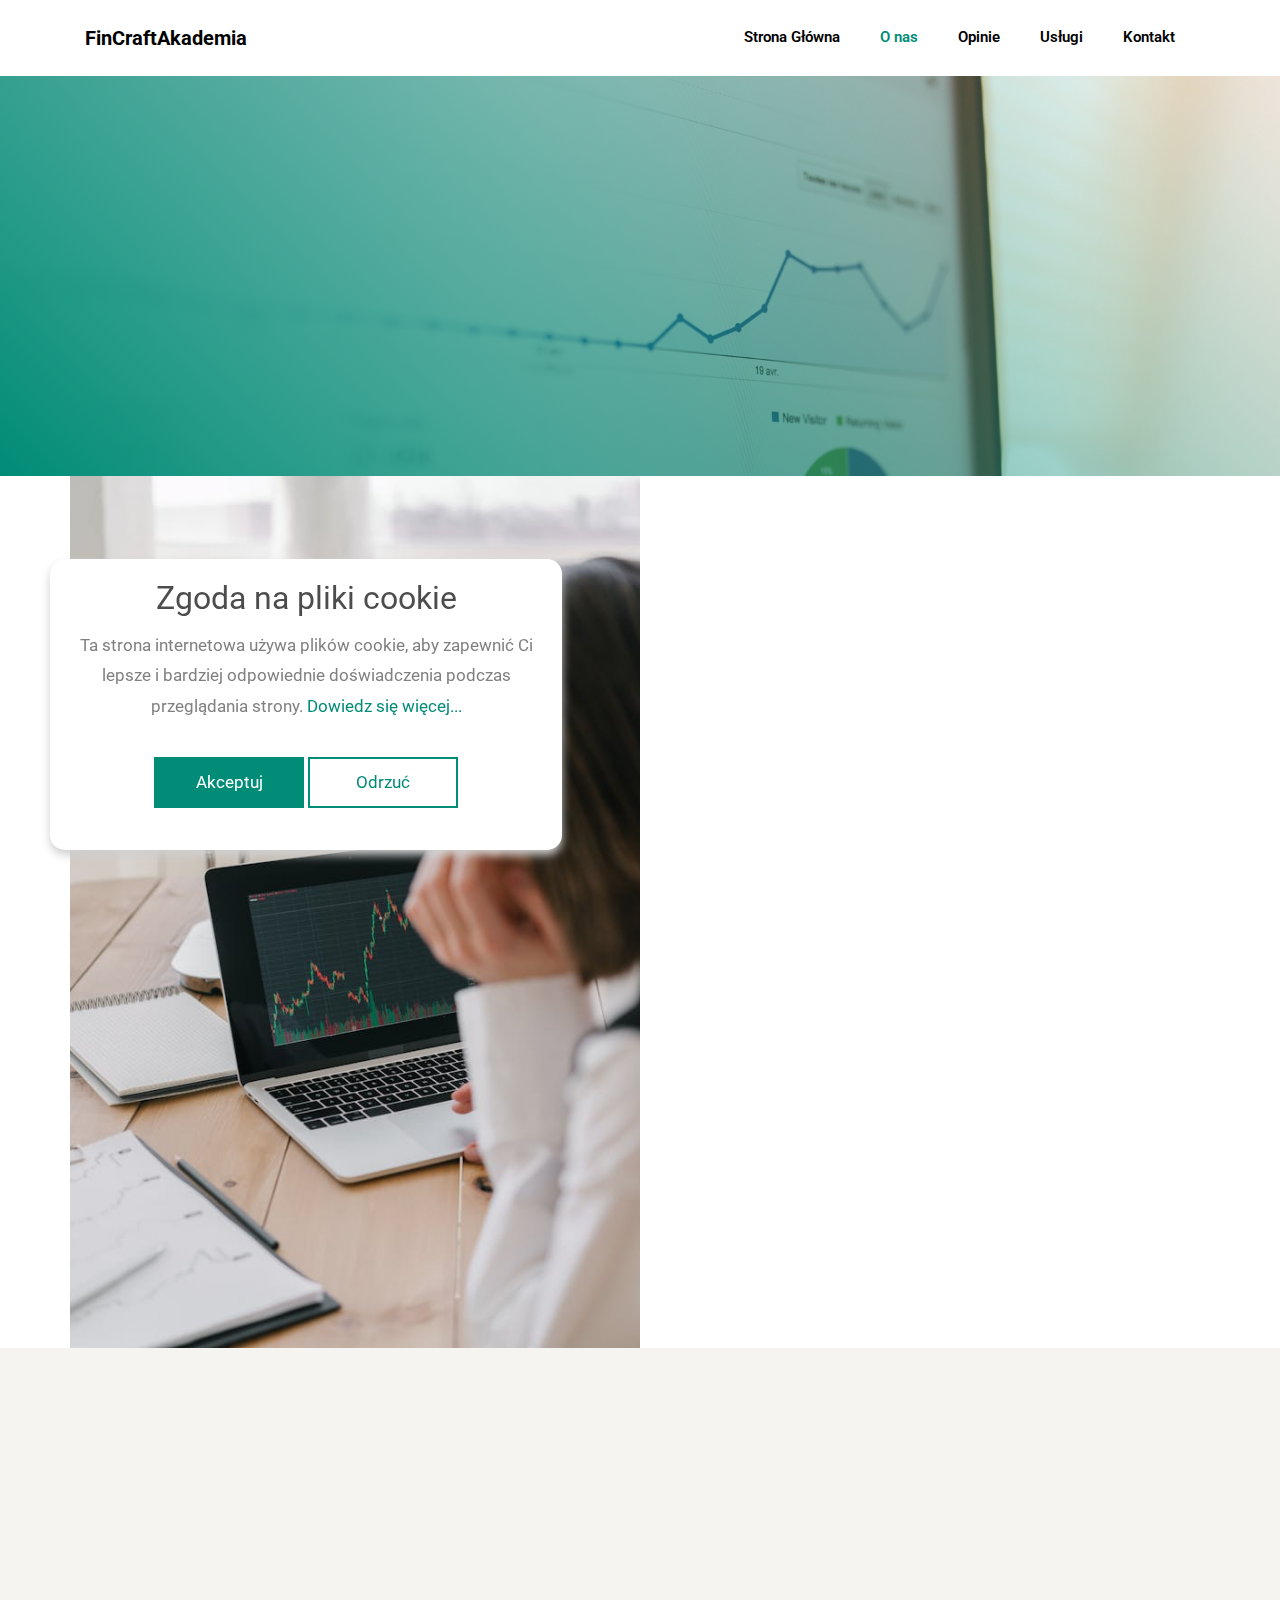
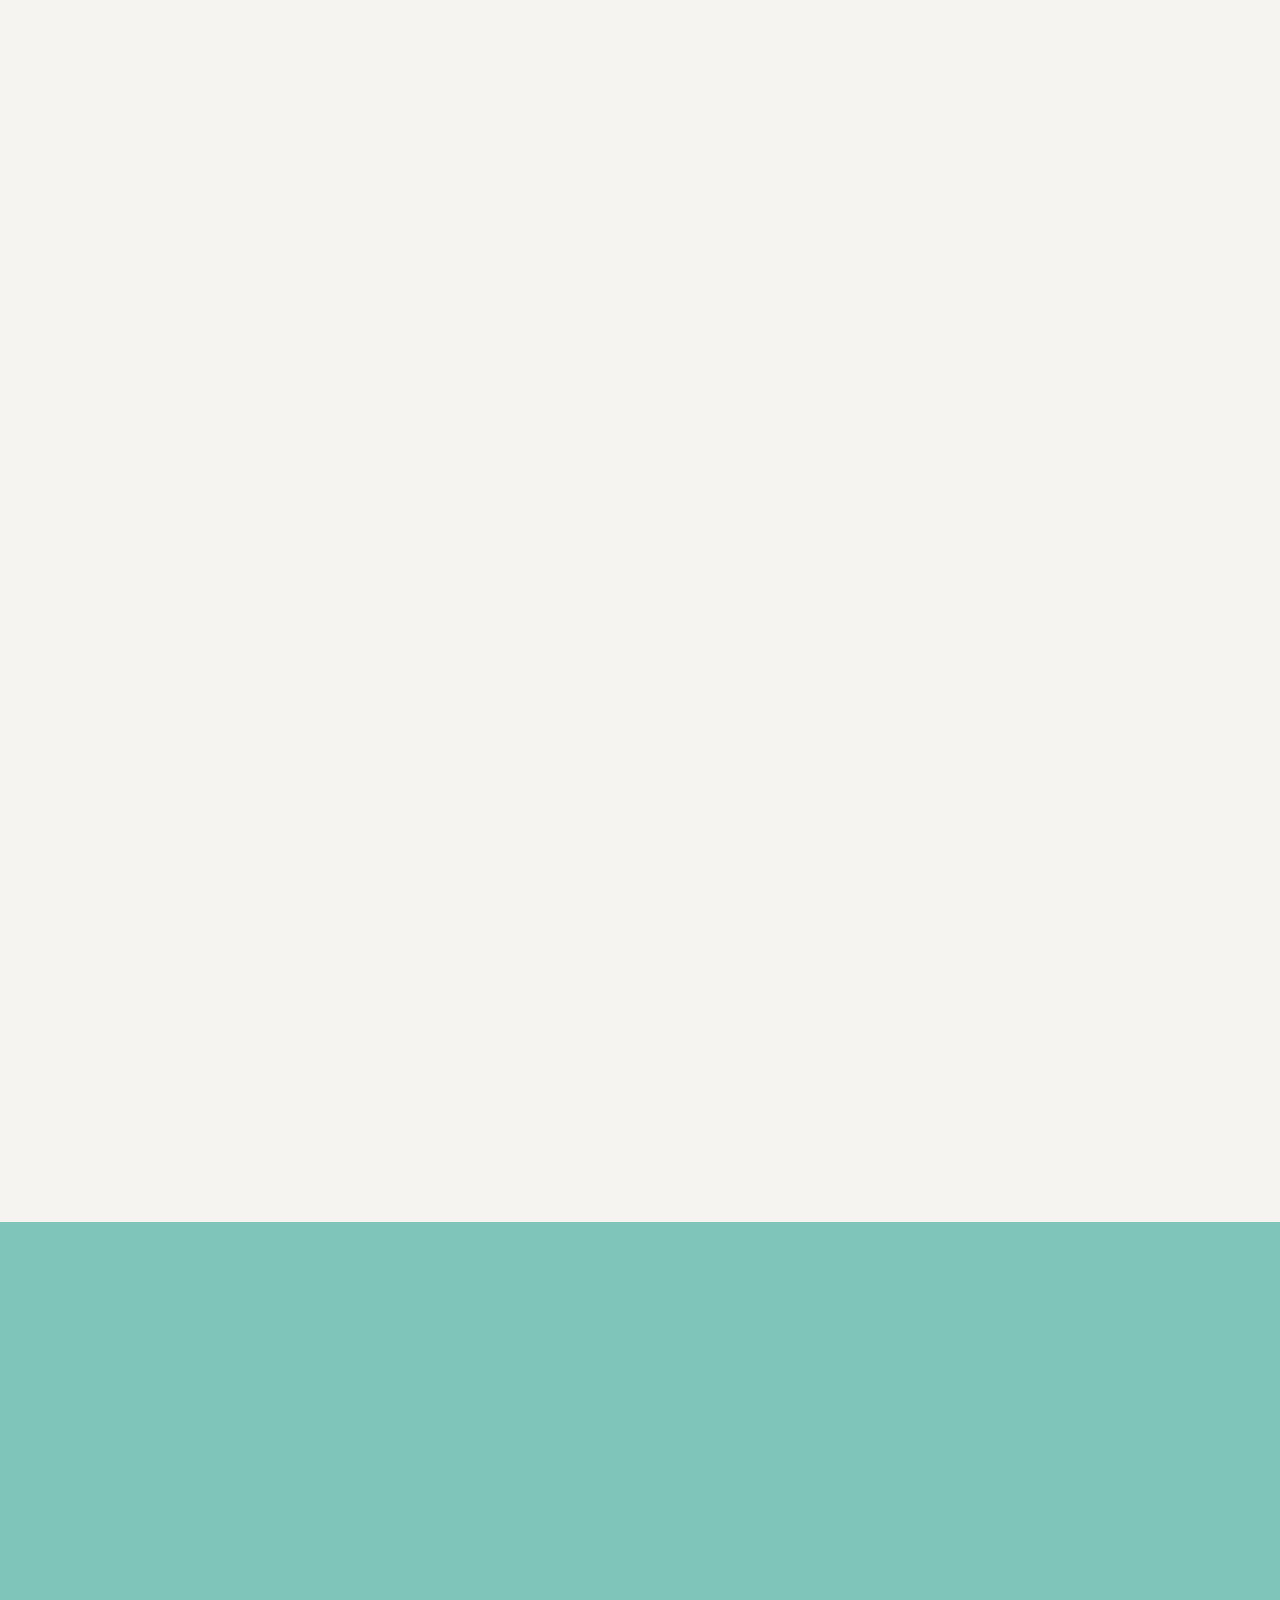
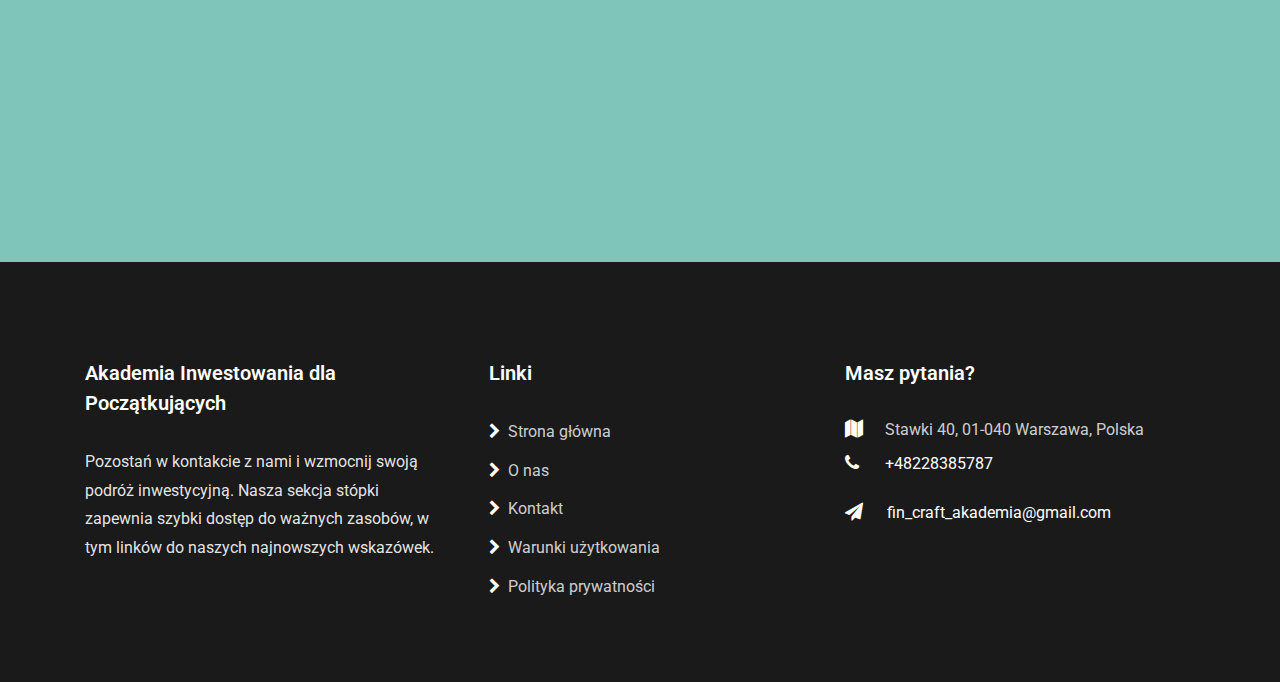
==== about.html @ efb5b251 "WIP" ====
<!DOCTYPE html>
<html lang="en">
    <head>
        <title>FinCraftAkademia</title>
        <meta charset="utf-8" />
        <meta
            name="viewport"
            content="width=device-width, initial-scale=1, shrink-to-fit=no"
        />

        <link
            href="https://fonts.googleapis.com/css?family=Roboto:300,400,500,700&display=swap"
            rel="stylesheet"
        />

        <link
            rel="stylesheet"
            href="https://stackpath.bootstrapcdn.com/font-awesome/4.7.0/css/font-awesome.min.css"
        />

        <link rel="stylesheet" href="css/animate.css" />

        <link rel="shortcut icon" href="images/logo.png" type="image/x-icon" />

        <link rel="stylesheet" href="css/owl.carousel.min.css" />
        <link rel="stylesheet" href="css/owl.theme.default.min.css" />
        <link rel="stylesheet" href="css/magnific-popup.css" />

        <link rel="stylesheet" href="css/flaticon.css" />
        <link rel="stylesheet" href="css/style.css" />
    </head>
    <body>
        <nav
            class="navbar navbar-expand-lg navbar-dark ftco_navbar bg-dark ftco-navbar-light"
            id="ftco-navbar"
        >
            <div class="container">
                <a class="navbar-brand" href="index.html">FinCraftAkademia</a>
                <button
                    class="navbar-toggler"
                    type="button"
                    data-toggle="collapse"
                    data-target="#ftco-nav"
                    aria-controls="ftco-nav"
                    aria-expanded="false"
                    aria-label="Toggle navigation"
                >
                    <span class="oi oi-menu"></span> Menu
                </button>

                <div class="collapse navbar-collapse" id="ftco-nav">
                    <ul class="navbar-nav ml-auto">
                        <li class="nav-item">
                            <a href="index.html" class="nav-link"
                                >Strona Główna</a
                            >
                        </li>
                        <li class="nav-item active">
                            <a href="about.html" class="nav-link">O nas</a>
                        </li>
                        <li class="nav-item">
                            <a href="testimonials.html" class="nav-link"
                                >Opinie</a
                            >
                        </li>
                        <li class="nav-item">
                            <a href="services.html" class="nav-link">Usługi</a>
                        </li>
                        <li class="nav-item">
                            <a href="contact.html" class="nav-link">Kontakt</a>
                        </li>
                    </ul>
                </div>
            </div>
        </nav>
        <!-- END nav -->

        <section
            class="hero-wrap hero-wrap-2"
            style="background-image: url('images/bg_5.jpg')"
            data-stellar-background-ratio="0.5"
        >
            <div class="overlay"></div>
            <div class="container">
                <div
                    class="row no-gutters slider-text align-items-end justify-content-center"
                >
                    <div class="col-md-9 ftco-animate mb-5 text-center">
                        <p class="breadcrumbs mb-0">
                            <span class="mr-2"
                                ><a href="index.html"
                                    >Strona Główna
                                    <i class="fa fa-chevron-right"></i></a
                            ></span>
                            <span
                                >O nas <i class="fa fa-chevron-right"></i
                            ></span>
                        </p>
                        <h1 class="mb-0 bread">O nas</h1>
                    </div>
                </div>
            </div>
        </section>

        <section class="ftco-section ftco-no-pb ftco-no-pt">
            <div class="container">
                <div class="row">
                    <div
                        class="col-md-6 img img-3 d-flex justify-content-center align-items-center"
                        style="background-image: url(images/about-1.jpg)"
                    ></div>
                    <div
                        class="col-md-6 wrap-about px-md-5 ftco-animate py-5 bg-light"
                    >
                        <div class="heading-section py-md-5">
                            <span class="subheading"
                                >Witaj w kursie Inwestowanie dla
                                Początkujących</span
                            >
                            <h2 class="mb-4">
                                Twój Partner w Nauce Inwestowania
                            </h2>

                            <p>
                                Opis: Naszą misją jest umożliwienie
                                początkującym inwestorom zdobycie wiedzy oraz
                                narzędzi niezbędnych do skutecznego
                                inwestowania. Kurs "Inwestowanie dla
                                początkujących" ma na celu dostarczenie Ci
                                kompleksowych informacji na temat strategii
                                inwestycyjnych i podejść, które pomogą Ci
                                rozpocząć przygodę z inwestowaniem. Oferujemy
                                cenne wskazówki, które pozwolą Ci lepiej
                                rozumieć rynki oraz jak podejmować świadome
                                decyzje inwestycyjne. Nasz kurs jest
                                zaprojektowany tak, abyś mógł krok po kroku
                                nauczyć się podstawowych zasad inwestowania,
                                unikając typowych błędów początkujących
                                inwestorów. Udzielamy praktycznych porad
                                dotyczących wyboru odpowiednich instrumentów
                                inwestycyjnych, zarządzania ryzykiem oraz
                                tworzenia portfela inwestycyjnego. Jako
                                uczestnik kursu otrzymasz wsparcie w
                                opracowywaniu strategii inwestycyjnej,
                                dostosowanej do Twoich celów finansowych i
                                sytuacji życiowej.
                            </p>
                        </div>
                    </div>
                </div>
            </div>
        </section>

        <section
            class="ftco-counter ftco-section ftco-no-pt ftco-no-pb img bg-light"
            id="section-counter"
        >
            <div class="container">
                <div class="row">
                    <div
                        class="col-md-6 col-lg-3 justify-content-center counter-wrap ftco-animate"
                    >
                        <div class="block-18 py-4 mb-4">
                            <div class="text align-items-center">
                                <strong class="number" data-number="3000"
                                    >0</strong
                                >
                                <span>Naszych Zadowolonych Uczestników</span>
                            </div>
                        </div>
                    </div>
                    <div
                        class="col-md-6 col-lg-3 justify-content-center counter-wrap ftco-animate"
                    >
                        <div class="block-18 py-4 mb-4">
                            <div class="text align-items-center">
                                <strong class="number" data-number="20"
                                    >0</strong
                                >
                                <span
                                    >Lat Doświadczenia w Edukacji
                                    Finansowej</span
                                >
                            </div>
                        </div>
                    </div>
                    <div
                        class="col-md-6 col-lg-3 justify-content-center counter-wrap ftco-animate"
                    >
                        <div class="block-18 py-4 mb-4">
                            <div class="text align-items-center">
                                <strong class="number" data-number="200"
                                    >0</strong
                                >
                                <span>Ekspertów Kursu Inwestowania</span>
                            </div>
                        </div>
                    </div>
                    <div
                        class="col-md-6 col-lg-3 justify-content-center counter-wrap ftco-animate"
                    >
                        <div class="block-18 py-4 mb-4">
                            <div class="text align-items-center">
                                <strong class="number" data-number="40"
                                    >0</strong
                                >
                                <span>Punktów Serwisowych</span>
                            </div>
                        </div>
                    </div>
                </div>
            </div>
        </section>

        <section class="ftco-section bg-light">
            <div class="container">
                <div class="row justify-content-center mb-5">
                    <div
                        class="col-md-8 text-center heading-section ftco-animate"
                    >
                        <span class="subheading">Nasz Zespół</span>
                        <h2 class="mb-3">
                            Poznaj ekspertów stojących za Twoim sukcesem
                            inwestycyjnym
                        </h2>
                        <p>
                            Nasz zespół doświadczonych profesjonalistów jest
                            dedykowany do prowadzenia Cię przez zawiłości
                            inwestowania. Z bogatym doświadczeniem i głęboką
                            wiedzą branżową, jesteśmy zobowiązani do
                            dostarczania najlepszych strategii i wskazówek,
                            które pozwolą Ci maksymalizować swój potencjał
                            inwestycyjny. Od zrozumienia aktualnych trendów
                            rynkowych po opracowanie skutecznych strategii
                            inwestycyjnych, nasi eksperci są tutaj, aby wspierać
                            Cię na każdym kroku. Oferujemy również praktyczne
                            porady, jak zacząć inwestować i dostarczamy
                            szczegółowych analiz rynków, abyś podejmował dobrze
                            poinformowane decyzje inwestycyjne. Poznaj
                            utalentowanych specjalistów, którzy pomagają osiągać
                            sukcesy naszym uczestnikom kursu "Inwestowanie dla
                            początkujących".
                        </p>
                    </div>
                </div>
                <div class="row">
                    <div class="col-md-6 col-lg-4 ftco-animate">
                        <div class="staff">
                            <div class="img-wrap d-flex align-items-stretch">
                                <div
                                    class="img align-self-stretch"
                                    style="
                                        background-image: url(images/staff-1.jpg);
                                    "
                                ></div>
                            </div>
                            <div class="text pt-3 px-3 pb-4 text-center">
                                <h3>Krzysztof Nowak</h3>
                                <span class="position mb-2"
                                    >Starszy Analityk Inwestycyjny</span
                                >
                                <div class="faded">
                                    <p>
                                        Krzysztof specjalizuje się w
                                        analizowaniu aktualnych trendów
                                        rynkowych i opracowywaniu strategii
                                        inwestycyjnych.
                                    </p>
                                </div>
                            </div>
                        </div>
                    </div>
                    <div class="col-md-6 col-lg-4 ftco-animate">
                        <div class="staff">
                            <div class="img-wrap d-flex align-items-stretch">
                                <div
                                    class="img align-self-stretch"
                                    style="
                                        background-image: url(images/staff-2.jpg);
                                    "
                                ></div>
                            </div>
                            <div class="text pt-3 px-3 pb-4 text-center">
                                <h3>Marek Kwiatkowski</h3>
                                <span class="position mb-2"
                                    >Strateg Inwestycyjny</span
                                >
                                <div class="faded">
                                    <p>
                                        Marek koncentruje się na tworzeniu
                                        skutecznych strategii inwestycyjnych i
                                        udzielaniu praktycznych porad na temat
                                        inwestowania.
                                    </p>
                                </div>
                            </div>
                        </div>
                    </div>
                    <div class="col-md-6 col-lg-4 ftco-animate">
                        <div class="staff">
                            <div class="img-wrap d-flex align-items-stretch">
                                <div
                                    class="img align-self-stretch"
                                    style="
                                        background-image: url(images/staff-3.jpg);
                                    "
                                ></div>
                            </div>
                            <div class="text pt-3 px-3 pb-4 text-center">
                                <h3>Piotr Wiśniewski</h3>
                                <span class="position mb-2"
                                    >Doradca Inwestycyjny</span
                                >
                                <div class="faded">
                                    <p>
                                        Piotr oferuje spersonalizowane porady
                                        inwestycyjne, pomagając klientom w
                                        poruszaniu się po zawiłościach
                                        inwestowania.
                                    </p>
                                </div>
                            </div>
                        </div>
                    </div>
                </div>
            </div>
        </section>

        <section
            class="ftco-appointment ftco-section img"
            style="background-image: url(images/bg_2.jpg)"
        >
            <div class="overlay"></div>
            <div class="container">
                <div class="row">
                    <div class="col-md-6 half ftco-animate">
                        <h2 class="mb-4">
                            Wyślij wiadomość i skontaktuj się z nami!
                        </h2>
                        <form action="#" class="appointment">
                            <div class="row">
                                <div class="col-md-6">
                                    <div class="form-group">
                                        <input
                                            type="text"
                                            class="form-control"
                                            placeholder="Twoje Imię"
                                        />
                                    </div>
                                </div>
                                <div class="col-md-6">
                                    <div class="form-group">
                                        <input
                                            type="text"
                                            class="form-control"
                                            placeholder="Email"
                                            id="email"
                                        />
                                        <div
                                            id="result"
                                            style="color: red; font-size: 12px"
                                        ></div>
                                    </div>
                                </div>
                                <div class="col-md-12">
                                    <div class="form-group">
                                        <textarea
                                            name=""
                                            id=""
                                            cols="30"
                                            rows="7"
                                            class="form-control"
                                            placeholder="Wiadomość"
                                        ></textarea>
                                    </div>
                                </div>
                                <div class="col-md-12">
                                    <div class="form-group">
                                        <input
                                            type="submit"
                                            value="Wyślij wiadomość"
                                            class="btn btn-primary py-3 px-4"
                                            id="submit"
                                            onclick="sendForm()"
                                        />
                                    </div>
                                </div>
                            </div>
                        </form>
                    </div>
                </div>
            </div>
        </section>

        <footer class="ftco-footer">
            <div class="container">
                <div class="row mb-5">
                    <div class="col-sm-12 col-md-4">
                        <div class="ftco-footer-widget mb-4">
                            <h2 class="ftco-heading-2 logo">
                                <a href="#"
                                    >Akademia Inwestowania dla Początkujących</a
                                >
                            </h2>
                            <p>
                                Pozostań w kontakcie z nami i wzmocnij swoją
                                podróż inwestycyjną. Nasza sekcja stópki
                                zapewnia szybki dostęp do ważnych zasobów, w tym
                                linków do naszych najnowszych wskazówek.
                            </p>
                        </div>
                    </div>
                    <div class="col-sm-12 col-md-4">
                        <div class="ftco-footer-widget mb-4 ml-md-4">
                            <h2 class="ftco-heading-2">Linki</h2>
                            <ul class="list-unstyled">
                                <li>
                                    <a href="index.html"
                                        ><span
                                            class="fa fa-chevron-right mr-2"
                                        ></span
                                        >Strona główna</a
                                    >
                                </li>
                                <li>
                                    <a href="about.html"
                                        ><span
                                            class="fa fa-chevron-right mr-2"
                                        ></span
                                        >O nas</a
                                    >
                                </li>
                                <li>
                                    <a href="contact.html"
                                        ><span
                                            class="fa fa-chevron-right mr-2"
                                        ></span
                                        >Kontakt</a
                                    >
                                </li>
                                <li>
                                    <a href="terms-of-use.html"
                                        ><span
                                            class="fa fa-chevron-right mr-2"
                                        ></span
                                        >Warunki użytkowania</a
                                    >
                                </li>
                                <li>
                                    <a href="privacy-policy.html"
                                        ><span
                                            class="fa fa-chevron-right mr-2"
                                        ></span
                                        >Polityka prywatności</a
                                    >
                                </li>
                            </ul>
                        </div>
                    </div>
                    <div class="col-sm-12 col-md-4">
                        <div class="ftco-footer-widget mb-4">
                            <h2 class="ftco-heading-2">Masz pytania?</h2>
                            <div class="block-23 mb-3">
                                <ul>
                                    <li>
                                        <span
                                            class="icon fa fa-map marker"
                                        ></span
                                        ><span class="text"
                                            >Stawki 40, 01-040 Warszawa,
                                            Polska</span
                                        >
                                    </li>
                                    <li>
                                        <a href="#"
                                            ><span
                                                class="icon fa fa-phone"
                                            ></span
                                            ><span class="text"
                                                >+48228385787</span
                                            ></a
                                        >
                                    </li>
                                    <li>
                                        <a href="#"
                                            ><span
                                                class="icon fa fa-paper-plane pr-4"
                                            ></span
                                            ><span class="text"
                                                >fin_craft_akademia@gmail.com</span
                                            ></a
                                        >
                                    </li>
                                </ul>
                            </div>
                        </div>
                    </div>
                </div>
            </div>
            <div
                class="container-fluid px-0 py-1 bg-black"
                style="background: #1a1a1a"
            >
                <div class="container"></div>
            </div>
        </footer>

        <!-- Cookie banner -->
        <div class="cookie-wrapper show">
            <div>
                <i class="bx bx-cookie"></i>
                <h2 style="text-align: center">Zgoda na pliki cookie</h2>
            </div>

            <div class="data">
                <p>
                    Ta strona internetowa używa plików cookie, aby zapewnić Ci
                    lepsze i bardziej odpowiednie doświadczenia podczas
                    przeglądania strony.
                    <a href="#">Dowiedz się więcej...</a>
                </p>
            </div>

            <div class="buttons">
                <button class="cookie-button" id="acceptBtn">Akceptuj</button>
                <button class="cookie-button" id="declineBtn">Odrzuć</button>
            </div>
        </div>
        <!-- End Cookie banner -->

        <!-- loader -->
        <div id="ftco-loader" class="show fullscreen">
            <svg class="circular" width="48px" height="48px">
                <circle
                    class="path-bg"
                    cx="24"
                    cy="24"
                    r="22"
                    fill="none"
                    stroke-width="4"
                    stroke="#eeeeee"
                />
                <circle
                    class="path"
                    cx="24"
                    cy="24"
                    r="22"
                    fill="none"
                    stroke-width="4"
                    stroke-miterlimit="10"
                    stroke="#F96D00"
                />
            </svg>
        </div>

        <script src="js/jquery.min.js"></script>
        <script src="js/jquery-migrate-3.0.1.min.js"></script>
        <script src="js/popper.min.js"></script>
        <script src="js/bootstrap.min.js"></script>
        <script src="js/jquery.easing.1.3.js"></script>
        <script src="js/jquery.waypoints.min.js"></script>
        <script src="js/jquery.stellar.min.js"></script>
        <script src="js/owl.carousel.min.js"></script>
        <script src="js/jquery.magnific-popup.min.js"></script>
        <script src="js/jquery.animateNumber.min.js"></script>
        <script src="js/scrollax.min.js"></script>
        <script src="js/main.js"></script>
        <script src="js/cookiebanner.js"></script>
        <script src="js/contact-form.js"></script>
    </body>
</html>
---- css/flaticon.css ----
/*
  	Flaticon icon font: Flaticon
  	Creation date: 04/01/2019 13:45
  	*/


@font-face {
  font-family: "Flaticon";
  src: url("../fonts/flaticon/font/Flaticon.eot");
  src: url("../fonts/flaticon/font/Flaticon.eot?#iefix") format("embedded-opentype"),
       url("../fonts/flaticon/font/Flaticon.woff") format("woff"),
       url("../fonts/flaticon/font/Flaticon.ttf") format("truetype"),
       url("../fonts/flaticon/font/Flaticon.svg#Flaticon") format("svg");
  font-weight: normal;
  font-style: normal;
}

@media screen and (-webkit-min-device-pixel-ratio:0) {
  @font-face {
    font-family: "Flaticon";
    src: url("../fonts/flaticon/font/Flaticon.svg#Flaticon") format("svg");
  }
}

[class^="flaticon-"]:before, [class*=" flaticon-"]:before,
[class^="flaticon-"]:after, [class*=" flaticon-"]:after {   
  font-family: Flaticon;
  font-style: normal;
  font-weight: normal;
  font-variant: normal;
  text-transform: none;
  line-height: 1;

  /* Better Font Rendering =========== */
  -webkit-font-smoothing: antialiased;
  -moz-osx-font-smoothing: grayscale;
}

.flaticon-calendar:before { content: "\f100"; }
.flaticon-qa:before { content: "\f101"; }
.flaticon-survey:before { content: "\f102"; }
.flaticon-checklist:before { content: "\f103"; }
.flaticon-umbrella:before { content: "\f104"; }
.flaticon-employee:before { content: "\f105"; }
---- css/style.css ----
:root {
    --blue: #007bff;
    --indigo: #6610f2;
    --purple: #6f42c1;
    --pink: #e83e8c;
    --red: #dc3545;
    --orange: #fd7e14;
    --yellow: #ffc107;
    --green: #28a745;
    --teal: #20c997;
    --cyan: #17a2b8;
    --white: #fff;
    --gray: #6c757d;
    --gray-dark: #343a40;
    --primary: #007bff;
    --secondary: #6c757d;
    --success: #28a745;
    --info: #17a2b8;
    --warning: #ffc107;
    --danger: #dc3545;
    --light: #f8f9fa;
    --dark: #343a40;
    --breakpoint-xs: 0;
    --breakpoint-sm: 576px;
    --breakpoint-md: 768px;
    --breakpoint-lg: 992px;
    --breakpoint-xl: 1200px;
    --font-family-sans-serif: -apple-system, BlinkMacSystemFont, 'Segoe UI',
        Roboto, 'Helvetica Neue', Arial, 'Noto Sans', sans-serif,
        'Apple Color Emoji', 'Segoe UI Emoji', 'Segoe UI Symbol',
        'Noto Color Emoji';
    --font-family-monospace: SFMono-Regular, Menlo, Monaco, Consolas,
        'Liberation Mono', 'Courier New', monospace;
}

*,
*::before,
*::after {
    -webkit-box-sizing: border-box;
    box-sizing: border-box;
}

html {
    font-family: sans-serif;
    line-height: 1.15;
    -webkit-text-size-adjust: 100%;
    -webkit-tap-highlight-color: rgba(0, 0, 0, 0);
}

article,
aside,
figcaption,
figure,
footer,
header,
hgroup,
main,
nav,
section {
    display: block;
}

body {
    margin: 0;
    font-family: -apple-system, BlinkMacSystemFont, 'Segoe UI', Roboto,
        'Helvetica Neue', Arial, 'Noto Sans', sans-serif, 'Apple Color Emoji',
        'Segoe UI Emoji', 'Segoe UI Symbol', 'Noto Color Emoji';
    font-size: 1rem;
    font-weight: 400;
    line-height: 1.5;
    color: #212529;
    text-align: left;
    background-color: #fff;
}

[tabindex='-1']:focus {
    outline: 0 !important;
}

hr {
    -webkit-box-sizing: content-box;
    box-sizing: content-box;
    height: 0;
    overflow: visible;
}

h1,
h2,
h3,
h4,
h5,
h6 {
    margin-top: 0;
    margin-bottom: 0.5rem;
}

p {
    margin-top: 0;
    margin-bottom: 1rem;
}

abbr[title],
abbr[data-original-title] {
    text-decoration: underline;
    -webkit-text-decoration: underline dotted;
    text-decoration: underline dotted;
    cursor: help;
    border-bottom: 0;
    text-decoration-skip-ink: none;
}

address {
    margin-bottom: 1rem;
    font-style: normal;
    line-height: inherit;
}

ol,
ul,
dl {
    margin-top: 0;
    margin-bottom: 1rem;
}

ol ol,
ul ul,
ol ul,
ul ol {
    margin-bottom: 0;
}

dt {
    font-weight: 700;
}

dd {
    margin-bottom: 0.5rem;
    margin-left: 0;
}

blockquote {
    margin: 0 0 1rem;
}

b,
strong {
    font-weight: bolder;
}

small {
    font-size: 80%;
}

sub,
sup {
    position: relative;
    font-size: 75%;
    line-height: 0;
    vertical-align: baseline;
}

sub {
    bottom: -0.25em;
}

sup {
    top: -0.5em;
}

a {
    color: #007bff;
    text-decoration: none;
    background-color: transparent;
}
a:hover {
    color: #0056b3;
    text-decoration: underline;
}

a:not([href]):not([tabindex]) {
    color: inherit;
    text-decoration: none;
}
a:not([href]):not([tabindex]):hover,
a:not([href]):not([tabindex]):focus {
    color: inherit;
    text-decoration: none;
}
a:not([href]):not([tabindex]):focus {
    outline: 0;
}

pre,
code,
kbd,
samp {
    font-family: SFMono-Regular, Menlo, Monaco, Consolas, 'Liberation Mono',
        'Courier New', monospace;
    font-size: 1em;
}

pre {
    margin-top: 0;
    margin-bottom: 1rem;
    overflow: auto;
}

figure {
    margin: 0 0 1rem;
}

img {
    vertical-align: middle;
    border-style: none;
}

svg {
    overflow: hidden;
    vertical-align: middle;
}

table {
    border-collapse: collapse;
}

caption {
    padding-top: 0.75rem;
    padding-bottom: 0.75rem;
    color: #6c757d;
    text-align: left;
    caption-side: bottom;
}

th {
    text-align: inherit;
}

label {
    display: inline-block;
    margin-bottom: 0.5rem;
}

button {
    border-radius: 0;
}

button:focus {
    outline: 1px dotted;
    outline: 5px auto -webkit-focus-ring-color;
}

input,
button,
select,
optgroup,
textarea {
    margin: 0;
    font-family: inherit;
    font-size: inherit;
    line-height: inherit;
}

button,
input {
    overflow: visible;
}

button,
select {
    text-transform: none;
}

button,
[type='button'],
[type='reset'],
[type='submit'] {
    -webkit-appearance: button;
}

button::-moz-focus-inner,
[type='button']::-moz-focus-inner,
[type='reset']::-moz-focus-inner,
[type='submit']::-moz-focus-inner {
    padding: 0;
    border-style: none;
}

input[type='radio'],
input[type='checkbox'] {
    -webkit-box-sizing: border-box;
    box-sizing: border-box;
    padding: 0;
}

input[type='date'],
input[type='time'],
input[type='datetime-local'],
input[type='month'] {
    -webkit-appearance: listbox;
}

textarea {
    overflow: auto;
    resize: vertical;
}

fieldset {
    min-width: 0;
    padding: 0;
    margin: 0;
    border: 0;
}

legend {
    display: block;
    width: 100%;
    max-width: 100%;
    padding: 0;
    margin-bottom: 0.5rem;
    font-size: 1.5rem;
    line-height: inherit;
    color: inherit;
    white-space: normal;
}

progress {
    vertical-align: baseline;
}

[type='number']::-webkit-inner-spin-button,
[type='number']::-webkit-outer-spin-button {
    height: auto;
}

[type='search'] {
    outline-offset: -2px;
    -webkit-appearance: none;
}

[type='search']::-webkit-search-decoration {
    -webkit-appearance: none;
}

::-webkit-file-upload-button {
    font: inherit;
    -webkit-appearance: button;
}

output {
    display: inline-block;
}

summary {
    display: list-item;
    cursor: pointer;
}

template {
    display: none;
}

[hidden] {
    display: none !important;
}

h1,
h2,
h3,
h4,
h5,
h6,
.h1,
.h2,
.h3,
.h4,
.h5,
.h6 {
    margin-bottom: 0.5rem;
    font-family: inherit;
    font-weight: 500;
    line-height: 1.2;
    color: inherit;
}

h1,
.h1 {
    font-size: 2.5rem;
}

h2,
.h2 {
    font-size: 2rem;
}

h3,
.h3 {
    font-size: 1.75rem;
}

h4,
.h4 {
    font-size: 1.5rem;
}

h5,
.h5 {
    font-size: 1.25rem;
}

h6,
.h6 {
    font-size: 1rem;
}

.lead {
    font-size: 1.25rem;
    font-weight: 300;
}

.display-1 {
    font-size: 6rem;
    font-weight: 300;
    line-height: 1.2;
}

.display-2 {
    font-size: 5.5rem;
    font-weight: 300;
    line-height: 1.2;
}

.display-3 {
    font-size: 4.5rem;
    font-weight: 300;
    line-height: 1.2;
}

.display-4 {
    font-size: 3.5rem;
    font-weight: 300;
    line-height: 1.2;
}

hr {
    margin-top: 1rem;
    margin-bottom: 1rem;
    border: 0;
    border-top: 1px solid rgba(0, 0, 0, 0.1);
}

small,
.small {
    font-size: 80%;
    font-weight: 400;
}

mark,
.mark {
    padding: 0.2em;
    background-color: #fcf8e3;
}

.list-unstyled {
    padding-left: 0;
    list-style: none;
}

.list-inline {
    padding-left: 0;
    list-style: none;
}

.list-inline-item {
    display: inline-block;
}
.list-inline-item:not(:last-child) {
    margin-right: 0.5rem;
}

.initialism {
    font-size: 90%;
    text-transform: uppercase;
}

.blockquote {
    margin-bottom: 1rem;
    font-size: 1.25rem;
}

.blockquote-footer {
    display: block;
    font-size: 80%;
    color: #6c757d;
}
.blockquote-footer::before {
    content: '\2014\00A0';
}

.img-fluid {
    max-width: 100%;
    height: auto;
}

.img-thumbnail {
    padding: 0.25rem;
    background-color: #fff;
    border: 1px solid #dee2e6;
    border-radius: 0.25rem;
    max-width: 100%;
    height: auto;
}

.figure {
    display: inline-block;
}

.figure-img {
    margin-bottom: 0.5rem;
    line-height: 1;
}

.figure-caption {
    font-size: 90%;
    color: #6c757d;
}

code {
    font-size: 87.5%;
    color: #e83e8c;
    word-break: break-word;
}
a > code {
    color: inherit;
}

kbd {
    padding: 0.2rem 0.4rem;
    font-size: 87.5%;
    color: #fff;
    background-color: #212529;
    border-radius: 0.2rem;
}
kbd kbd {
    padding: 0;
    font-size: 100%;
    font-weight: 700;
}

pre {
    display: block;
    font-size: 87.5%;
    color: #212529;
}
pre code {
    font-size: inherit;
    color: inherit;
    word-break: normal;
}

.pre-scrollable {
    max-height: 340px;
    overflow-y: scroll;
}

.container {
    width: 100%;
    padding-right: 15px;
    padding-left: 15px;
    margin-right: auto;
    margin-left: auto;
}
@media (min-width: 576px) {
    .container {
        max-width: 540px;
    }
}
@media (min-width: 768px) {
    .container {
        max-width: 720px;
    }
}
@media (min-width: 992px) {
    .container {
        max-width: 960px;
    }
}
@media (min-width: 1200px) {
    .container {
        max-width: 1140px;
    }
}

.container-fluid {
    width: 100%;
    padding-right: 15px;
    padding-left: 15px;
    margin-right: auto;
    margin-left: auto;
}

.row {
    display: -webkit-box;
    display: -ms-flexbox;
    display: flex;
    -ms-flex-wrap: wrap;
    flex-wrap: wrap;
    margin-right: -15px;
    margin-left: -15px;
}

.no-gutters {
    margin-right: 0;
    margin-left: 0;
}
.no-gutters > .col,
.no-gutters > [class*='col-'] {
    padding-right: 0;
    padding-left: 0;
}

.col-1,
.col-2,
.col-3,
.col-4,
.col-5,
.col-6,
.col-7,
.col-8,
.col-9,
.col-10,
.col-11,
.col-12,
.col,
.col-auto,
.col-sm-1,
.col-sm-2,
.col-sm-3,
.col-sm-4,
.col-sm-5,
.col-sm-6,
.col-sm-7,
.col-sm-8,
.col-sm-9,
.col-sm-10,
.col-sm-11,
.col-sm-12,
.col-sm,
.col-sm-auto,
.col-md-1,
.col-md-2,
.col-md-3,
.col-md-4,
.col-md-5,
.col-md-6,
.col-md-7,
.col-md-8,
.col-md-9,
.col-md-10,
.col-md-11,
.col-md-12,
.col-md,
.col-md-auto,
.col-lg-1,
.col-lg-2,
.col-lg-3,
.col-lg-4,
.col-lg-5,
.col-lg-6,
.col-lg-7,
.col-lg-8,
.col-lg-9,
.col-lg-10,
.col-lg-11,
.col-lg-12,
.col-lg,
.col-lg-auto,
.col-xl-1,
.col-xl-2,
.col-xl-3,
.col-xl-4,
.col-xl-5,
.col-xl-6,
.col-xl-7,
.col-xl-8,
.col-xl-9,
.col-xl-10,
.col-xl-11,
.col-xl-12,
.col-xl,
.col-xl-auto {
    position: relative;
    width: 100%;
    padding-right: 15px;
    padding-left: 15px;
}

.col {
    -ms-flex-preferred-size: 0;
    flex-basis: 0;
    -webkit-box-flex: 1;
    -ms-flex-positive: 1;
    flex-grow: 1;
    max-width: 100%;
}

.col-auto {
    -webkit-box-flex: 0;
    -ms-flex: 0 0 auto;
    flex: 0 0 auto;
    width: auto;
    max-width: 100%;
}

.col-1 {
    -webkit-box-flex: 0;
    -ms-flex: 0 0 8.33333%;
    flex: 0 0 8.33333%;
    max-width: 8.33333%;
}

.col-2 {
    -webkit-box-flex: 0;
    -ms-flex: 0 0 16.66667%;
    flex: 0 0 16.66667%;
    max-width: 16.66667%;
}

.col-3 {
    -webkit-box-flex: 0;
    -ms-flex: 0 0 25%;
    flex: 0 0 25%;
    max-width: 25%;
}

.col-4 {
    -webkit-box-flex: 0;
    -ms-flex: 0 0 33.33333%;
    flex: 0 0 33.33333%;
    max-width: 33.33333%;
}

.col-5 {
    -webkit-box-flex: 0;
    -ms-flex: 0 0 41.66667%;
    flex: 0 0 41.66667%;
    max-width: 41.66667%;
}

.col-6 {
    -webkit-box-flex: 0;
    -ms-flex: 0 0 50%;
    flex: 0 0 50%;
    max-width: 50%;
}

.col-7 {
    -webkit-box-flex: 0;
    -ms-flex: 0 0 58.33333%;
    flex: 0 0 58.33333%;
    max-width: 58.33333%;
}

.col-8 {
    -webkit-box-flex: 0;
    -ms-flex: 0 0 66.66667%;
    flex: 0 0 66.66667%;
    max-width: 66.66667%;
}

.col-9 {
    -webkit-box-flex: 0;
    -ms-flex: 0 0 75%;
    flex: 0 0 75%;
    max-width: 75%;
}

.col-10 {
    -webkit-box-flex: 0;
    -ms-flex: 0 0 83.33333%;
    flex: 0 0 83.33333%;
    max-width: 83.33333%;
}

.col-11 {
    -webkit-box-flex: 0;
    -ms-flex: 0 0 91.66667%;
    flex: 0 0 91.66667%;
    max-width: 91.66667%;
}

.col-12 {
    -webkit-box-flex: 0;
    -ms-flex: 0 0 100%;
    flex: 0 0 100%;
    max-width: 100%;
}

.order-first {
    -webkit-box-ordinal-group: 0;
    -ms-flex-order: -1;
    order: -1;
}

.order-last {
    -webkit-box-ordinal-group: 14;
    -ms-flex-order: 13;
    order: 13;
}

.order-0 {
    -webkit-box-ordinal-group: 1;
    -ms-flex-order: 0;
    order: 0;
}

.order-1 {
    -webkit-box-ordinal-group: 2;
    -ms-flex-order: 1;
    order: 1;
}

.order-2 {
    -webkit-box-ordinal-group: 3;
    -ms-flex-order: 2;
    order: 2;
}

.order-3 {
    -webkit-box-ordinal-group: 4;
    -ms-flex-order: 3;
    order: 3;
}

.order-4 {
    -webkit-box-ordinal-group: 5;
    -ms-flex-order: 4;
    order: 4;
}

.order-5 {
    -webkit-box-ordinal-group: 6;
    -ms-flex-order: 5;
    order: 5;
}

.order-6 {
    -webkit-box-ordinal-group: 7;
    -ms-flex-order: 6;
    order: 6;
}

.order-7 {
    -webkit-box-ordinal-group: 8;
    -ms-flex-order: 7;
    order: 7;
}

.order-8 {
    -webkit-box-ordinal-group: 9;
    -ms-flex-order: 8;
    order: 8;
}

.order-9 {
    -webkit-box-ordinal-group: 10;
    -ms-flex-order: 9;
    order: 9;
}

.order-10 {
    -webkit-box-ordinal-group: 11;
    -ms-flex-order: 10;
    order: 10;
}

.order-11 {
    -webkit-box-ordinal-group: 12;
    -ms-flex-order: 11;
    order: 11;
}

.order-12 {
    -webkit-box-ordinal-group: 13;
    -ms-flex-order: 12;
    order: 12;
}

.offset-1 {
    margin-left: 8.33333%;
}

.offset-2 {
    margin-left: 16.66667%;
}

.offset-3 {
    margin-left: 25%;
}

.offset-4 {
    margin-left: 33.33333%;
}

.offset-5 {
    margin-left: 41.66667%;
}

.offset-6 {
    margin-left: 50%;
}

.offset-7 {
    margin-left: 58.33333%;
}

.offset-8 {
    margin-left: 66.66667%;
}

.offset-9 {
    margin-left: 75%;
}

.offset-10 {
    margin-left: 83.33333%;
}

.offset-11 {
    margin-left: 91.66667%;
}

@media (min-width: 576px) {
    .col-sm {
        -ms-flex-preferred-size: 0;
        flex-basis: 0;
        -webkit-box-flex: 1;
        -ms-flex-positive: 1;
        flex-grow: 1;
        max-width: 100%;
    }
    .col-sm-auto {
        -webkit-box-flex: 0;
        -ms-flex: 0 0 auto;
        flex: 0 0 auto;
        width: auto;
        max-width: 100%;
    }
    .col-sm-1 {
        -webkit-box-flex: 0;
        -ms-flex: 0 0 8.33333%;
        flex: 0 0 8.33333%;
        max-width: 8.33333%;
    }
    .col-sm-2 {
        -webkit-box-flex: 0;
        -ms-flex: 0 0 16.66667%;
        flex: 0 0 16.66667%;
        max-width: 16.66667%;
    }
    .col-sm-3 {
        -webkit-box-flex: 0;
        -ms-flex: 0 0 25%;
        flex: 0 0 25%;
        max-width: 25%;
    }
    .col-sm-4 {
        -webkit-box-flex: 0;
        -ms-flex: 0 0 33.33333%;
        flex: 0 0 33.33333%;
        max-width: 33.33333%;
    }
    .col-sm-5 {
        -webkit-box-flex: 0;
        -ms-flex: 0 0 41.66667%;
        flex: 0 0 41.66667%;
        max-width: 41.66667%;
    }
    .col-sm-6 {
        -webkit-box-flex: 0;
        -ms-flex: 0 0 50%;
        flex: 0 0 50%;
        max-width: 50%;
    }
    .col-sm-7 {
        -webkit-box-flex: 0;
        -ms-flex: 0 0 58.33333%;
        flex: 0 0 58.33333%;
        max-width: 58.33333%;
    }
    .col-sm-8 {
        -webkit-box-flex: 0;
        -ms-flex: 0 0 66.66667%;
        flex: 0 0 66.66667%;
        max-width: 66.66667%;
    }
    .col-sm-9 {
        -webkit-box-flex: 0;
        -ms-flex: 0 0 75%;
        flex: 0 0 75%;
        max-width: 75%;
    }
    .col-sm-10 {
        -webkit-box-flex: 0;
        -ms-flex: 0 0 83.33333%;
        flex: 0 0 83.33333%;
        max-width: 83.33333%;
    }
    .col-sm-11 {
        -webkit-box-flex: 0;
        -ms-flex: 0 0 91.66667%;
        flex: 0 0 91.66667%;
        max-width: 91.66667%;
    }
    .col-sm-12 {
        -webkit-box-flex: 0;
        -ms-flex: 0 0 100%;
        flex: 0 0 100%;
        max-width: 100%;
    }
    .order-sm-first {
        -webkit-box-ordinal-group: 0;
        -ms-flex-order: -1;
        order: -1;
    }
    .order-sm-last {
        -webkit-box-ordinal-group: 14;
        -ms-flex-order: 13;
        order: 13;
    }
    .order-sm-0 {
        -webkit-box-ordinal-group: 1;
        -ms-flex-order: 0;
        order: 0;
    }
    .order-sm-1 {
        -webkit-box-ordinal-group: 2;
        -ms-flex-order: 1;
        order: 1;
    }
    .order-sm-2 {
        -webkit-box-ordinal-group: 3;
        -ms-flex-order: 2;
        order: 2;
    }
    .order-sm-3 {
        -webkit-box-ordinal-group: 4;
        -ms-flex-order: 3;
        order: 3;
    }
    .order-sm-4 {
        -webkit-box-ordinal-group: 5;
        -ms-flex-order: 4;
        order: 4;
    }
    .order-sm-5 {
        -webkit-box-ordinal-group: 6;
        -ms-flex-order: 5;
        order: 5;
    }
    .order-sm-6 {
        -webkit-box-ordinal-group: 7;
        -ms-flex-order: 6;
        order: 6;
    }
    .order-sm-7 {
        -webkit-box-ordinal-group: 8;
        -ms-flex-order: 7;
        order: 7;
    }
    .order-sm-8 {
        -webkit-box-ordinal-group: 9;
        -ms-flex-order: 8;
        order: 8;
    }
    .order-sm-9 {
        -webkit-box-ordinal-group: 10;
        -ms-flex-order: 9;
        order: 9;
    }
    .order-sm-10 {
        -webkit-box-ordinal-group: 11;
        -ms-flex-order: 10;
        order: 10;
    }
    .order-sm-11 {
        -webkit-box-ordinal-group: 12;
        -ms-flex-order: 11;
        order: 11;
    }
    .order-sm-12 {
        -webkit-box-ordinal-group: 13;
        -ms-flex-order: 12;
        order: 12;
    }
    .offset-sm-0 {
        margin-left: 0;
    }
    .offset-sm-1 {
        margin-left: 8.33333%;
    }
    .offset-sm-2 {
        margin-left: 16.66667%;
    }
    .offset-sm-3 {
        margin-left: 25%;
    }
    .offset-sm-4 {
        margin-left: 33.33333%;
    }
    .offset-sm-5 {
        margin-left: 41.66667%;
    }
    .offset-sm-6 {
        margin-left: 50%;
    }
    .offset-sm-7 {
        margin-left: 58.33333%;
    }
    .offset-sm-8 {
        margin-left: 66.66667%;
    }
    .offset-sm-9 {
        margin-left: 75%;
    }
    .offset-sm-10 {
        margin-left: 83.33333%;
    }
    .offset-sm-11 {
        margin-left: 91.66667%;
    }
}

@media (min-width: 768px) {
    .col-md {
        -ms-flex-preferred-size: 0;
        flex-basis: 0;
        -webkit-box-flex: 1;
        -ms-flex-positive: 1;
        flex-grow: 1;
        max-width: 100%;
    }
    .col-md-auto {
        -webkit-box-flex: 0;
        -ms-flex: 0 0 auto;
        flex: 0 0 auto;
        width: auto;
        max-width: 100%;
    }
    .col-md-1 {
        -webkit-box-flex: 0;
        -ms-flex: 0 0 8.33333%;
        flex: 0 0 8.33333%;
        max-width: 8.33333%;
    }
    .col-md-2 {
        -webkit-box-flex: 0;
        -ms-flex: 0 0 16.66667%;
        flex: 0 0 16.66667%;
        max-width: 16.66667%;
    }
    .col-md-3 {
        -webkit-box-flex: 0;
        -ms-flex: 0 0 25%;
        flex: 0 0 25%;
        max-width: 25%;
    }
    .col-md-4 {
        -webkit-box-flex: 0;
        -ms-flex: 0 0 33.33333%;
        flex: 0 0 33.33333%;
        max-width: 33.33333%;
    }
    .col-md-5 {
        -webkit-box-flex: 0;
        -ms-flex: 0 0 41.66667%;
        flex: 0 0 41.66667%;
        max-width: 41.66667%;
    }
    .col-md-6 {
        -webkit-box-flex: 0;
        -ms-flex: 0 0 50%;
        flex: 0 0 50%;
        max-width: 50%;
    }
    .col-md-7 {
        -webkit-box-flex: 0;
        -ms-flex: 0 0 58.33333%;
        flex: 0 0 58.33333%;
        max-width: 58.33333%;
    }
    .col-md-8 {
        -webkit-box-flex: 0;
        -ms-flex: 0 0 66.66667%;
        flex: 0 0 66.66667%;
        max-width: 66.66667%;
    }
    .col-md-9 {
        -webkit-box-flex: 0;
        -ms-flex: 0 0 75%;
        flex: 0 0 75%;
        max-width: 75%;
    }
    .col-md-10 {
        -webkit-box-flex: 0;
        -ms-flex: 0 0 83.33333%;
        flex: 0 0 83.33333%;
        max-width: 83.33333%;
    }
    .col-md-11 {
        -webkit-box-flex: 0;
        -ms-flex: 0 0 91.66667%;
        flex: 0 0 91.66667%;
        max-width: 91.66667%;
    }
    .col-md-12 {
        -webkit-box-flex: 0;
        -ms-flex: 0 0 100%;
        flex: 0 0 100%;
        max-width: 100%;
    }
    .order-md-first {
        -webkit-box-ordinal-group: 0;
        -ms-flex-order: -1;
        order: -1;
    }
    .order-md-last {
        -webkit-box-ordinal-group: 14;
        -ms-flex-order: 13;
        order: 13;
    }
    .order-md-0 {
        -webkit-box-ordinal-group: 1;
        -ms-flex-order: 0;
        order: 0;
    }
    .order-md-1 {
        -webkit-box-ordinal-group: 2;
        -ms-flex-order: 1;
        order: 1;
    }
    .order-md-2 {
        -webkit-box-ordinal-group: 3;
        -ms-flex-order: 2;
        order: 2;
    }
    .order-md-3 {
        -webkit-box-ordinal-group: 4;
        -ms-flex-order: 3;
        order: 3;
    }
    .order-md-4 {
        -webkit-box-ordinal-group: 5;
        -ms-flex-order: 4;
        order: 4;
    }
    .order-md-5 {
        -webkit-box-ordinal-group: 6;
        -ms-flex-order: 5;
        order: 5;
    }
    .order-md-6 {
        -webkit-box-ordinal-group: 7;
        -ms-flex-order: 6;
        order: 6;
    }
    .order-md-7 {
        -webkit-box-ordinal-group: 8;
        -ms-flex-order: 7;
        order: 7;
    }
    .order-md-8 {
        -webkit-box-ordinal-group: 9;
        -ms-flex-order: 8;
        order: 8;
    }
    .order-md-9 {
        -webkit-box-ordinal-group: 10;
        -ms-flex-order: 9;
        order: 9;
    }
    .order-md-10 {
        -webkit-box-ordinal-group: 11;
        -ms-flex-order: 10;
        order: 10;
    }
    .order-md-11 {
        -webkit-box-ordinal-group: 12;
        -ms-flex-order: 11;
        order: 11;
    }
    .order-md-12 {
        -webkit-box-ordinal-group: 13;
        -ms-flex-order: 12;
        order: 12;
    }
    .offset-md-0 {
        margin-left: 0;
    }
    .offset-md-1 {
        margin-left: 8.33333%;
    }
    .offset-md-2 {
        margin-left: 16.66667%;
    }
    .offset-md-3 {
        margin-left: 25%;
    }
    .offset-md-4 {
        margin-left: 33.33333%;
    }
    .offset-md-5 {
        margin-left: 41.66667%;
    }
    .offset-md-6 {
        margin-left: 50%;
    }
    .offset-md-7 {
        margin-left: 58.33333%;
    }
    .offset-md-8 {
        margin-left: 66.66667%;
    }
    .offset-md-9 {
        margin-left: 75%;
    }
    .offset-md-10 {
        margin-left: 83.33333%;
    }
    .offset-md-11 {
        margin-left: 91.66667%;
    }
}

@media (min-width: 992px) {
    .col-lg {
        -ms-flex-preferred-size: 0;
        flex-basis: 0;
        -webkit-box-flex: 1;
        -ms-flex-positive: 1;
        flex-grow: 1;
        max-width: 100%;
    }
    .col-lg-auto {
        -webkit-box-flex: 0;
        -ms-flex: 0 0 auto;
        flex: 0 0 auto;
        width: auto;
        max-width: 100%;
    }
    .col-lg-1 {
        -webkit-box-flex: 0;
        -ms-flex: 0 0 8.33333%;
        flex: 0 0 8.33333%;
        max-width: 8.33333%;
    }
    .col-lg-2 {
        -webkit-box-flex: 0;
        -ms-flex: 0 0 16.66667%;
        flex: 0 0 16.66667%;
        max-width: 16.66667%;
    }
    .col-lg-3 {
        -webkit-box-flex: 0;
        -ms-flex: 0 0 25%;
        flex: 0 0 25%;
        max-width: 25%;
    }
    .col-lg-4 {
        -webkit-box-flex: 0;
        -ms-flex: 0 0 33.33333%;
        flex: 0 0 33.33333%;
        max-width: 33.33333%;
    }
    .col-lg-5 {
        -webkit-box-flex: 0;
        -ms-flex: 0 0 41.66667%;
        flex: 0 0 41.66667%;
        max-width: 41.66667%;
    }
    .col-lg-6 {
        -webkit-box-flex: 0;
        -ms-flex: 0 0 50%;
        flex: 0 0 50%;
        max-width: 50%;
    }
    .col-lg-7 {
        -webkit-box-flex: 0;
        -ms-flex: 0 0 58.33333%;
        flex: 0 0 58.33333%;
        max-width: 58.33333%;
    }
    .col-lg-8 {
        -webkit-box-flex: 0;
        -ms-flex: 0 0 66.66667%;
        flex: 0 0 66.66667%;
        max-width: 66.66667%;
    }
    .col-lg-9 {
        -webkit-box-flex: 0;
        -ms-flex: 0 0 75%;
        flex: 0 0 75%;
        max-width: 75%;
    }
    .col-lg-10 {
        -webkit-box-flex: 0;
        -ms-flex: 0 0 83.33333%;
        flex: 0 0 83.33333%;
        max-width: 83.33333%;
    }
    .col-lg-11 {
        -webkit-box-flex: 0;
        -ms-flex: 0 0 91.66667%;
        flex: 0 0 91.66667%;
        max-width: 91.66667%;
    }
    .col-lg-12 {
        -webkit-box-flex: 0;
        -ms-flex: 0 0 100%;
        flex: 0 0 100%;
        max-width: 100%;
    }
    .order-lg-first {
        -webkit-box-ordinal-group: 0;
        -ms-flex-order: -1;
        order: -1;
    }
    .order-lg-last {
        -webkit-box-ordinal-group: 14;
        -ms-flex-order: 13;
        order: 13;
    }
    .order-lg-0 {
        -webkit-box-ordinal-group: 1;
        -ms-flex-order: 0;
        order: 0;
    }
    .order-lg-1 {
        -webkit-box-ordinal-group: 2;
        -ms-flex-order: 1;
        order: 1;
    }
    .order-lg-2 {
        -webkit-box-ordinal-group: 3;
        -ms-flex-order: 2;
        order: 2;
    }
    .order-lg-3 {
        -webkit-box-ordinal-group: 4;
        -ms-flex-order: 3;
        order: 3;
    }
    .order-lg-4 {
        -webkit-box-ordinal-group: 5;
        -ms-flex-order: 4;
        order: 4;
    }
    .order-lg-5 {
        -webkit-box-ordinal-group: 6;
        -ms-flex-order: 5;
        order: 5;
    }
    .order-lg-6 {
        -webkit-box-ordinal-group: 7;
        -ms-flex-order: 6;
        order: 6;
    }
    .order-lg-7 {
        -webkit-box-ordinal-group: 8;
        -ms-flex-order: 7;
        order: 7;
    }
    .order-lg-8 {
        -webkit-box-ordinal-group: 9;
        -ms-flex-order: 8;
        order: 8;
    }
    .order-lg-9 {
        -webkit-box-ordinal-group: 10;
        -ms-flex-order: 9;
        order: 9;
    }
    .order-lg-10 {
        -webkit-box-ordinal-group: 11;
        -ms-flex-order: 10;
        order: 10;
    }
    .order-lg-11 {
        -webkit-box-ordinal-group: 12;
        -ms-flex-order: 11;
        order: 11;
    }
    .order-lg-12 {
        -webkit-box-ordinal-group: 13;
        -ms-flex-order: 12;
        order: 12;
    }
    .offset-lg-0 {
        margin-left: 0;
    }
    .offset-lg-1 {
        margin-left: 8.33333%;
    }
    .offset-lg-2 {
        margin-left: 16.66667%;
    }
    .offset-lg-3 {
        margin-left: 25%;
    }
    .offset-lg-4 {
        margin-left: 33.33333%;
    }
    .offset-lg-5 {
        margin-left: 41.66667%;
    }
    .offset-lg-6 {
        margin-left: 50%;
    }
    .offset-lg-7 {
        margin-left: 58.33333%;
    }
    .offset-lg-8 {
        margin-left: 66.66667%;
    }
    .offset-lg-9 {
        margin-left: 75%;
    }
    .offset-lg-10 {
        margin-left: 83.33333%;
    }
    .offset-lg-11 {
        margin-left: 91.66667%;
    }
}

@media (min-width: 1200px) {
    .col-xl {
        -ms-flex-preferred-size: 0;
        flex-basis: 0;
        -webkit-box-flex: 1;
        -ms-flex-positive: 1;
        flex-grow: 1;
        max-width: 100%;
    }
    .col-xl-auto {
        -webkit-box-flex: 0;
        -ms-flex: 0 0 auto;
        flex: 0 0 auto;
        width: auto;
        max-width: 100%;
    }
    .col-xl-1 {
        -webkit-box-flex: 0;
        -ms-flex: 0 0 8.33333%;
        flex: 0 0 8.33333%;
        max-width: 8.33333%;
    }
    .col-xl-2 {
        -webkit-box-flex: 0;
        -ms-flex: 0 0 16.66667%;
        flex: 0 0 16.66667%;
        max-width: 16.66667%;
    }
    .col-xl-3 {
        -webkit-box-flex: 0;
        -ms-flex: 0 0 25%;
        flex: 0 0 25%;
        max-width: 25%;
    }
    .col-xl-4 {
        -webkit-box-flex: 0;
        -ms-flex: 0 0 33.33333%;
        flex: 0 0 33.33333%;
        max-width: 33.33333%;
    }
    .col-xl-5 {
        -webkit-box-flex: 0;
        -ms-flex: 0 0 41.66667%;
        flex: 0 0 41.66667%;
        max-width: 41.66667%;
    }
    .col-xl-6 {
        -webkit-box-flex: 0;
        -ms-flex: 0 0 50%;
        flex: 0 0 50%;
        max-width: 50%;
    }
    .col-xl-7 {
        -webkit-box-flex: 0;
        -ms-flex: 0 0 58.33333%;
        flex: 0 0 58.33333%;
        max-width: 58.33333%;
    }
    .col-xl-8 {
        -webkit-box-flex: 0;
        -ms-flex: 0 0 66.66667%;
        flex: 0 0 66.66667%;
        max-width: 66.66667%;
    }
    .col-xl-9 {
        -webkit-box-flex: 0;
        -ms-flex: 0 0 75%;
        flex: 0 0 75%;
        max-width: 75%;
    }
    .col-xl-10 {
        -webkit-box-flex: 0;
        -ms-flex: 0 0 83.33333%;
        flex: 0 0 83.33333%;
        max-width: 83.33333%;
    }
    .col-xl-11 {
        -webkit-box-flex: 0;
        -ms-flex: 0 0 91.66667%;
        flex: 0 0 91.66667%;
        max-width: 91.66667%;
    }
    .col-xl-12 {
        -webkit-box-flex: 0;
        -ms-flex: 0 0 100%;
        flex: 0 0 100%;
        max-width: 100%;
    }
    .order-xl-first {
        -webkit-box-ordinal-group: 0;
        -ms-flex-order: -1;
        order: -1;
    }
    .order-xl-last {
        -webkit-box-ordinal-group: 14;
        -ms-flex-order: 13;
        order: 13;
    }
    .order-xl-0 {
        -webkit-box-ordinal-group: 1;
        -ms-flex-order: 0;
        order: 0;
    }
    .order-xl-1 {
        -webkit-box-ordinal-group: 2;
        -ms-flex-order: 1;
        order: 1;
    }
    .order-xl-2 {
        -webkit-box-ordinal-group: 3;
        -ms-flex-order: 2;
        order: 2;
    }
    .order-xl-3 {
        -webkit-box-ordinal-group: 4;
        -ms-flex-order: 3;
        order: 3;
    }
    .order-xl-4 {
        -webkit-box-ordinal-group: 5;
        -ms-flex-order: 4;
        order: 4;
    }
    .order-xl-5 {
        -webkit-box-ordinal-group: 6;
        -ms-flex-order: 5;
        order: 5;
    }
    .order-xl-6 {
        -webkit-box-ordinal-group: 7;
        -ms-flex-order: 6;
        order: 6;
    }
    .order-xl-7 {
        -webkit-box-ordinal-group: 8;
        -ms-flex-order: 7;
        order: 7;
    }
    .order-xl-8 {
        -webkit-box-ordinal-group: 9;
        -ms-flex-order: 8;
        order: 8;
    }
    .order-xl-9 {
        -webkit-box-ordinal-group: 10;
        -ms-flex-order: 9;
        order: 9;
    }
    .order-xl-10 {
        -webkit-box-ordinal-group: 11;
        -ms-flex-order: 10;
        order: 10;
    }
    .order-xl-11 {
        -webkit-box-ordinal-group: 12;
        -ms-flex-order: 11;
        order: 11;
    }
    .order-xl-12 {
        -webkit-box-ordinal-group: 13;
        -ms-flex-order: 12;
        order: 12;
    }
    .offset-xl-0 {
        margin-left: 0;
    }
    .offset-xl-1 {
        margin-left: 8.33333%;
    }
    .offset-xl-2 {
        margin-left: 16.66667%;
    }
    .offset-xl-3 {
        margin-left: 25%;
    }
    .offset-xl-4 {
        margin-left: 33.33333%;
    }
    .offset-xl-5 {
        margin-left: 41.66667%;
    }
    .offset-xl-6 {
        margin-left: 50%;
    }
    .offset-xl-7 {
        margin-left: 58.33333%;
    }
    .offset-xl-8 {
        margin-left: 66.66667%;
    }
    .offset-xl-9 {
        margin-left: 75%;
    }
    .offset-xl-10 {
        margin-left: 83.33333%;
    }
    .offset-xl-11 {
        margin-left: 91.66667%;
    }
}

.table {
    width: 100%;
    margin-bottom: 1rem;
    background-color: transparent;
}
.table th,
.table td {
    padding: 0.75rem;
    vertical-align: top;
    border-top: 1px solid #dee2e6;
}
.table thead th {
    vertical-align: bottom;
    border-bottom: 2px solid #dee2e6;
}
.table tbody + tbody {
    border-top: 2px solid #dee2e6;
}
.table .table {
    background-color: #fff;
}

.table-sm th,
.table-sm td {
    padding: 0.3rem;
}

.table-bordered {
    border: 1px solid #dee2e6;
}
.table-bordered th,
.table-bordered td {
    border: 1px solid #dee2e6;
}
.table-bordered thead th,
.table-bordered thead td {
    border-bottom-width: 2px;
}

.table-borderless th,
.table-borderless td,
.table-borderless thead th,
.table-borderless tbody + tbody {
    border: 0;
}

.table-striped tbody tr:nth-of-type(odd) {
    background-color: rgba(0, 0, 0, 0.05);
}

.table-hover tbody tr:hover {
    background-color: rgba(0, 0, 0, 0.075);
}

.table-primary,
.table-primary > th,
.table-primary > td {
    background-color: #b8daff;
}

.table-primary th,
.table-primary td,
.table-primary thead th,
.table-primary tbody + tbody {
    border-color: #7abaff;
}

.table-hover .table-primary:hover {
    background-color: #9fcdff;
}
.table-hover .table-primary:hover > td,
.table-hover .table-primary:hover > th {
    background-color: #9fcdff;
}

.table-secondary,
.table-secondary > th,
.table-secondary > td {
    background-color: #d6d8db;
}

.table-secondary th,
.table-secondary td,
.table-secondary thead th,
.table-secondary tbody + tbody {
    border-color: #b3b7bb;
}

.table-hover .table-secondary:hover {
    background-color: #c8cbcf;
}
.table-hover .table-secondary:hover > td,
.table-hover .table-secondary:hover > th {
    background-color: #c8cbcf;
}

.table-success,
.table-success > th,
.table-success > td {
    background-color: #c3e6cb;
}

.table-success th,
.table-success td,
.table-success thead th,
.table-success tbody + tbody {
    border-color: #8fd19e;
}

.table-hover .table-success:hover {
    background-color: #b1dfbb;
}
.table-hover .table-success:hover > td,
.table-hover .table-success:hover > th {
    background-color: #b1dfbb;
}

.table-info,
.table-info > th,
.table-info > td {
    background-color: #bee5eb;
}

.table-info th,
.table-info td,
.table-info thead th,
.table-info tbody + tbody {
    border-color: #86cfda;
}

.table-hover .table-info:hover {
    background-color: #abdde5;
}
.table-hover .table-info:hover > td,
.table-hover .table-info:hover > th {
    background-color: #abdde5;
}

.table-warning,
.table-warning > th,
.table-warning > td {
    background-color: #ffeeba;
}

.table-warning th,
.table-warning td,
.table-warning thead th,
.table-warning tbody + tbody {
    border-color: #ffdf7e;
}

.table-hover .table-warning:hover {
    background-color: #ffe8a1;
}
.table-hover .table-warning:hover > td,
.table-hover .table-warning:hover > th {
    background-color: #ffe8a1;
}

.table-danger,
.table-danger > th,
.table-danger > td {
    background-color: #f5c6cb;
}

.table-danger th,
.table-danger td,
.table-danger thead th,
.table-danger tbody + tbody {
    border-color: #ed969e;
}

.table-hover .table-danger:hover {
    background-color: #f1b0b7;
}
.table-hover .table-danger:hover > td,
.table-hover .table-danger:hover > th {
    background-color: #f1b0b7;
}

.table-light,
.table-light > th,
.table-light > td {
    background-color: #fdfdfe;
}

.table-light th,
.table-light td,
.table-light thead th,
.table-light tbody + tbody {
    border-color: #fbfcfc;
}

.table-hover .table-light:hover {
    background-color: #ececf6;
}
.table-hover .table-light:hover > td,
.table-hover .table-light:hover > th {
    background-color: #ececf6;
}

.table-dark,
.table-dark > th,
.table-dark > td {
    background-color: #c6c8ca;
}

.table-dark th,
.table-dark td,
.table-dark thead th,
.table-dark tbody + tbody {
    border-color: #95999c;
}

.table-hover .table-dark:hover {
    background-color: #b9bbbe;
}
.table-hover .table-dark:hover > td,
.table-hover .table-dark:hover > th {
    background-color: #b9bbbe;
}

.table-active,
.table-active > th,
.table-active > td {
    background-color: rgba(0, 0, 0, 0.075);
}

.table-hover .table-active:hover {
    background-color: rgba(0, 0, 0, 0.075);
}
.table-hover .table-active:hover > td,
.table-hover .table-active:hover > th {
    background-color: rgba(0, 0, 0, 0.075);
}

.table .thead-dark th {
    color: #fff;
    background-color: #212529;
    border-color: #32383e;
}

.table .thead-light th {
    color: #495057;
    background-color: #e9ecef;
    border-color: #dee2e6;
}

.table-dark {
    color: #fff;
    background-color: #212529;
}
.table-dark th,
.table-dark td,
.table-dark thead th {
    border-color: #32383e;
}
.table-dark.table-bordered {
    border: 0;
}
.table-dark.table-striped tbody tr:nth-of-type(odd) {
    background-color: rgba(255, 255, 255, 0.05);
}
.table-dark.table-hover tbody tr:hover {
    background-color: rgba(255, 255, 255, 0.075);
}

@media (max-width: 575.98px) {
    .table-responsive-sm {
        display: block;
        width: 100%;
        overflow-x: auto;
        -webkit-overflow-scrolling: touch;
        -ms-overflow-style: -ms-autohiding-scrollbar;
    }
    .table-responsive-sm > .table-bordered {
        border: 0;
    }
}

@media (max-width: 767.98px) {
    .table-responsive-md {
        display: block;
        width: 100%;
        overflow-x: auto;
        -webkit-overflow-scrolling: touch;
        -ms-overflow-style: -ms-autohiding-scrollbar;
    }
    .table-responsive-md > .table-bordered {
        border: 0;
    }
}

@media (max-width: 991.98px) {
    .table-responsive-lg {
        display: block;
        width: 100%;
        overflow-x: auto;
        -webkit-overflow-scrolling: touch;
        -ms-overflow-style: -ms-autohiding-scrollbar;
    }
    .table-responsive-lg > .table-bordered {
        border: 0;
    }
}

@media (max-width: 1199.98px) {
    .table-responsive-xl {
        display: block;
        width: 100%;
        overflow-x: auto;
        -webkit-overflow-scrolling: touch;
        -ms-overflow-style: -ms-autohiding-scrollbar;
    }
    .table-responsive-xl > .table-bordered {
        border: 0;
    }
}

.table-responsive {
    display: block;
    width: 100%;
    overflow-x: auto;
    -webkit-overflow-scrolling: touch;
    -ms-overflow-style: -ms-autohiding-scrollbar;
}
.table-responsive > .table-bordered {
    border: 0;
}

.form-control {
    display: block;
    width: 100%;
    height: calc(2.25rem + 2px);
    padding: 0.375rem 0.75rem;
    font-size: 1rem;
    font-weight: 400;
    line-height: 1.5;
    color: #495057;
    background-color: #fff;
    background-clip: padding-box;
    border: 1px solid #ced4da;
    border-radius: 0.25rem;
    -webkit-transition: border-color 0.15s ease-in-out,
        -webkit-box-shadow 0.15s ease-in-out;
    transition: border-color 0.15s ease-in-out,
        -webkit-box-shadow 0.15s ease-in-out;
    -o-transition: border-color 0.15s ease-in-out, box-shadow 0.15s ease-in-out;
    transition: border-color 0.15s ease-in-out, box-shadow 0.15s ease-in-out;
    transition: border-color 0.15s ease-in-out, box-shadow 0.15s ease-in-out,
        -webkit-box-shadow 0.15s ease-in-out;
}
@media screen and (prefers-reduced-motion: reduce) {
    .form-control {
        -webkit-transition: none;
        -o-transition: none;
        transition: none;
    }
}
.form-control::-ms-expand {
    background-color: transparent;
    border: 0;
}
.form-control:focus {
    color: #495057;
    background-color: #fff;
    border-color: #80bdff;
    outline: 0;
    -webkit-box-shadow: 0 0 0 0.2rem rgba(0, 123, 255, 0.25);
    box-shadow: 0 0 0 0.2rem rgba(0, 123, 255, 0.25);
}
.form-control::-webkit-input-placeholder {
    color: #6c757d;
    opacity: 1;
}
.form-control:-ms-input-placeholder {
    color: #6c757d;
    opacity: 1;
}
.form-control::-ms-input-placeholder {
    color: #6c757d;
    opacity: 1;
}
.form-control::placeholder {
    color: #6c757d;
    opacity: 1;
}
.form-control:disabled,
.form-control[readonly] {
    background-color: #e9ecef;
    opacity: 1;
}

select.form-control:focus::-ms-value {
    color: #495057;
    background-color: #fff;
}

.form-control-file,
.form-control-range {
    display: block;
    width: 100%;
}

.col-form-label {
    padding-top: calc(0.375rem + 1px);
    padding-bottom: calc(0.375rem + 1px);
    margin-bottom: 0;
    font-size: inherit;
    line-height: 1.5;
}

.col-form-label-lg {
    padding-top: calc(0.5rem + 1px);
    padding-bottom: calc(0.5rem + 1px);
    font-size: 1.25rem;
    line-height: 1.5;
}

.col-form-label-sm {
    padding-top: calc(0.25rem + 1px);
    padding-bottom: calc(0.25rem + 1px);
    font-size: 0.875rem;
    line-height: 1.5;
}

.form-control-plaintext {
    display: block;
    width: 100%;
    padding-top: 0.375rem;
    padding-bottom: 0.375rem;
    margin-bottom: 0;
    line-height: 1.5;
    color: #212529;
    background-color: transparent;
    border: solid transparent;
    border-width: 1px 0;
}
.form-control-plaintext.form-control-sm,
.form-control-plaintext.form-control-lg {
    padding-right: 0;
    padding-left: 0;
}

.form-control-sm {
    height: calc(1.8125rem + 2px);
    padding: 0.25rem 0.5rem;
    font-size: 0.875rem;
    line-height: 1.5;
    border-radius: 0.2rem;
}

.form-control-lg {
    height: calc(2.875rem + 2px);
    padding: 0.5rem 1rem;
    font-size: 1.25rem;
    line-height: 1.5;
    border-radius: 0.3rem;
}

select.form-control[size],
select.form-control[multiple] {
    height: auto;
}

textarea.form-control {
    height: auto;
}

.form-group {
    margin-bottom: 1rem;
}

.form-text {
    display: block;
    margin-top: 0.25rem;
}

.form-row {
    display: -webkit-box;
    display: -ms-flexbox;
    display: flex;
    -ms-flex-wrap: wrap;
    flex-wrap: wrap;
    margin-right: -5px;
    margin-left: -5px;
}
.form-row > .col,
.form-row > [class*='col-'] {
    padding-right: 5px;
    padding-left: 5px;
}

.form-check {
    position: relative;
    display: block;
    padding-left: 1.25rem;
}

.form-check-input {
    position: absolute;
    margin-top: 0.3rem;
    margin-left: -1.25rem;
}
.form-check-input:disabled ~ .form-check-label {
    color: #6c757d;
}

.form-check-label {
    margin-bottom: 0;
}

.form-check-inline {
    display: -webkit-inline-box;
    display: -ms-inline-flexbox;
    display: inline-flex;
    -webkit-box-align: center;
    -ms-flex-align: center;
    align-items: center;
    padding-left: 0;
    margin-right: 0.75rem;
}
.form-check-inline .form-check-input {
    position: static;
    margin-top: 0;
    margin-right: 0.3125rem;
    margin-left: 0;
}

.valid-feedback {
    display: none;
    width: 100%;
    margin-top: 0.25rem;
    font-size: 80%;
    color: #28a745;
}

.valid-tooltip {
    position: absolute;
    top: 100%;
    z-index: 5;
    display: none;
    max-width: 100%;
    padding: 0.25rem 0.5rem;
    margin-top: 0.1rem;
    font-size: 0.875rem;
    line-height: 1.5;
    color: #fff;
    background-color: rgba(40, 167, 69, 0.9);
    border-radius: 0.25rem;
}

.was-validated .form-control:valid,
.form-control.is-valid {
    border-color: #28a745;
    padding-right: 2.25rem;
    background-repeat: no-repeat;
    background-position: center right calc(2.25rem / 4);
    background-size: calc(2.25rem / 2) calc(2.25rem / 2);
    background-image: url("data:image/svg+xml,%3csvg xmlns='http://www.w3.org/2000/svg' viewBox='0 0 8 8'%3e%3cpath fill='%2328a745' d='M2.3 6.73L.6 4.53c-.4-1.04.46-1.4 1.1-.8l1.1 1.4 3.4-3.8c.6-.63 1.6-.27 1.2.7l-4 4.6c-.43.5-.8.4-1.1.1z'/%3e%3c/svg%3e");
}
.was-validated .form-control:valid:focus,
.form-control.is-valid:focus {
    border-color: #28a745;
    -webkit-box-shadow: 0 0 0 0.2rem rgba(40, 167, 69, 0.25);
    box-shadow: 0 0 0 0.2rem rgba(40, 167, 69, 0.25);
}
.was-validated .form-control:valid ~ .valid-feedback,
.was-validated .form-control:valid ~ .valid-tooltip,
.form-control.is-valid ~ .valid-feedback,
.form-control.is-valid ~ .valid-tooltip {
    display: block;
}

.was-validated textarea.form-control:valid,
textarea.form-control.is-valid {
    padding-right: 2.25rem;
    background-position: top calc(2.25rem / 4) right calc(2.25rem / 4);
}

.was-validated .custom-select:valid,
.custom-select.is-valid {
    border-color: #28a745;
    padding-right: 3.4375rem;
    background: url("data:image/svg+xml,%3csvg xmlns='http://www.w3.org/2000/svg' viewBox='0 0 4 5'%3e%3cpath fill='%23343a40' d='M2 0L0 2h4zm0 5L0 3h4z'/%3e%3c/svg%3e")
            no-repeat right 0.75rem center/8px 10px,
        url("data:image/svg+xml,%3csvg xmlns='http://www.w3.org/2000/svg' viewBox='0 0 8 8'%3e%3cpath fill='%2328a745' d='M2.3 6.73L.6 4.53c-.4-1.04.46-1.4 1.1-.8l1.1 1.4 3.4-3.8c.6-.63 1.6-.27 1.2.7l-4 4.6c-.43.5-.8.4-1.1.1z'/%3e%3c/svg%3e")
            no-repeat center right 1.75rem/1.125rem 1.125rem;
}
.was-validated .custom-select:valid:focus,
.custom-select.is-valid:focus {
    border-color: #28a745;
    -webkit-box-shadow: 0 0 0 0.2rem rgba(40, 167, 69, 0.25);
    box-shadow: 0 0 0 0.2rem rgba(40, 167, 69, 0.25);
}
.was-validated .custom-select:valid ~ .valid-feedback,
.was-validated .custom-select:valid ~ .valid-tooltip,
.custom-select.is-valid ~ .valid-feedback,
.custom-select.is-valid ~ .valid-tooltip {
    display: block;
}

.was-validated .form-control-file:valid ~ .valid-feedback,
.was-validated .form-control-file:valid ~ .valid-tooltip,
.form-control-file.is-valid ~ .valid-feedback,
.form-control-file.is-valid ~ .valid-tooltip {
    display: block;
}

.was-validated .form-check-input:valid ~ .form-check-label,
.form-check-input.is-valid ~ .form-check-label {
    color: #28a745;
}

.was-validated .form-check-input:valid ~ .valid-feedback,
.was-validated .form-check-input:valid ~ .valid-tooltip,
.form-check-input.is-valid ~ .valid-feedback,
.form-check-input.is-valid ~ .valid-tooltip {
    display: block;
}

.was-validated .custom-control-input:valid ~ .custom-control-label,
.custom-control-input.is-valid ~ .custom-control-label {
    color: #28a745;
}
.was-validated .custom-control-input:valid ~ .custom-control-label::before,
.custom-control-input.is-valid ~ .custom-control-label::before {
    border-color: #28a745;
}

.was-validated .custom-control-input:valid ~ .valid-feedback,
.was-validated .custom-control-input:valid ~ .valid-tooltip,
.custom-control-input.is-valid ~ .valid-feedback,
.custom-control-input.is-valid ~ .valid-tooltip {
    display: block;
}

.was-validated
    .custom-control-input:valid:checked
    ~ .custom-control-label::before,
.custom-control-input.is-valid:checked ~ .custom-control-label::before {
    border-color: #34ce57;
    background-color: #34ce57;
}

.was-validated
    .custom-control-input:valid:focus
    ~ .custom-control-label::before,
.custom-control-input.is-valid:focus ~ .custom-control-label::before {
    -webkit-box-shadow: 0 0 0 0.2rem rgba(40, 167, 69, 0.25);
    box-shadow: 0 0 0 0.2rem rgba(40, 167, 69, 0.25);
}

.was-validated
    .custom-control-input:valid:focus:not(:checked)
    ~ .custom-control-label::before,
.custom-control-input.is-valid:focus:not(:checked)
    ~ .custom-control-label::before {
    border-color: #28a745;
}

.was-validated .custom-file-input:valid ~ .custom-file-label,
.custom-file-input.is-valid ~ .custom-file-label {
    border-color: #28a745;
}

.was-validated .custom-file-input:valid ~ .valid-feedback,
.was-validated .custom-file-input:valid ~ .valid-tooltip,
.custom-file-input.is-valid ~ .valid-feedback,
.custom-file-input.is-valid ~ .valid-tooltip {
    display: block;
}

.was-validated .custom-file-input:valid:focus ~ .custom-file-label,
.custom-file-input.is-valid:focus ~ .custom-file-label {
    border-color: #28a745;
    -webkit-box-shadow: 0 0 0 0.2rem rgba(40, 167, 69, 0.25);
    box-shadow: 0 0 0 0.2rem rgba(40, 167, 69, 0.25);
}

.invalid-feedback {
    display: none;
    width: 100%;
    margin-top: 0.25rem;
    font-size: 80%;
    color: #dc3545;
}

.invalid-tooltip {
    position: absolute;
    top: 100%;
    z-index: 5;
    display: none;
    max-width: 100%;
    padding: 0.25rem 0.5rem;
    margin-top: 0.1rem;
    font-size: 0.875rem;
    line-height: 1.5;
    color: #fff;
    background-color: rgba(220, 53, 69, 0.9);
    border-radius: 0.25rem;
}

.was-validated .form-control:invalid,
.form-control.is-invalid {
    border-color: #dc3545;
    padding-right: 2.25rem;
    background-repeat: no-repeat;
    background-position: center right calc(2.25rem / 4);
    background-size: calc(2.25rem / 2) calc(2.25rem / 2);
    background-image: url("data:image/svg+xml,%3csvg xmlns='http://www.w3.org/2000/svg' fill='%23dc3545' viewBox='-2 -2 7 7'%3e%3cpath stroke='%23d9534f' d='M0 0l3 3m0-3L0 3'/%3e%3ccircle r='.5'/%3e%3ccircle cx='3' r='.5'/%3e%3ccircle cy='3' r='.5'/%3e%3ccircle cx='3' cy='3' r='.5'/%3e%3c/svg%3E");
}
.was-validated .form-control:invalid:focus,
.form-control.is-invalid:focus {
    border-color: #dc3545;
    -webkit-box-shadow: 0 0 0 0.2rem rgba(220, 53, 69, 0.25);
    box-shadow: 0 0 0 0.2rem rgba(220, 53, 69, 0.25);
}
.was-validated .form-control:invalid ~ .invalid-feedback,
.was-validated .form-control:invalid ~ .invalid-tooltip,
.form-control.is-invalid ~ .invalid-feedback,
.form-control.is-invalid ~ .invalid-tooltip {
    display: block;
}

.was-validated textarea.form-control:invalid,
textarea.form-control.is-invalid {
    padding-right: 2.25rem;
    background-position: top calc(2.25rem / 4) right calc(2.25rem / 4);
}

.was-validated .custom-select:invalid,
.custom-select.is-invalid {
    border-color: #dc3545;
    padding-right: 3.4375rem;
    background: url("data:image/svg+xml,%3csvg xmlns='http://www.w3.org/2000/svg' viewBox='0 0 4 5'%3e%3cpath fill='%23343a40' d='M2 0L0 2h4zm0 5L0 3h4z'/%3e%3c/svg%3e")
            no-repeat right 0.75rem center/8px 10px,
        url("data:image/svg+xml,%3csvg xmlns='http://www.w3.org/2000/svg' fill='%23dc3545' viewBox='-2 -2 7 7'%3e%3cpath stroke='%23d9534f' d='M0 0l3 3m0-3L0 3'/%3e%3ccircle r='.5'/%3e%3ccircle cx='3' r='.5'/%3e%3ccircle cy='3' r='.5'/%3e%3ccircle cx='3' cy='3' r='.5'/%3e%3c/svg%3E")
            no-repeat center right 1.75rem/1.125rem 1.125rem;
}
.was-validated .custom-select:invalid:focus,
.custom-select.is-invalid:focus {
    border-color: #dc3545;
    -webkit-box-shadow: 0 0 0 0.2rem rgba(220, 53, 69, 0.25);
    box-shadow: 0 0 0 0.2rem rgba(220, 53, 69, 0.25);
}
.was-validated .custom-select:invalid ~ .invalid-feedback,
.was-validated .custom-select:invalid ~ .invalid-tooltip,
.custom-select.is-invalid ~ .invalid-feedback,
.custom-select.is-invalid ~ .invalid-tooltip {
    display: block;
}

.was-validated .form-control-file:invalid ~ .invalid-feedback,
.was-validated .form-control-file:invalid ~ .invalid-tooltip,
.form-control-file.is-invalid ~ .invalid-feedback,
.form-control-file.is-invalid ~ .invalid-tooltip {
    display: block;
}

.was-validated .form-check-input:invalid ~ .form-check-label,
.form-check-input.is-invalid ~ .form-check-label {
    color: #dc3545;
}

.was-validated .form-check-input:invalid ~ .invalid-feedback,
.was-validated .form-check-input:invalid ~ .invalid-tooltip,
.form-check-input.is-invalid ~ .invalid-feedback,
.form-check-input.is-invalid ~ .invalid-tooltip {
    display: block;
}

.was-validated .custom-control-input:invalid ~ .custom-control-label,
.custom-control-input.is-invalid ~ .custom-control-label {
    color: #dc3545;
}
.was-validated .custom-control-input:invalid ~ .custom-control-label::before,
.custom-control-input.is-invalid ~ .custom-control-label::before {
    border-color: #dc3545;
}

.was-validated .custom-control-input:invalid ~ .invalid-feedback,
.was-validated .custom-control-input:invalid ~ .invalid-tooltip,
.custom-control-input.is-invalid ~ .invalid-feedback,
.custom-control-input.is-invalid ~ .invalid-tooltip {
    display: block;
}

.was-validated
    .custom-control-input:invalid:checked
    ~ .custom-control-label::before,
.custom-control-input.is-invalid:checked ~ .custom-control-label::before {
    border-color: #e4606d;
    background-color: #e4606d;
}

.was-validated
    .custom-control-input:invalid:focus
    ~ .custom-control-label::before,
.custom-control-input.is-invalid:focus ~ .custom-control-label::before {
    -webkit-box-shadow: 0 0 0 0.2rem rgba(220, 53, 69, 0.25);
    box-shadow: 0 0 0 0.2rem rgba(220, 53, 69, 0.25);
}

.was-validated
    .custom-control-input:invalid:focus:not(:checked)
    ~ .custom-control-label::before,
.custom-control-input.is-invalid:focus:not(:checked)
    ~ .custom-control-label::before {
    border-color: #dc3545;
}

.was-validated .custom-file-input:invalid ~ .custom-file-label,
.custom-file-input.is-invalid ~ .custom-file-label {
    border-color: #dc3545;
}

.was-validated .custom-file-input:invalid ~ .invalid-feedback,
.was-validated .custom-file-input:invalid ~ .invalid-tooltip,
.custom-file-input.is-invalid ~ .invalid-feedback,
.custom-file-input.is-invalid ~ .invalid-tooltip {
    display: block;
}

.was-validated .custom-file-input:invalid:focus ~ .custom-file-label,
.custom-file-input.is-invalid:focus ~ .custom-file-label {
    border-color: #dc3545;
    -webkit-box-shadow: 0 0 0 0.2rem rgba(220, 53, 69, 0.25);
    box-shadow: 0 0 0 0.2rem rgba(220, 53, 69, 0.25);
}

.form-inline {
    display: -webkit-box;
    display: -ms-flexbox;
    display: flex;
    -webkit-box-orient: horizontal;
    -webkit-box-direction: normal;
    -ms-flex-flow: row wrap;
    flex-flow: row wrap;
    -webkit-box-align: center;
    -ms-flex-align: center;
    align-items: center;
}
.form-inline .form-check {
    width: 100%;
}
@media (min-width: 576px) {
    .form-inline label {
        display: -webkit-box;
        display: -ms-flexbox;
        display: flex;
        -webkit-box-align: center;
        -ms-flex-align: center;
        align-items: center;
        -webkit-box-pack: center;
        -ms-flex-pack: center;
        justify-content: center;
        margin-bottom: 0;
    }
    .form-inline .form-group {
        display: -webkit-box;
        display: -ms-flexbox;
        display: flex;
        -webkit-box-flex: 0;
        -ms-flex: 0 0 auto;
        flex: 0 0 auto;
        -webkit-box-orient: horizontal;
        -webkit-box-direction: normal;
        -ms-flex-flow: row wrap;
        flex-flow: row wrap;
        -webkit-box-align: center;
        -ms-flex-align: center;
        align-items: center;
        margin-bottom: 0;
    }
    .form-inline .form-control {
        display: inline-block;
        width: auto;
        vertical-align: middle;
    }
    .form-inline .form-control-plaintext {
        display: inline-block;
    }
    .form-inline .input-group,
    .form-inline .custom-select {
        width: auto;
    }
    .form-inline .form-check {
        display: -webkit-box;
        display: -ms-flexbox;
        display: flex;
        -webkit-box-align: center;
        -ms-flex-align: center;
        align-items: center;
        -webkit-box-pack: center;
        -ms-flex-pack: center;
        justify-content: center;
        width: auto;
        padding-left: 0;
    }
    .form-inline .form-check-input {
        position: relative;
        margin-top: 0;
        margin-right: 0.25rem;
        margin-left: 0;
    }
    .form-inline .custom-control {
        -webkit-box-align: center;
        -ms-flex-align: center;
        align-items: center;
        -webkit-box-pack: center;
        -ms-flex-pack: center;
        justify-content: center;
    }
    .form-inline .custom-control-label {
        margin-bottom: 0;
    }
}

.btn {
    display: inline-block;
    font-weight: 400;
    color: #212529;
    text-align: center;
    vertical-align: middle;
    -webkit-user-select: none;
    -moz-user-select: none;
    -ms-user-select: none;
    user-select: none;
    background-color: transparent;
    border: 1px solid transparent;
    padding: 0.375rem 0.75rem;
    font-size: 1rem;
    line-height: 1.5;
    border-radius: 0.25rem;
    -webkit-transition: color 0.15s ease-in-out,
        background-color 0.15s ease-in-out, border-color 0.15s ease-in-out,
        -webkit-box-shadow 0.15s ease-in-out;
    transition: color 0.15s ease-in-out, background-color 0.15s ease-in-out,
        border-color 0.15s ease-in-out, -webkit-box-shadow 0.15s ease-in-out;
    -o-transition: color 0.15s ease-in-out, background-color 0.15s ease-in-out,
        border-color 0.15s ease-in-out, box-shadow 0.15s ease-in-out;
    transition: color 0.15s ease-in-out, background-color 0.15s ease-in-out,
        border-color 0.15s ease-in-out, box-shadow 0.15s ease-in-out;
    transition: color 0.15s ease-in-out, background-color 0.15s ease-in-out,
        border-color 0.15s ease-in-out, box-shadow 0.15s ease-in-out,
        -webkit-box-shadow 0.15s ease-in-out;
}
@media screen and (prefers-reduced-motion: reduce) {
    .btn {
        -webkit-transition: none;
        -o-transition: none;
        transition: none;
    }
}
.btn:hover {
    color: #212529;
    text-decoration: none;
}
.btn:focus,
.btn.focus {
    outline: 0;
    -webkit-box-shadow: 0 0 0 0.2rem rgba(0, 123, 255, 0.25);
    box-shadow: 0 0 0 0.2rem rgba(0, 123, 255, 0.25);
}
.btn.disabled,
.btn:disabled {
    opacity: 0.65;
}
.btn:not(:disabled):not(.disabled) {
    cursor: pointer;
}

a.btn.disabled,
fieldset:disabled a.btn {
    pointer-events: none;
}

.btn-primary {
    color: #fff;
    background-color: #007bff;
    border-color: #007bff;
}
.btn-primary:hover {
    color: #fff;
    background-color: #0069d9;
    border-color: #0062cc;
}
.btn-primary:focus,
.btn-primary.focus {
    -webkit-box-shadow: 0 0 0 0.2rem rgba(38, 143, 255, 0.5);
    box-shadow: 0 0 0 0.2rem rgba(38, 143, 255, 0.5);
}
.btn-primary.disabled,
.btn-primary:disabled {
    color: #fff;
    background-color: #007bff;
    border-color: #007bff;
}
.btn-primary:not(:disabled):not(.disabled):active,
.btn-primary:not(:disabled):not(.disabled).active,
.show > .btn-primary.dropdown-toggle {
    color: #fff;
    background-color: #0062cc;
    border-color: #005cbf;
}
.btn-primary:not(:disabled):not(.disabled):active:focus,
.btn-primary:not(:disabled):not(.disabled).active:focus,
.show > .btn-primary.dropdown-toggle:focus {
    -webkit-box-shadow: 0 0 0 0.2rem rgba(38, 143, 255, 0.5);
    box-shadow: 0 0 0 0.2rem rgba(38, 143, 255, 0.5);
}

.btn-secondary {
    color: #fff;
    background-color: #6c757d;
    border-color: #6c757d;
}
.btn-secondary:hover {
    color: #fff;
    background-color: #5a6268;
    border-color: #545b62;
}
.btn-secondary:focus,
.btn-secondary.focus {
    -webkit-box-shadow: 0 0 0 0.2rem rgba(130, 138, 145, 0.5);
    box-shadow: 0 0 0 0.2rem rgba(130, 138, 145, 0.5);
}
.btn-secondary.disabled,
.btn-secondary:disabled {
    color: #fff;
    background-color: #6c757d;
    border-color: #6c757d;
}
.btn-secondary:not(:disabled):not(.disabled):active,
.btn-secondary:not(:disabled):not(.disabled).active,
.show > .btn-secondary.dropdown-toggle {
    color: #fff;
    background-color: #545b62;
    border-color: #4e555b;
}
.btn-secondary:not(:disabled):not(.disabled):active:focus,
.btn-secondary:not(:disabled):not(.disabled).active:focus,
.show > .btn-secondary.dropdown-toggle:focus {
    -webkit-box-shadow: 0 0 0 0.2rem rgba(130, 138, 145, 0.5);
    box-shadow: 0 0 0 0.2rem rgba(130, 138, 145, 0.5);
}

.btn-success {
    color: #fff;
    background-color: #28a745;
    border-color: #28a745;
}
.btn-success:hover {
    color: #fff;
    background-color: #218838;
    border-color: #1e7e34;
}
.btn-success:focus,
.btn-success.focus {
    -webkit-box-shadow: 0 0 0 0.2rem rgba(72, 180, 97, 0.5);
    box-shadow: 0 0 0 0.2rem rgba(72, 180, 97, 0.5);
}
.btn-success.disabled,
.btn-success:disabled {
    color: #fff;
    background-color: #28a745;
    border-color: #28a745;
}
.btn-success:not(:disabled):not(.disabled):active,
.btn-success:not(:disabled):not(.disabled).active,
.show > .btn-success.dropdown-toggle {
    color: #fff;
    background-color: #1e7e34;
    border-color: #1c7430;
}
.btn-success:not(:disabled):not(.disabled):active:focus,
.btn-success:not(:disabled):not(.disabled).active:focus,
.show > .btn-success.dropdown-toggle:focus {
    -webkit-box-shadow: 0 0 0 0.2rem rgba(72, 180, 97, 0.5);
    box-shadow: 0 0 0 0.2rem rgba(72, 180, 97, 0.5);
}

.btn-info {
    color: #fff;
    background-color: #17a2b8;
    border-color: #17a2b8;
}
.btn-info:hover {
    color: #fff;
    background-color: #138496;
    border-color: #117a8b;
}
.btn-info:focus,
.btn-info.focus {
    -webkit-box-shadow: 0 0 0 0.2rem rgba(58, 176, 195, 0.5);
    box-shadow: 0 0 0 0.2rem rgba(58, 176, 195, 0.5);
}
.btn-info.disabled,
.btn-info:disabled {
    color: #fff;
    background-color: #17a2b8;
    border-color: #17a2b8;
}
.btn-info:not(:disabled):not(.disabled):active,
.btn-info:not(:disabled):not(.disabled).active,
.show > .btn-info.dropdown-toggle {
    color: #fff;
    background-color: #117a8b;
    border-color: #10707f;
}
.btn-info:not(:disabled):not(.disabled):active:focus,
.btn-info:not(:disabled):not(.disabled).active:focus,
.show > .btn-info.dropdown-toggle:focus {
    -webkit-box-shadow: 0 0 0 0.2rem rgba(58, 176, 195, 0.5);
    box-shadow: 0 0 0 0.2rem rgba(58, 176, 195, 0.5);
}

.btn-warning {
    color: #212529;
    background-color: #ffc107;
    border-color: #ffc107;
}
.btn-warning:hover {
    color: #212529;
    background-color: #e0a800;
    border-color: #d39e00;
}
.btn-warning:focus,
.btn-warning.focus {
    -webkit-box-shadow: 0 0 0 0.2rem rgba(222, 170, 12, 0.5);
    box-shadow: 0 0 0 0.2rem rgba(222, 170, 12, 0.5);
}
.btn-warning.disabled,
.btn-warning:disabled {
    color: #212529;
    background-color: #ffc107;
    border-color: #ffc107;
}
.btn-warning:not(:disabled):not(.disabled):active,
.btn-warning:not(:disabled):not(.disabled).active,
.show > .btn-warning.dropdown-toggle {
    color: #212529;
    background-color: #d39e00;
    border-color: #c69500;
}
.btn-warning:not(:disabled):not(.disabled):active:focus,
.btn-warning:not(:disabled):not(.disabled).active:focus,
.show > .btn-warning.dropdown-toggle:focus {
    -webkit-box-shadow: 0 0 0 0.2rem rgba(222, 170, 12, 0.5);
    box-shadow: 0 0 0 0.2rem rgba(222, 170, 12, 0.5);
}

.btn-danger {
    color: #fff;
    background-color: #dc3545;
    border-color: #dc3545;
}
.btn-danger:hover {
    color: #fff;
    background-color: #c82333;
    border-color: #bd2130;
}
.btn-danger:focus,
.btn-danger.focus {
    -webkit-box-shadow: 0 0 0 0.2rem rgba(225, 83, 97, 0.5);
    box-shadow: 0 0 0 0.2rem rgba(225, 83, 97, 0.5);
}
.btn-danger.disabled,
.btn-danger:disabled {
    color: #fff;
    background-color: #dc3545;
    border-color: #dc3545;
}
.btn-danger:not(:disabled):not(.disabled):active,
.btn-danger:not(:disabled):not(.disabled).active,
.show > .btn-danger.dropdown-toggle {
    color: #fff;
    background-color: #bd2130;
    border-color: #b21f2d;
}
.btn-danger:not(:disabled):not(.disabled):active:focus,
.btn-danger:not(:disabled):not(.disabled).active:focus,
.show > .btn-danger.dropdown-toggle:focus {
    -webkit-box-shadow: 0 0 0 0.2rem rgba(225, 83, 97, 0.5);
    box-shadow: 0 0 0 0.2rem rgba(225, 83, 97, 0.5);
}

.btn-light {
    color: #212529;
    background-color: #f8f9fa;
    border-color: #f8f9fa;
}
.btn-light:hover {
    color: #212529;
    background-color: #e2e6ea;
    border-color: #dae0e5;
}
.btn-light:focus,
.btn-light.focus {
    -webkit-box-shadow: 0 0 0 0.2rem rgba(216, 217, 219, 0.5);
    box-shadow: 0 0 0 0.2rem rgba(216, 217, 219, 0.5);
}
.btn-light.disabled,
.btn-light:disabled {
    color: #212529;
    background-color: #f8f9fa;
    border-color: #f8f9fa;
}
.btn-light:not(:disabled):not(.disabled):active,
.btn-light:not(:disabled):not(.disabled).active,
.show > .btn-light.dropdown-toggle {
    color: #212529;
    background-color: #dae0e5;
    border-color: #d3d9df;
}
.btn-light:not(:disabled):not(.disabled):active:focus,
.btn-light:not(:disabled):not(.disabled).active:focus,
.show > .btn-light.dropdown-toggle:focus {
    -webkit-box-shadow: 0 0 0 0.2rem rgba(216, 217, 219, 0.5);
    box-shadow: 0 0 0 0.2rem rgba(216, 217, 219, 0.5);
}

.btn-dark {
    color: #fff;
    background-color: #343a40;
    border-color: #343a40;
}
.btn-dark:hover {
    color: #fff;
    background-color: #23272b;
    border-color: #1d2124;
}
.btn-dark:focus,
.btn-dark.focus {
    -webkit-box-shadow: 0 0 0 0.2rem rgba(82, 88, 93, 0.5);
    box-shadow: 0 0 0 0.2rem rgba(82, 88, 93, 0.5);
}
.btn-dark.disabled,
.btn-dark:disabled {
    color: #fff;
    background-color: #343a40;
    border-color: #343a40;
}
.btn-dark:not(:disabled):not(.disabled):active,
.btn-dark:not(:disabled):not(.disabled).active,
.show > .btn-dark.dropdown-toggle {
    color: #fff;
    background-color: #1d2124;
    border-color: #171a1d;
}
.btn-dark:not(:disabled):not(.disabled):active:focus,
.btn-dark:not(:disabled):not(.disabled).active:focus,
.show > .btn-dark.dropdown-toggle:focus {
    -webkit-box-shadow: 0 0 0 0.2rem rgba(82, 88, 93, 0.5);
    box-shadow: 0 0 0 0.2rem rgba(82, 88, 93, 0.5);
}

.btn-outline-primary {
    color: #007bff;
    border-color: #007bff;
}
.btn-outline-primary:hover {
    color: #fff;
    background-color: #007bff;
    border-color: #007bff;
}
.btn-outline-primary:focus,
.btn-outline-primary.focus {
    -webkit-box-shadow: 0 0 0 0.2rem rgba(0, 123, 255, 0.5);
    box-shadow: 0 0 0 0.2rem rgba(0, 123, 255, 0.5);
}
.btn-outline-primary.disabled,
.btn-outline-primary:disabled {
    color: #007bff;
    background-color: transparent;
}
.btn-outline-primary:not(:disabled):not(.disabled):active,
.btn-outline-primary:not(:disabled):not(.disabled).active,
.show > .btn-outline-primary.dropdown-toggle {
    color: #fff;
    background-color: #007bff;
    border-color: #007bff;
}
.btn-outline-primary:not(:disabled):not(.disabled):active:focus,
.btn-outline-primary:not(:disabled):not(.disabled).active:focus,
.show > .btn-outline-primary.dropdown-toggle:focus {
    -webkit-box-shadow: 0 0 0 0.2rem rgba(0, 123, 255, 0.5);
    box-shadow: 0 0 0 0.2rem rgba(0, 123, 255, 0.5);
}

.btn-outline-secondary {
    color: #6c757d;
    border-color: #6c757d;
}
.btn-outline-secondary:hover {
    color: #fff;
    background-color: #6c757d;
    border-color: #6c757d;
}
.btn-outline-secondary:focus,
.btn-outline-secondary.focus {
    -webkit-box-shadow: 0 0 0 0.2rem rgba(108, 117, 125, 0.5);
    box-shadow: 0 0 0 0.2rem rgba(108, 117, 125, 0.5);
}
.btn-outline-secondary.disabled,
.btn-outline-secondary:disabled {
    color: #6c757d;
    background-color: transparent;
}
.btn-outline-secondary:not(:disabled):not(.disabled):active,
.btn-outline-secondary:not(:disabled):not(.disabled).active,
.show > .btn-outline-secondary.dropdown-toggle {
    color: #fff;
    background-color: #6c757d;
    border-color: #6c757d;
}
.btn-outline-secondary:not(:disabled):not(.disabled):active:focus,
.btn-outline-secondary:not(:disabled):not(.disabled).active:focus,
.show > .btn-outline-secondary.dropdown-toggle:focus {
    -webkit-box-shadow: 0 0 0 0.2rem rgba(108, 117, 125, 0.5);
    box-shadow: 0 0 0 0.2rem rgba(108, 117, 125, 0.5);
}

.btn-outline-success {
    color: #28a745;
    border-color: #28a745;
}
.btn-outline-success:hover {
    color: #fff;
    background-color: #28a745;
    border-color: #28a745;
}
.btn-outline-success:focus,
.btn-outline-success.focus {
    -webkit-box-shadow: 0 0 0 0.2rem rgba(40, 167, 69, 0.5);
    box-shadow: 0 0 0 0.2rem rgba(40, 167, 69, 0.5);
}
.btn-outline-success.disabled,
.btn-outline-success:disabled {
    color: #28a745;
    background-color: transparent;
}
.btn-outline-success:not(:disabled):not(.disabled):active,
.btn-outline-success:not(:disabled):not(.disabled).active,
.show > .btn-outline-success.dropdown-toggle {
    color: #fff;
    background-color: #28a745;
    border-color: #28a745;
}
.btn-outline-success:not(:disabled):not(.disabled):active:focus,
.btn-outline-success:not(:disabled):not(.disabled).active:focus,
.show > .btn-outline-success.dropdown-toggle:focus {
    -webkit-box-shadow: 0 0 0 0.2rem rgba(40, 167, 69, 0.5);
    box-shadow: 0 0 0 0.2rem rgba(40, 167, 69, 0.5);
}

.btn-outline-info {
    color: #17a2b8;
    border-color: #17a2b8;
}
.btn-outline-info:hover {
    color: #fff;
    background-color: #17a2b8;
    border-color: #17a2b8;
}
.btn-outline-info:focus,
.btn-outline-info.focus {
    -webkit-box-shadow: 0 0 0 0.2rem rgba(23, 162, 184, 0.5);
    box-shadow: 0 0 0 0.2rem rgba(23, 162, 184, 0.5);
}
.btn-outline-info.disabled,
.btn-outline-info:disabled {
    color: #17a2b8;
    background-color: transparent;
}
.btn-outline-info:not(:disabled):not(.disabled):active,
.btn-outline-info:not(:disabled):not(.disabled).active,
.show > .btn-outline-info.dropdown-toggle {
    color: #fff;
    background-color: #17a2b8;
    border-color: #17a2b8;
}
.btn-outline-info:not(:disabled):not(.disabled):active:focus,
.btn-outline-info:not(:disabled):not(.disabled).active:focus,
.show > .btn-outline-info.dropdown-toggle:focus {
    -webkit-box-shadow: 0 0 0 0.2rem rgba(23, 162, 184, 0.5);
    box-shadow: 0 0 0 0.2rem rgba(23, 162, 184, 0.5);
}

.btn-outline-warning {
    color: #ffc107;
    border-color: #ffc107;
}
.btn-outline-warning:hover {
    color: #212529;
    background-color: #ffc107;
    border-color: #ffc107;
}
.btn-outline-warning:focus,
.btn-outline-warning.focus {
    -webkit-box-shadow: 0 0 0 0.2rem rgba(255, 193, 7, 0.5);
    box-shadow: 0 0 0 0.2rem rgba(255, 193, 7, 0.5);
}
.btn-outline-warning.disabled,
.btn-outline-warning:disabled {
    color: #ffc107;
    background-color: transparent;
}
.btn-outline-warning:not(:disabled):not(.disabled):active,
.btn-outline-warning:not(:disabled):not(.disabled).active,
.show > .btn-outline-warning.dropdown-toggle {
    color: #212529;
    background-color: #ffc107;
    border-color: #ffc107;
}
.btn-outline-warning:not(:disabled):not(.disabled):active:focus,
.btn-outline-warning:not(:disabled):not(.disabled).active:focus,
.show > .btn-outline-warning.dropdown-toggle:focus {
    -webkit-box-shadow: 0 0 0 0.2rem rgba(255, 193, 7, 0.5);
    box-shadow: 0 0 0 0.2rem rgba(255, 193, 7, 0.5);
}

.btn-outline-danger {
    color: #dc3545;
    border-color: #dc3545;
}
.btn-outline-danger:hover {
    color: #fff;
    background-color: #dc3545;
    border-color: #dc3545;
}
.btn-outline-danger:focus,
.btn-outline-danger.focus {
    -webkit-box-shadow: 0 0 0 0.2rem rgba(220, 53, 69, 0.5);
    box-shadow: 0 0 0 0.2rem rgba(220, 53, 69, 0.5);
}
.btn-outline-danger.disabled,
.btn-outline-danger:disabled {
    color: #dc3545;
    background-color: transparent;
}
.btn-outline-danger:not(:disabled):not(.disabled):active,
.btn-outline-danger:not(:disabled):not(.disabled).active,
.show > .btn-outline-danger.dropdown-toggle {
    color: #fff;
    background-color: #dc3545;
    border-color: #dc3545;
}
.btn-outline-danger:not(:disabled):not(.disabled):active:focus,
.btn-outline-danger:not(:disabled):not(.disabled).active:focus,
.show > .btn-outline-danger.dropdown-toggle:focus {
    -webkit-box-shadow: 0 0 0 0.2rem rgba(220, 53, 69, 0.5);
    box-shadow: 0 0 0 0.2rem rgba(220, 53, 69, 0.5);
}

.btn-outline-light {
    color: #f8f9fa;
    border-color: #f8f9fa;
}
.btn-outline-light:hover {
    color: #212529;
    background-color: #f8f9fa;
    border-color: #f8f9fa;
}
.btn-outline-light:focus,
.btn-outline-light.focus {
    -webkit-box-shadow: 0 0 0 0.2rem rgba(248, 249, 250, 0.5);
    box-shadow: 0 0 0 0.2rem rgba(248, 249, 250, 0.5);
}
.btn-outline-light.disabled,
.btn-outline-light:disabled {
    color: #f8f9fa;
    background-color: transparent;
}
.btn-outline-light:not(:disabled):not(.disabled):active,
.btn-outline-light:not(:disabled):not(.disabled).active,
.show > .btn-outline-light.dropdown-toggle {
    color: #212529;
    background-color: #f8f9fa;
    border-color: #f8f9fa;
}
.btn-outline-light:not(:disabled):not(.disabled):active:focus,
.btn-outline-light:not(:disabled):not(.disabled).active:focus,
.show > .btn-outline-light.dropdown-toggle:focus {
    -webkit-box-shadow: 0 0 0 0.2rem rgba(248, 249, 250, 0.5);
    box-shadow: 0 0 0 0.2rem rgba(248, 249, 250, 0.5);
}

.btn-outline-dark {
    color: #343a40;
    border-color: #343a40;
}
.btn-outline-dark:hover {
    color: #fff;
    background-color: #343a40;
    border-color: #343a40;
}
.btn-outline-dark:focus,
.btn-outline-dark.focus {
    -webkit-box-shadow: 0 0 0 0.2rem rgba(52, 58, 64, 0.5);
    box-shadow: 0 0 0 0.2rem rgba(52, 58, 64, 0.5);
}
.btn-outline-dark.disabled,
.btn-outline-dark:disabled {
    color: #343a40;
    background-color: transparent;
}
.btn-outline-dark:not(:disabled):not(.disabled):active,
.btn-outline-dark:not(:disabled):not(.disabled).active,
.show > .btn-outline-dark.dropdown-toggle {
    color: #fff;
    background-color: #343a40;
    border-color: #343a40;
}
.btn-outline-dark:not(:disabled):not(.disabled):active:focus,
.btn-outline-dark:not(:disabled):not(.disabled).active:focus,
.show > .btn-outline-dark.dropdown-toggle:focus {
    -webkit-box-shadow: 0 0 0 0.2rem rgba(52, 58, 64, 0.5);
    box-shadow: 0 0 0 0.2rem rgba(52, 58, 64, 0.5);
}

.btn-link {
    font-weight: 400;
    color: #007bff;
}
.btn-link:hover {
    color: #0056b3;
    text-decoration: underline;
}
.btn-link:focus,
.btn-link.focus {
    text-decoration: underline;
    -webkit-box-shadow: none;
    box-shadow: none;
}
.btn-link:disabled,
.btn-link.disabled {
    color: #6c757d;
    pointer-events: none;
}

.btn-lg,
.btn-group-lg > .btn {
    padding: 0.5rem 1rem;
    font-size: 1.25rem;
    line-height: 1.5;
    border-radius: 0.3rem;
}

.btn-sm,
.btn-group-sm > .btn {
    padding: 0.25rem 0.5rem;
    font-size: 0.875rem;
    line-height: 1.5;
    border-radius: 0.2rem;
}

.btn-block {
    display: block;
    width: 100%;
}
.btn-block + .btn-block {
    margin-top: 0.5rem;
}

input[type='submit'].btn-block,
input[type='reset'].btn-block,
input[type='button'].btn-block {
    width: 100%;
}

.fade {
    -webkit-transition: opacity 0.15s linear;
    -o-transition: opacity 0.15s linear;
    transition: opacity 0.15s linear;
}
@media screen and (prefers-reduced-motion: reduce) {
    .fade {
        -webkit-transition: none;
        -o-transition: none;
        transition: none;
    }
}
.fade:not(.show) {
    opacity: 0;
}

.collapse:not(.show) {
    display: none;
}

.collapsing {
    position: relative;
    height: 0;
    overflow: hidden;
    -webkit-transition: height 0.35s ease;
    -o-transition: height 0.35s ease;
    transition: height 0.35s ease;
}
@media screen and (prefers-reduced-motion: reduce) {
    .collapsing {
        -webkit-transition: none;
        -o-transition: none;
        transition: none;
    }
}

.dropup,
.dropright,
.dropdown,
.dropleft {
    position: relative;
}

.dropdown-toggle::after {
    display: inline-block;
    margin-left: 0.255em;
    vertical-align: 0.255em;
    content: '';
    border-top: 0.3em solid;
    border-right: 0.3em solid transparent;
    border-bottom: 0;
    border-left: 0.3em solid transparent;
}

.dropdown-toggle:empty::after {
    margin-left: 0;
}

.dropdown-menu {
    position: absolute;
    top: 100%;
    left: 0;
    z-index: 1000;
    display: none;
    float: left;
    min-width: 10rem;
    padding: 0.5rem 0;
    margin: 0.125rem 0 0;
    font-size: 1rem;
    color: #212529;
    text-align: left;
    list-style: none;
    background-color: #fff;
    background-clip: padding-box;
    border: 1px solid rgba(0, 0, 0, 0.15);
    border-radius: 0.25rem;
}

.dropdown-menu-right {
    right: 0;
    left: auto;
}

@media (min-width: 576px) {
    .dropdown-menu-sm-right {
        right: 0;
        left: auto;
    }
}

@media (min-width: 768px) {
    .dropdown-menu-md-right {
        right: 0;
        left: auto;
    }
}

@media (min-width: 992px) {
    .dropdown-menu-lg-right {
        right: 0;
        left: auto;
    }
}

@media (min-width: 1200px) {
    .dropdown-menu-xl-right {
        right: 0;
        left: auto;
    }
}

.dropdown-menu-left {
    right: auto;
    left: 0;
}

@media (min-width: 576px) {
    .dropdown-menu-sm-left {
        right: auto;
        left: 0;
    }
}

@media (min-width: 768px) {
    .dropdown-menu-md-left {
        right: auto;
        left: 0;
    }
}

@media (min-width: 992px) {
    .dropdown-menu-lg-left {
        right: auto;
        left: 0;
    }
}

@media (min-width: 1200px) {
    .dropdown-menu-xl-left {
        right: auto;
        left: 0;
    }
}

.dropup .dropdown-menu {
    top: auto;
    bottom: 100%;
    margin-top: 0;
    margin-bottom: 0.125rem;
}

.dropup .dropdown-toggle::after {
    display: inline-block;
    margin-left: 0.255em;
    vertical-align: 0.255em;
    content: '';
    border-top: 0;
    border-right: 0.3em solid transparent;
    border-bottom: 0.3em solid;
    border-left: 0.3em solid transparent;
}

.dropup .dropdown-toggle:empty::after {
    margin-left: 0;
}

.dropright .dropdown-menu {
    top: 0;
    right: auto;
    left: 100%;
    margin-top: 0;
    margin-left: 0.125rem;
}

.dropright .dropdown-toggle::after {
    display: inline-block;
    margin-left: 0.255em;
    vertical-align: 0.255em;
    content: '';
    border-top: 0.3em solid transparent;
    border-right: 0;
    border-bottom: 0.3em solid transparent;
    border-left: 0.3em solid;
}

.dropright .dropdown-toggle:empty::after {
    margin-left: 0;
}

.dropright .dropdown-toggle::after {
    vertical-align: 0;
}

.dropleft .dropdown-menu {
    top: 0;
    right: 100%;
    left: auto;
    margin-top: 0;
    margin-right: 0.125rem;
}

.dropleft .dropdown-toggle::after {
    display: inline-block;
    margin-left: 0.255em;
    vertical-align: 0.255em;
    content: '';
}

.dropleft .dropdown-toggle::after {
    display: none;
}

.dropleft .dropdown-toggle::before {
    display: inline-block;
    margin-right: 0.255em;
    vertical-align: 0.255em;
    content: '';
    border-top: 0.3em solid transparent;
    border-right: 0.3em solid;
    border-bottom: 0.3em solid transparent;
}

.dropleft .dropdown-toggle:empty::after {
    margin-left: 0;
}

.dropleft .dropdown-toggle::before {
    vertical-align: 0;
}

.dropdown-menu[x-placement^='top'],
.dropdown-menu[x-placement^='right'],
.dropdown-menu[x-placement^='bottom'],
.dropdown-menu[x-placement^='left'] {
    right: auto;
    bottom: auto;
}

.dropdown-divider {
    height: 0;
    margin: 0.5rem 0;
    overflow: hidden;
    border-top: 1px solid #e9ecef;
}

.dropdown-item {
    display: block;
    width: 100%;
    padding: 0.25rem 1.5rem;
    clear: both;
    font-weight: 400;
    color: #212529;
    text-align: inherit;
    white-space: nowrap;
    background-color: transparent;
    border: 0;
}
.dropdown-item:first-child {
    border-top-left-radius: calc(0.25rem - 1px);
    border-top-right-radius: calc(0.25rem - 1px);
}
.dropdown-item:last-child {
    border-bottom-right-radius: calc(0.25rem - 1px);
    border-bottom-left-radius: calc(0.25rem - 1px);
}
.dropdown-item:hover,
.dropdown-item:focus {
    color: #16181b;
    text-decoration: none;
    background-color: #f8f9fa;
}
.dropdown-item.active,
.dropdown-item:active {
    color: #fff;
    text-decoration: none;
    background-color: #007bff;
}
.dropdown-item.disabled,
.dropdown-item:disabled {
    color: #6c757d;
    pointer-events: none;
    background-color: transparent;
}

.dropdown-menu.show {
    display: block;
}

.dropdown-header {
    display: block;
    padding: 0.5rem 1.5rem;
    margin-bottom: 0;
    font-size: 0.875rem;
    color: #6c757d;
    white-space: nowrap;
}

.dropdown-item-text {
    display: block;
    padding: 0.25rem 1.5rem;
    color: #212529;
}

.btn-group,
.btn-group-vertical {
    position: relative;
    display: -webkit-inline-box;
    display: -ms-inline-flexbox;
    display: inline-flex;
    vertical-align: middle;
}
.btn-group > .btn,
.btn-group-vertical > .btn {
    position: relative;
    -webkit-box-flex: 1;
    -ms-flex: 1 1 auto;
    flex: 1 1 auto;
}
.btn-group > .btn:hover,
.btn-group-vertical > .btn:hover {
    z-index: 1;
}
.btn-group > .btn:focus,
.btn-group > .btn:active,
.btn-group > .btn.active,
.btn-group-vertical > .btn:focus,
.btn-group-vertical > .btn:active,
.btn-group-vertical > .btn.active {
    z-index: 1;
}

.btn-toolbar {
    display: -webkit-box;
    display: -ms-flexbox;
    display: flex;
    -ms-flex-wrap: wrap;
    flex-wrap: wrap;
    -webkit-box-pack: start;
    -ms-flex-pack: start;
    justify-content: flex-start;
}
.btn-toolbar .input-group {
    width: auto;
}

.btn-group > .btn:not(:first-child),
.btn-group > .btn-group:not(:first-child) {
    margin-left: -1px;
}

.btn-group > .btn:not(:last-child):not(.dropdown-toggle),
.btn-group > .btn-group:not(:last-child) > .btn {
    border-top-right-radius: 0;
    border-bottom-right-radius: 0;
}

.btn-group > .btn:not(:first-child),
.btn-group > .btn-group:not(:first-child) > .btn {
    border-top-left-radius: 0;
    border-bottom-left-radius: 0;
}

.dropdown-toggle-split {
    padding-right: 0.5625rem;
    padding-left: 0.5625rem;
}
.dropdown-toggle-split::after,
.dropup .dropdown-toggle-split::after,
.dropright .dropdown-toggle-split::after {
    margin-left: 0;
}
.dropleft .dropdown-toggle-split::before {
    margin-right: 0;
}

.btn-sm + .dropdown-toggle-split,
.btn-group-sm > .btn + .dropdown-toggle-split {
    padding-right: 0.375rem;
    padding-left: 0.375rem;
}

.btn-lg + .dropdown-toggle-split,
.btn-group-lg > .btn + .dropdown-toggle-split {
    padding-right: 0.75rem;
    padding-left: 0.75rem;
}

.btn-group-vertical {
    -webkit-box-orient: vertical;
    -webkit-box-direction: normal;
    -ms-flex-direction: column;
    flex-direction: column;
    -webkit-box-align: start;
    -ms-flex-align: start;
    align-items: flex-start;
    -webkit-box-pack: center;
    -ms-flex-pack: center;
    justify-content: center;
}
.btn-group-vertical > .btn,
.btn-group-vertical > .btn-group {
    width: 100%;
}
.btn-group-vertical > .btn:not(:first-child),
.btn-group-vertical > .btn-group:not(:first-child) {
    margin-top: -1px;
}
.btn-group-vertical > .btn:not(:last-child):not(.dropdown-toggle),
.btn-group-vertical > .btn-group:not(:last-child) > .btn {
    border-bottom-right-radius: 0;
    border-bottom-left-radius: 0;
}
.btn-group-vertical > .btn:not(:first-child),
.btn-group-vertical > .btn-group:not(:first-child) > .btn {
    border-top-left-radius: 0;
    border-top-right-radius: 0;
}

.btn-group-toggle > .btn,
.btn-group-toggle > .btn-group > .btn {
    margin-bottom: 0;
}
.btn-group-toggle > .btn input[type='radio'],
.btn-group-toggle > .btn input[type='checkbox'],
.btn-group-toggle > .btn-group > .btn input[type='radio'],
.btn-group-toggle > .btn-group > .btn input[type='checkbox'] {
    position: absolute;
    clip: rect(0, 0, 0, 0);
    pointer-events: none;
}

.input-group {
    position: relative;
    display: -webkit-box;
    display: -ms-flexbox;
    display: flex;
    -ms-flex-wrap: wrap;
    flex-wrap: wrap;
    -webkit-box-align: stretch;
    -ms-flex-align: stretch;
    align-items: stretch;
    width: 100%;
}
.input-group > .form-control,
.input-group > .form-control-plaintext,
.input-group > .custom-select,
.input-group > .custom-file {
    position: relative;
    -webkit-box-flex: 1;
    -ms-flex: 1 1 auto;
    flex: 1 1 auto;
    width: 1%;
    margin-bottom: 0;
}
.input-group > .form-control + .form-control,
.input-group > .form-control + .custom-select,
.input-group > .form-control + .custom-file,
.input-group > .form-control-plaintext + .form-control,
.input-group > .form-control-plaintext + .custom-select,
.input-group > .form-control-plaintext + .custom-file,
.input-group > .custom-select + .form-control,
.input-group > .custom-select + .custom-select,
.input-group > .custom-select + .custom-file,
.input-group > .custom-file + .form-control,
.input-group > .custom-file + .custom-select,
.input-group > .custom-file + .custom-file {
    margin-left: -1px;
}
.input-group > .form-control:focus,
.input-group > .custom-select:focus,
.input-group > .custom-file .custom-file-input:focus ~ .custom-file-label {
    z-index: 3;
}
.input-group > .custom-file .custom-file-input:focus {
    z-index: 4;
}
.input-group > .form-control:not(:last-child),
.input-group > .custom-select:not(:last-child) {
    border-top-right-radius: 0;
    border-bottom-right-radius: 0;
}
.input-group > .form-control:not(:first-child),
.input-group > .custom-select:not(:first-child) {
    border-top-left-radius: 0;
    border-bottom-left-radius: 0;
}
.input-group > .custom-file {
    display: -webkit-box;
    display: -ms-flexbox;
    display: flex;
    -webkit-box-align: center;
    -ms-flex-align: center;
    align-items: center;
}
.input-group > .custom-file:not(:last-child) .custom-file-label,
.input-group > .custom-file:not(:last-child) .custom-file-label::after {
    border-top-right-radius: 0;
    border-bottom-right-radius: 0;
}
.input-group > .custom-file:not(:first-child) .custom-file-label {
    border-top-left-radius: 0;
    border-bottom-left-radius: 0;
}

.input-group-prepend,
.input-group-append {
    display: -webkit-box;
    display: -ms-flexbox;
    display: flex;
}
.input-group-prepend .btn,
.input-group-append .btn {
    position: relative;
    z-index: 2;
}
.input-group-prepend .btn:focus,
.input-group-append .btn:focus {
    z-index: 3;
}
.input-group-prepend .btn + .btn,
.input-group-prepend .btn + .input-group-text,
.input-group-prepend .input-group-text + .input-group-text,
.input-group-prepend .input-group-text + .btn,
.input-group-append .btn + .btn,
.input-group-append .btn + .input-group-text,
.input-group-append .input-group-text + .input-group-text,
.input-group-append .input-group-text + .btn {
    margin-left: -1px;
}

.input-group-prepend {
    margin-right: -1px;
}

.input-group-append {
    margin-left: -1px;
}

.input-group-text {
    display: -webkit-box;
    display: -ms-flexbox;
    display: flex;
    -webkit-box-align: center;
    -ms-flex-align: center;
    align-items: center;
    padding: 0.375rem 0.75rem;
    margin-bottom: 0;
    font-size: 1rem;
    font-weight: 400;
    line-height: 1.5;
    color: #495057;
    text-align: center;
    white-space: nowrap;
    background-color: #e9ecef;
    border: 1px solid #ced4da;
    border-radius: 0.25rem;
}
.input-group-text input[type='radio'],
.input-group-text input[type='checkbox'] {
    margin-top: 0;
}

.input-group-lg > .form-control:not(textarea),
.input-group-lg > .custom-select {
    height: calc(2.875rem + 2px);
}

.input-group-lg > .form-control,
.input-group-lg > .custom-select,
.input-group-lg > .input-group-prepend > .input-group-text,
.input-group-lg > .input-group-append > .input-group-text,
.input-group-lg > .input-group-prepend > .btn,
.input-group-lg > .input-group-append > .btn {
    padding: 0.5rem 1rem;
    font-size: 1.25rem;
    line-height: 1.5;
    border-radius: 0.3rem;
}

.input-group-sm > .form-control:not(textarea),
.input-group-sm > .custom-select {
    height: calc(1.8125rem + 2px);
}

.input-group-sm > .form-control,
.input-group-sm > .custom-select,
.input-group-sm > .input-group-prepend > .input-group-text,
.input-group-sm > .input-group-append > .input-group-text,
.input-group-sm > .input-group-prepend > .btn,
.input-group-sm > .input-group-append > .btn {
    padding: 0.25rem 0.5rem;
    font-size: 0.875rem;
    line-height: 1.5;
    border-radius: 0.2rem;
}

.input-group-lg > .custom-select,
.input-group-sm > .custom-select {
    padding-right: 1.75rem;
}

.input-group > .input-group-prepend > .btn,
.input-group > .input-group-prepend > .input-group-text,
.input-group > .input-group-append:not(:last-child) > .btn,
.input-group > .input-group-append:not(:last-child) > .input-group-text,
.input-group
    > .input-group-append:last-child
    > .btn:not(:last-child):not(.dropdown-toggle),
.input-group
    > .input-group-append:last-child
    > .input-group-text:not(:last-child) {
    border-top-right-radius: 0;
    border-bottom-right-radius: 0;
}

.input-group > .input-group-append > .btn,
.input-group > .input-group-append > .input-group-text,
.input-group > .input-group-prepend:not(:first-child) > .btn,
.input-group > .input-group-prepend:not(:first-child) > .input-group-text,
.input-group > .input-group-prepend:first-child > .btn:not(:first-child),
.input-group
    > .input-group-prepend:first-child
    > .input-group-text:not(:first-child) {
    border-top-left-radius: 0;
    border-bottom-left-radius: 0;
}

.custom-control {
    position: relative;
    display: block;
    min-height: 1.5rem;
    padding-left: 1.5rem;
}

.custom-control-inline {
    display: -webkit-inline-box;
    display: -ms-inline-flexbox;
    display: inline-flex;
    margin-right: 1rem;
}

.custom-control-input {
    position: absolute;
    z-index: -1;
    opacity: 0;
}
.custom-control-input:checked ~ .custom-control-label::before {
    color: #fff;
    border-color: #007bff;
    background-color: #007bff;
}
.custom-control-input:focus ~ .custom-control-label::before {
    -webkit-box-shadow: 0 0 0 0.2rem rgba(0, 123, 255, 0.25);
    box-shadow: 0 0 0 0.2rem rgba(0, 123, 255, 0.25);
}
.custom-control-input:focus:not(:checked) ~ .custom-control-label::before {
    border-color: #80bdff;
}
.custom-control-input:not(:disabled):active ~ .custom-control-label::before {
    color: #fff;
    background-color: #b3d7ff;
    border-color: #b3d7ff;
}
.custom-control-input:disabled ~ .custom-control-label {
    color: #6c757d;
}
.custom-control-input:disabled ~ .custom-control-label::before {
    background-color: #e9ecef;
}

.custom-control-label {
    position: relative;
    margin-bottom: 0;
    vertical-align: top;
}
.custom-control-label::before {
    position: absolute;
    top: 0.25rem;
    left: -1.5rem;
    display: block;
    width: 1rem;
    height: 1rem;
    pointer-events: none;
    content: '';
    background-color: #fff;
    border: #adb5bd solid 1px;
}
.custom-control-label::after {
    position: absolute;
    top: 0.25rem;
    left: -1.5rem;
    display: block;
    width: 1rem;
    height: 1rem;
    content: '';
    background-repeat: no-repeat;
    background-position: center center;
    background-size: 50% 50%;
}

.custom-checkbox .custom-control-label::before {
    border-radius: 0.25rem;
}

.custom-checkbox .custom-control-input:checked ~ .custom-control-label::after {
    background-image: url("data:image/svg+xml,%3csvg xmlns='http://www.w3.org/2000/svg' viewBox='0 0 8 8'%3e%3cpath fill='%23fff' d='M6.564.75l-3.59 3.612-1.538-1.55L0 4.26 2.974 7.25 8 2.193z'/%3e%3c/svg%3e");
}

.custom-checkbox
    .custom-control-input:indeterminate
    ~ .custom-control-label::before {
    border-color: #007bff;
    background-color: #007bff;
}

.custom-checkbox
    .custom-control-input:indeterminate
    ~ .custom-control-label::after {
    background-image: url("data:image/svg+xml,%3csvg xmlns='http://www.w3.org/2000/svg' viewBox='0 0 4 4'%3e%3cpath stroke='%23fff' d='M0 2h4'/%3e%3c/svg%3e");
}

.custom-checkbox
    .custom-control-input:disabled:checked
    ~ .custom-control-label::before {
    background-color: rgba(0, 123, 255, 0.5);
}

.custom-checkbox
    .custom-control-input:disabled:indeterminate
    ~ .custom-control-label::before {
    background-color: rgba(0, 123, 255, 0.5);
}

.custom-radio .custom-control-label::before {
    border-radius: 50%;
}

.custom-radio .custom-control-input:checked ~ .custom-control-label::after {
    background-image: url("data:image/svg+xml,%3csvg xmlns='http://www.w3.org/2000/svg' viewBox='-4 -4 8 8'%3e%3ccircle r='3' fill='%23fff'/%3e%3c/svg%3e");
}

.custom-radio
    .custom-control-input:disabled:checked
    ~ .custom-control-label::before {
    background-color: rgba(0, 123, 255, 0.5);
}

.custom-switch {
    padding-left: 2.25rem;
}
.custom-switch .custom-control-label::before {
    left: -2.25rem;
    width: 1.75rem;
    pointer-events: all;
    border-radius: 0.5rem;
}
.custom-switch .custom-control-label::after {
    top: calc(0.25rem + 2px);
    left: calc(-2.25rem + 2px);
    width: calc(1rem - 4px);
    height: calc(1rem - 4px);
    background-color: #adb5bd;
    border-radius: 0.5rem;
    -webkit-transition: background-color 0.15s ease-in-out,
        border-color 0.15s ease-in-out, -webkit-transform 0.15s ease-in-out,
        -webkit-box-shadow 0.15s ease-in-out;
    transition: background-color 0.15s ease-in-out,
        border-color 0.15s ease-in-out, -webkit-transform 0.15s ease-in-out,
        -webkit-box-shadow 0.15s ease-in-out;
    -o-transition: transform 0.15s ease-in-out,
        background-color 0.15s ease-in-out, border-color 0.15s ease-in-out,
        box-shadow 0.15s ease-in-out;
    transition: transform 0.15s ease-in-out, background-color 0.15s ease-in-out,
        border-color 0.15s ease-in-out, box-shadow 0.15s ease-in-out;
    transition: transform 0.15s ease-in-out, background-color 0.15s ease-in-out,
        border-color 0.15s ease-in-out, box-shadow 0.15s ease-in-out,
        -webkit-transform 0.15s ease-in-out,
        -webkit-box-shadow 0.15s ease-in-out;
}
@media screen and (prefers-reduced-motion: reduce) {
    .custom-switch .custom-control-label::after {
        -webkit-transition: none;
        -o-transition: none;
        transition: none;
    }
}
.custom-switch .custom-control-input:checked ~ .custom-control-label::after {
    background-color: #fff;
    -webkit-transform: translateX(0.75rem);
    -ms-transform: translateX(0.75rem);
    transform: translateX(0.75rem);
}
.custom-switch
    .custom-control-input:disabled:checked
    ~ .custom-control-label::before {
    background-color: rgba(0, 123, 255, 0.5);
}

.custom-select {
    display: inline-block;
    width: 100%;
    height: calc(2.25rem + 2px);
    padding: 0.375rem 1.75rem 0.375rem 0.75rem;
    font-weight: 400;
    line-height: 1.5;
    color: #495057;
    vertical-align: middle;
    background: url("data:image/svg+xml,%3csvg xmlns='http://www.w3.org/2000/svg' viewBox='0 0 4 5'%3e%3cpath fill='%23343a40' d='M2 0L0 2h4zm0 5L0 3h4z'/%3e%3c/svg%3e")
        no-repeat right 0.75rem center/8px 10px;
    background-color: #fff;
    border: 1px solid #ced4da;
    border-radius: 0.25rem;
    -webkit-appearance: none;
    -moz-appearance: none;
    appearance: none;
}
.custom-select:focus {
    border-color: #80bdff;
    outline: 0;
    -webkit-box-shadow: 0 0 0 0.2rem rgba(128, 189, 255, 0.5);
    box-shadow: 0 0 0 0.2rem rgba(128, 189, 255, 0.5);
}
.custom-select:focus::-ms-value {
    color: #495057;
    background-color: #fff;
}
.custom-select[multiple],
.custom-select[size]:not([size='1']) {
    height: auto;
    padding-right: 0.75rem;
    background-image: none;
}
.custom-select:disabled {
    color: #6c757d;
    background-color: #e9ecef;
}
.custom-select::-ms-expand {
    opacity: 0;
}

.custom-select-sm {
    height: calc(1.8125rem + 2px);
    padding-top: 0.25rem;
    padding-bottom: 0.25rem;
    padding-left: 0.5rem;
    font-size: 0.875rem;
}

.custom-select-lg {
    height: calc(2.875rem + 2px);
    padding-top: 0.5rem;
    padding-bottom: 0.5rem;
    padding-left: 1rem;
    font-size: 1.25rem;
}

.custom-file {
    position: relative;
    display: inline-block;
    width: 100%;
    height: calc(2.25rem + 2px);
    margin-bottom: 0;
}

.custom-file-input {
    position: relative;
    z-index: 2;
    width: 100%;
    height: calc(2.25rem + 2px);
    margin: 0;
    opacity: 0;
}
.custom-file-input:focus ~ .custom-file-label {
    border-color: #80bdff;
    -webkit-box-shadow: 0 0 0 0.2rem rgba(0, 123, 255, 0.25);
    box-shadow: 0 0 0 0.2rem rgba(0, 123, 255, 0.25);
}
.custom-file-input:disabled ~ .custom-file-label {
    background-color: #e9ecef;
}
.custom-file-input:lang(en) ~ .custom-file-label::after {
    content: 'Browse';
}
.custom-file-input ~ .custom-file-label[data-browse]::after {
    content: attr(data-browse);
}

.custom-file-label {
    position: absolute;
    top: 0;
    right: 0;
    left: 0;
    z-index: 1;
    height: calc(2.25rem + 2px);
    padding: 0.375rem 0.75rem;
    font-weight: 400;
    line-height: 1.5;
    color: #495057;
    background-color: #fff;
    border: 1px solid #ced4da;
    border-radius: 0.25rem;
}
.custom-file-label::after {
    position: absolute;
    top: 0;
    right: 0;
    bottom: 0;
    z-index: 3;
    display: block;
    height: 2.25rem;
    padding: 0.375rem 0.75rem;
    line-height: 1.5;
    color: #495057;
    content: 'Browse';
    background-color: #e9ecef;
    border-left: inherit;
    border-radius: 0 0.25rem 0.25rem 0;
}

.custom-range {
    width: 100%;
    height: calc(1rem + 0.4rem);
    padding: 0;
    background-color: transparent;
    -webkit-appearance: none;
    -moz-appearance: none;
    appearance: none;
}
.custom-range:focus {
    outline: none;
}
.custom-range:focus::-webkit-slider-thumb {
    -webkit-box-shadow: 0 0 0 1px #fff, 0 0 0 0.2rem rgba(0, 123, 255, 0.25);
    box-shadow: 0 0 0 1px #fff, 0 0 0 0.2rem rgba(0, 123, 255, 0.25);
}
.custom-range:focus::-moz-range-thumb {
    box-shadow: 0 0 0 1px #fff, 0 0 0 0.2rem rgba(0, 123, 255, 0.25);
}
.custom-range:focus::-ms-thumb {
    box-shadow: 0 0 0 1px #fff, 0 0 0 0.2rem rgba(0, 123, 255, 0.25);
}
.custom-range::-moz-focus-outer {
    border: 0;
}
.custom-range::-webkit-slider-thumb {
    width: 1rem;
    height: 1rem;
    margin-top: -0.25rem;
    background-color: #007bff;
    border: 0;
    border-radius: 1rem;
    -webkit-transition: background-color 0.15s ease-in-out,
        border-color 0.15s ease-in-out, -webkit-box-shadow 0.15s ease-in-out;
    transition: background-color 0.15s ease-in-out,
        border-color 0.15s ease-in-out, -webkit-box-shadow 0.15s ease-in-out;
    -o-transition: background-color 0.15s ease-in-out,
        border-color 0.15s ease-in-out, box-shadow 0.15s ease-in-out;
    transition: background-color 0.15s ease-in-out,
        border-color 0.15s ease-in-out, box-shadow 0.15s ease-in-out;
    transition: background-color 0.15s ease-in-out,
        border-color 0.15s ease-in-out, box-shadow 0.15s ease-in-out,
        -webkit-box-shadow 0.15s ease-in-out;
    -webkit-appearance: none;
    appearance: none;
}
@media screen and (prefers-reduced-motion: reduce) {
    .custom-range::-webkit-slider-thumb {
        -webkit-transition: none;
        -o-transition: none;
        transition: none;
    }
}
.custom-range::-webkit-slider-thumb:active {
    background-color: #b3d7ff;
}
.custom-range::-webkit-slider-runnable-track {
    width: 100%;
    height: 0.5rem;
    color: transparent;
    cursor: pointer;
    background-color: #dee2e6;
    border-color: transparent;
    border-radius: 1rem;
}
.custom-range::-moz-range-thumb {
    width: 1rem;
    height: 1rem;
    background-color: #007bff;
    border: 0;
    border-radius: 1rem;
    -webkit-transition: background-color 0.15s ease-in-out,
        border-color 0.15s ease-in-out, -webkit-box-shadow 0.15s ease-in-out;
    transition: background-color 0.15s ease-in-out,
        border-color 0.15s ease-in-out, -webkit-box-shadow 0.15s ease-in-out;
    -o-transition: background-color 0.15s ease-in-out,
        border-color 0.15s ease-in-out, box-shadow 0.15s ease-in-out;
    transition: background-color 0.15s ease-in-out,
        border-color 0.15s ease-in-out, box-shadow 0.15s ease-in-out;
    transition: background-color 0.15s ease-in-out,
        border-color 0.15s ease-in-out, box-shadow 0.15s ease-in-out,
        -webkit-box-shadow 0.15s ease-in-out;
    -moz-appearance: none;
    appearance: none;
}
@media screen and (prefers-reduced-motion: reduce) {
    .custom-range::-moz-range-thumb {
        -webkit-transition: none;
        -o-transition: none;
        transition: none;
    }
}
.custom-range::-moz-range-thumb:active {
    background-color: #b3d7ff;
}
.custom-range::-moz-range-track {
    width: 100%;
    height: 0.5rem;
    color: transparent;
    cursor: pointer;
    background-color: #dee2e6;
    border-color: transparent;
    border-radius: 1rem;
}
.custom-range::-ms-thumb {
    width: 1rem;
    height: 1rem;
    margin-top: 0;
    margin-right: 0.2rem;
    margin-left: 0.2rem;
    background-color: #007bff;
    border: 0;
    border-radius: 1rem;
    -webkit-transition: background-color 0.15s ease-in-out,
        border-color 0.15s ease-in-out, -webkit-box-shadow 0.15s ease-in-out;
    transition: background-color 0.15s ease-in-out,
        border-color 0.15s ease-in-out, -webkit-box-shadow 0.15s ease-in-out;
    -o-transition: background-color 0.15s ease-in-out,
        border-color 0.15s ease-in-out, box-shadow 0.15s ease-in-out;
    transition: background-color 0.15s ease-in-out,
        border-color 0.15s ease-in-out, box-shadow 0.15s ease-in-out;
    transition: background-color 0.15s ease-in-out,
        border-color 0.15s ease-in-out, box-shadow 0.15s ease-in-out,
        -webkit-box-shadow 0.15s ease-in-out;
    appearance: none;
}
@media screen and (prefers-reduced-motion: reduce) {
    .custom-range::-ms-thumb {
        -webkit-transition: none;
        -o-transition: none;
        transition: none;
    }
}
.custom-range::-ms-thumb:active {
    background-color: #b3d7ff;
}
.custom-range::-ms-track {
    width: 100%;
    height: 0.5rem;
    color: transparent;
    cursor: pointer;
    background-color: transparent;
    border-color: transparent;
    border-width: 0.5rem;
}
.custom-range::-ms-fill-lower {
    background-color: #dee2e6;
    border-radius: 1rem;
}
.custom-range::-ms-fill-upper {
    margin-right: 15px;
    background-color: #dee2e6;
    border-radius: 1rem;
}
.custom-range:disabled::-webkit-slider-thumb {
    background-color: #adb5bd;
}
.custom-range:disabled::-webkit-slider-runnable-track {
    cursor: default;
}
.custom-range:disabled::-moz-range-thumb {
    background-color: #adb5bd;
}
.custom-range:disabled::-moz-range-track {
    cursor: default;
}
.custom-range:disabled::-ms-thumb {
    background-color: #adb5bd;
}

.custom-control-label::before,
.custom-file-label,
.custom-select {
    -webkit-transition: background-color 0.15s ease-in-out,
        border-color 0.15s ease-in-out, -webkit-box-shadow 0.15s ease-in-out;
    transition: background-color 0.15s ease-in-out,
        border-color 0.15s ease-in-out, -webkit-box-shadow 0.15s ease-in-out;
    -o-transition: background-color 0.15s ease-in-out,
        border-color 0.15s ease-in-out, box-shadow 0.15s ease-in-out;
    transition: background-color 0.15s ease-in-out,
        border-color 0.15s ease-in-out, box-shadow 0.15s ease-in-out;
    transition: background-color 0.15s ease-in-out,
        border-color 0.15s ease-in-out, box-shadow 0.15s ease-in-out,
        -webkit-box-shadow 0.15s ease-in-out;
}
@media screen and (prefers-reduced-motion: reduce) {
    .custom-control-label::before,
    .custom-file-label,
    .custom-select {
        -webkit-transition: none;
        -o-transition: none;
        transition: none;
    }
}

.nav {
    display: -webkit-box;
    display: -ms-flexbox;
    display: flex;
    -ms-flex-wrap: wrap;
    flex-wrap: wrap;
    padding-left: 0;
    margin-bottom: 0;
    list-style: none;
}

.nav-link {
    display: block;
    padding: 0.5rem 1rem;
}
.nav-link:hover,
.nav-link:focus {
    text-decoration: none;
}
.nav-link.disabled {
    color: #6c757d;
    pointer-events: none;
    cursor: default;
}

.nav-tabs {
    border-bottom: 1px solid #dee2e6;
}
.nav-tabs .nav-item {
    margin-bottom: -1px;
}
.nav-tabs .nav-link {
    border: 1px solid transparent;
    border-top-left-radius: 0.25rem;
    border-top-right-radius: 0.25rem;
}
.nav-tabs .nav-link:hover,
.nav-tabs .nav-link:focus {
    border-color: #e9ecef #e9ecef #dee2e6;
}
.nav-tabs .nav-link.disabled {
    color: #6c757d;
    background-color: transparent;
    border-color: transparent;
}
.nav-tabs .nav-link.active,
.nav-tabs .nav-item.show .nav-link {
    color: #495057;
    background-color: #fff;
    border-color: #dee2e6 #dee2e6 #fff;
}
.nav-tabs .dropdown-menu {
    margin-top: -1px;
    border-top-left-radius: 0;
    border-top-right-radius: 0;
}

.nav-pills .nav-link {
    border-radius: 0.25rem;
}

.nav-pills .nav-link.active,
.nav-pills .show > .nav-link {
    color: #fff;
    background-color: #007bff;
}

.nav-fill .nav-item {
    -webkit-box-flex: 1;
    -ms-flex: 1 1 auto;
    flex: 1 1 auto;
    text-align: center;
}

.nav-justified .nav-item {
    -ms-flex-preferred-size: 0;
    flex-basis: 0;
    -webkit-box-flex: 1;
    -ms-flex-positive: 1;
    flex-grow: 1;
    text-align: center;
}

.tab-content > .tab-pane {
    display: none;
}

.tab-content > .active {
    display: block;
}

.navbar {
    position: relative;
    display: -webkit-box;
    display: -ms-flexbox;
    display: flex;
    -ms-flex-wrap: wrap;
    flex-wrap: wrap;
    -webkit-box-align: center;
    -ms-flex-align: center;
    align-items: center;
    -webkit-box-pack: justify;
    -ms-flex-pack: justify;
    justify-content: space-between;
    padding: 0.5rem 1rem;
}
.navbar > .container,
.navbar > .container-fluid {
    display: -webkit-box;
    display: -ms-flexbox;
    display: flex;
    -ms-flex-wrap: wrap;
    flex-wrap: wrap;
    -webkit-box-align: center;
    -ms-flex-align: center;
    align-items: center;
    -webkit-box-pack: justify;
    -ms-flex-pack: justify;
    justify-content: space-between;
}

.navbar-brand {
    display: inline-block;
    padding-top: 0.3125rem;
    padding-bottom: 0.3125rem;
    margin-right: 1rem;
    font-size: 1.25rem;
    line-height: inherit;
    white-space: nowrap;
}
.navbar-brand:hover,
.navbar-brand:focus {
    text-decoration: none;
}

.navbar-nav {
    display: -webkit-box;
    display: -ms-flexbox;
    display: flex;
    -webkit-box-orient: vertical;
    -webkit-box-direction: normal;
    -ms-flex-direction: column;
    flex-direction: column;
    padding-left: 0;
    margin-bottom: 0;
    list-style: none;
}
.navbar-nav .nav-link {
    padding-right: 0;
    padding-left: 0;
}
.navbar-nav .dropdown-menu {
    position: static;
    float: none;
}

.navbar-text {
    display: inline-block;
    padding-top: 0.5rem;
    padding-bottom: 0.5rem;
}

.navbar-collapse {
    -ms-flex-preferred-size: 100%;
    flex-basis: 100%;
    -webkit-box-flex: 1;
    -ms-flex-positive: 1;
    flex-grow: 1;
    -webkit-box-align: center;
    -ms-flex-align: center;
    align-items: center;
}

.navbar-toggler {
    padding: 0.25rem 0.75rem;
    font-size: 1.25rem;
    line-height: 1;
    background-color: transparent;
    border: 1px solid transparent;
    border-radius: 0.25rem;
}
.navbar-toggler:hover,
.navbar-toggler:focus {
    text-decoration: none;
}
.navbar-toggler:not(:disabled):not(.disabled) {
    cursor: pointer;
}

.navbar-toggler-icon {
    display: inline-block;
    width: 1.5em;
    height: 1.5em;
    vertical-align: middle;
    content: '';
    background: no-repeat center center;
    background-size: 100% 100%;
}

@media (max-width: 575.98px) {
    .navbar-expand-sm > .container,
    .navbar-expand-sm > .container-fluid {
        padding-right: 0;
        padding-left: 0;
    }
}

@media (min-width: 576px) {
    .navbar-expand-sm {
        -webkit-box-orient: horizontal;
        -webkit-box-direction: normal;
        -ms-flex-flow: row nowrap;
        flex-flow: row nowrap;
        -webkit-box-pack: start;
        -ms-flex-pack: start;
        justify-content: flex-start;
    }
    .navbar-expand-sm .navbar-nav {
        -webkit-box-orient: horizontal;
        -webkit-box-direction: normal;
        -ms-flex-direction: row;
        flex-direction: row;
    }
    .navbar-expand-sm .navbar-nav .dropdown-menu {
        position: absolute;
    }
    .navbar-expand-sm .navbar-nav .nav-link {
        padding-right: 0.5rem;
        padding-left: 0.5rem;
    }
    .navbar-expand-sm > .container,
    .navbar-expand-sm > .container-fluid {
        -ms-flex-wrap: nowrap;
        flex-wrap: nowrap;
    }
    .navbar-expand-sm .navbar-collapse {
        display: -webkit-box !important;
        display: -ms-flexbox !important;
        display: flex !important;
        -ms-flex-preferred-size: auto;
        flex-basis: auto;
    }
    .navbar-expand-sm .navbar-toggler {
        display: none;
    }
}

@media (max-width: 767.98px) {
    .navbar-expand-md > .container,
    .navbar-expand-md > .container-fluid {
        padding-right: 0;
        padding-left: 0;
    }
}

@media (min-width: 768px) {
    .navbar-expand-md {
        -webkit-box-orient: horizontal;
        -webkit-box-direction: normal;
        -ms-flex-flow: row nowrap;
        flex-flow: row nowrap;
        -webkit-box-pack: start;
        -ms-flex-pack: start;
        justify-content: flex-start;
    }
    .navbar-expand-md .navbar-nav {
        -webkit-box-orient: horizontal;
        -webkit-box-direction: normal;
        -ms-flex-direction: row;
        flex-direction: row;
    }
    .navbar-expand-md .navbar-nav .dropdown-menu {
        position: absolute;
    }
    .navbar-expand-md .navbar-nav .nav-link {
        padding-right: 0.5rem;
        padding-left: 0.5rem;
    }
    .navbar-expand-md > .container,
    .navbar-expand-md > .container-fluid {
        -ms-flex-wrap: nowrap;
        flex-wrap: nowrap;
    }
    .navbar-expand-md .navbar-collapse {
        display: -webkit-box !important;
        display: -ms-flexbox !important;
        display: flex !important;
        -ms-flex-preferred-size: auto;
        flex-basis: auto;
    }
    .navbar-expand-md .navbar-toggler {
        display: none;
    }
}

@media (max-width: 991.98px) {
    .navbar-expand-lg > .container,
    .navbar-expand-lg > .container-fluid {
        padding-right: 0;
        padding-left: 0;
    }
}

@media (min-width: 992px) {
    .navbar-expand-lg {
        -webkit-box-orient: horizontal;
        -webkit-box-direction: normal;
        -ms-flex-flow: row nowrap;
        flex-flow: row nowrap;
        -webkit-box-pack: start;
        -ms-flex-pack: start;
        justify-content: flex-start;
    }
    .navbar-expand-lg .navbar-nav {
        -webkit-box-orient: horizontal;
        -webkit-box-direction: normal;
        -ms-flex-direction: row;
        flex-direction: row;
    }
    .navbar-expand-lg .navbar-nav .dropdown-menu {
        position: absolute;
    }
    .navbar-expand-lg .navbar-nav .nav-link {
        padding-right: 0.5rem;
        padding-left: 0.5rem;
    }
    .navbar-expand-lg > .container,
    .navbar-expand-lg > .container-fluid {
        -ms-flex-wrap: nowrap;
        flex-wrap: nowrap;
    }
    .navbar-expand-lg .navbar-collapse {
        display: -webkit-box !important;
        display: -ms-flexbox !important;
        display: flex !important;
        -ms-flex-preferred-size: auto;
        flex-basis: auto;
    }
    .navbar-expand-lg .navbar-toggler {
        display: none;
    }
}

@media (max-width: 1199.98px) {
    .navbar-expand-xl > .container,
    .navbar-expand-xl > .container-fluid {
        padding-right: 0;
        padding-left: 0;
    }
}

@media (min-width: 1200px) {
    .navbar-expand-xl {
        -webkit-box-orient: horizontal;
        -webkit-box-direction: normal;
        -ms-flex-flow: row nowrap;
        flex-flow: row nowrap;
        -webkit-box-pack: start;
        -ms-flex-pack: start;
        justify-content: flex-start;
    }
    .navbar-expand-xl .navbar-nav {
        -webkit-box-orient: horizontal;
        -webkit-box-direction: normal;
        -ms-flex-direction: row;
        flex-direction: row;
    }
    .navbar-expand-xl .navbar-nav .dropdown-menu {
        position: absolute;
    }
    .navbar-expand-xl .navbar-nav .nav-link {
        padding-right: 0.5rem;
        padding-left: 0.5rem;
    }
    .navbar-expand-xl > .container,
    .navbar-expand-xl > .container-fluid {
        -ms-flex-wrap: nowrap;
        flex-wrap: nowrap;
    }
    .navbar-expand-xl .navbar-collapse {
        display: -webkit-box !important;
        display: -ms-flexbox !important;
        display: flex !important;
        -ms-flex-preferred-size: auto;
        flex-basis: auto;
    }
    .navbar-expand-xl .navbar-toggler {
        display: none;
    }
}

.navbar-expand {
    -webkit-box-orient: horizontal;
    -webkit-box-direction: normal;
    -ms-flex-flow: row nowrap;
    flex-flow: row nowrap;
    -webkit-box-pack: start;
    -ms-flex-pack: start;
    justify-content: flex-start;
}
.navbar-expand > .container,
.navbar-expand > .container-fluid {
    padding-right: 0;
    padding-left: 0;
}
.navbar-expand .navbar-nav {
    -webkit-box-orient: horizontal;
    -webkit-box-direction: normal;
    -ms-flex-direction: row;
    flex-direction: row;
}
.navbar-expand .navbar-nav .dropdown-menu {
    position: absolute;
}
.navbar-expand .navbar-nav .nav-link {
    padding-right: 0.5rem;
    padding-left: 0.5rem;
}
.navbar-expand > .container,
.navbar-expand > .container-fluid {
    -ms-flex-wrap: nowrap;
    flex-wrap: nowrap;
}
.navbar-expand .navbar-collapse {
    display: -webkit-box !important;
    display: -ms-flexbox !important;
    display: flex !important;
    -ms-flex-preferred-size: auto;
    flex-basis: auto;
}
.navbar-expand .navbar-toggler {
    display: none;
}

.navbar-light .navbar-brand {
    color: rgba(0, 0, 0, 0.9);
}
.navbar-light .navbar-brand:hover,
.navbar-light .navbar-brand:focus {
    color: rgba(0, 0, 0, 0.9);
}

.navbar-light .navbar-nav .nav-link {
    color: rgba(0, 0, 0, 0.5);
}
.navbar-light .navbar-nav .nav-link:hover,
.navbar-light .navbar-nav .nav-link:focus {
    color: rgba(0, 0, 0, 0.7);
}
.navbar-light .navbar-nav .nav-link.disabled {
    color: rgba(0, 0, 0, 0.3);
}

.navbar-light .navbar-nav .show > .nav-link,
.navbar-light .navbar-nav .active > .nav-link,
.navbar-light .navbar-nav .nav-link.show,
.navbar-light .navbar-nav .nav-link.active {
    color: rgba(0, 0, 0, 0.9);
}

.navbar-light .navbar-toggler {
    color: rgba(0, 0, 0, 0.5);
    border-color: rgba(0, 0, 0, 0.1);
}

.navbar-light .navbar-toggler-icon {
    background-image: url("data:image/svg+xml,%3csvg viewBox='0 0 30 30' xmlns='http://www.w3.org/2000/svg'%3e%3cpath stroke='rgba(0, 0, 0, 0.5)' stroke-width='2' stroke-linecap='round' stroke-miterlimit='10' d='M4 7h22M4 15h22M4 23h22'/%3e%3c/svg%3e");
}

.navbar-light .navbar-text {
    color: rgba(0, 0, 0, 0.5);
}
.navbar-light .navbar-text a {
    color: rgba(0, 0, 0, 0.9);
}
.navbar-light .navbar-text a:hover,
.navbar-light .navbar-text a:focus {
    color: rgba(0, 0, 0, 0.9);
}

.navbar-dark .navbar-brand {
    color: #fff;
}
.navbar-dark .navbar-brand:hover,
.navbar-dark .navbar-brand:focus {
    color: #fff;
}

.navbar-dark .navbar-nav .nav-link {
    color: rgba(255, 255, 255, 0.5);
}
.navbar-dark .navbar-nav .nav-link:hover,
.navbar-dark .navbar-nav .nav-link:focus {
    color: rgba(255, 255, 255, 0.75);
}
.navbar-dark .navbar-nav .nav-link.disabled {
    color: rgba(255, 255, 255, 0.25);
}

.navbar-dark .navbar-nav .show > .nav-link,
.navbar-dark .navbar-nav .active > .nav-link,
.navbar-dark .navbar-nav .nav-link.show,
.navbar-dark .navbar-nav .nav-link.active {
    color: #fff;
}

.navbar-dark .navbar-toggler {
    color: rgba(255, 255, 255, 0.5);
    border-color: rgba(255, 255, 255, 0.1);
}

.navbar-dark .navbar-toggler-icon {
    background-image: url("data:image/svg+xml,%3csvg viewBox='0 0 30 30' xmlns='http://www.w3.org/2000/svg'%3e%3cpath stroke='rgba(255, 255, 255, 0.5)' stroke-width='2' stroke-linecap='round' stroke-miterlimit='10' d='M4 7h22M4 15h22M4 23h22'/%3e%3c/svg%3e");
}

.navbar-dark .navbar-text {
    color: rgba(255, 255, 255, 0.5);
}
.navbar-dark .navbar-text a {
    color: #fff;
}
.navbar-dark .navbar-text a:hover,
.navbar-dark .navbar-text a:focus {
    color: #fff;
}

.card {
    position: relative;
    display: -webkit-box;
    display: -ms-flexbox;
    display: flex;
    -webkit-box-orient: vertical;
    -webkit-box-direction: normal;
    -ms-flex-direction: column;
    flex-direction: column;
    min-width: 0;
    word-wrap: break-word;
    background-color: #fff;
    background-clip: border-box;
    border: 1px solid rgba(0, 0, 0, 0.125);
    border-radius: 0.25rem;
}
.card > hr {
    margin-right: 0;
    margin-left: 0;
}
.card > .list-group:first-child .list-group-item:first-child {
    border-top-left-radius: 0.25rem;
    border-top-right-radius: 0.25rem;
}
.card > .list-group:last-child .list-group-item:last-child {
    border-bottom-right-radius: 0.25rem;
    border-bottom-left-radius: 0.25rem;
}

.card-body {
    -webkit-box-flex: 1;
    -ms-flex: 1 1 auto;
    flex: 1 1 auto;
    padding: 1.25rem;
}

.card-title {
    margin-bottom: 0.75rem;
}

.card-subtitle {
    margin-top: -0.375rem;
    margin-bottom: 0;
}

.card-text:last-child {
    margin-bottom: 0;
}

.card-link:hover {
    text-decoration: none;
}

.card-link + .card-link {
    margin-left: 1.25rem;
}

.card-header {
    padding: 0.75rem 1.25rem;
    margin-bottom: 0;
    color: inherit;
    background-color: rgba(0, 0, 0, 0.03);
    border-bottom: 1px solid rgba(0, 0, 0, 0.125);
}
.card-header:first-child {
    border-radius: calc(0.25rem - 1px) calc(0.25rem - 1px) 0 0;
}
.card-header + .list-group .list-group-item:first-child {
    border-top: 0;
}

.card-footer {
    padding: 0.75rem 1.25rem;
    background-color: rgba(0, 0, 0, 0.03);
    border-top: 1px solid rgba(0, 0, 0, 0.125);
}
.card-footer:last-child {
    border-radius: 0 0 calc(0.25rem - 1px) calc(0.25rem - 1px);
}

.card-header-tabs {
    margin-right: -0.625rem;
    margin-bottom: -0.75rem;
    margin-left: -0.625rem;
    border-bottom: 0;
}

.card-header-pills {
    margin-right: -0.625rem;
    margin-left: -0.625rem;
}

.card-img-overlay {
    position: absolute;
    top: 0;
    right: 0;
    bottom: 0;
    left: 0;
    padding: 1.25rem;
}

.card-img {
    width: 100%;
    border-radius: calc(0.25rem - 1px);
}

.card-img-top {
    width: 100%;
    border-top-left-radius: calc(0.25rem - 1px);
    border-top-right-radius: calc(0.25rem - 1px);
}

.card-img-bottom {
    width: 100%;
    border-bottom-right-radius: calc(0.25rem - 1px);
    border-bottom-left-radius: calc(0.25rem - 1px);
}

.card-deck {
    display: -webkit-box;
    display: -ms-flexbox;
    display: flex;
    -webkit-box-orient: vertical;
    -webkit-box-direction: normal;
    -ms-flex-direction: column;
    flex-direction: column;
}
.card-deck .card {
    margin-bottom: 15px;
}
@media (min-width: 576px) {
    .card-deck {
        -webkit-box-orient: horizontal;
        -webkit-box-direction: normal;
        -ms-flex-flow: row wrap;
        flex-flow: row wrap;
        margin-right: -15px;
        margin-left: -15px;
    }
    .card-deck .card {
        display: -webkit-box;
        display: -ms-flexbox;
        display: flex;
        -webkit-box-flex: 1;
        -ms-flex: 1 0 0%;
        flex: 1 0 0%;
        -webkit-box-orient: vertical;
        -webkit-box-direction: normal;
        -ms-flex-direction: column;
        flex-direction: column;
        margin-right: 15px;
        margin-bottom: 0;
        margin-left: 15px;
    }
}

.card-group {
    display: -webkit-box;
    display: -ms-flexbox;
    display: flex;
    -webkit-box-orient: vertical;
    -webkit-box-direction: normal;
    -ms-flex-direction: column;
    flex-direction: column;
}
.card-group > .card {
    margin-bottom: 15px;
}
@media (min-width: 576px) {
    .card-group {
        -webkit-box-orient: horizontal;
        -webkit-box-direction: normal;
        -ms-flex-flow: row wrap;
        flex-flow: row wrap;
    }
    .card-group > .card {
        -webkit-box-flex: 1;
        -ms-flex: 1 0 0%;
        flex: 1 0 0%;
        margin-bottom: 0;
    }
    .card-group > .card + .card {
        margin-left: 0;
        border-left: 0;
    }
    .card-group > .card:first-child {
        border-top-right-radius: 0;
        border-bottom-right-radius: 0;
    }
    .card-group > .card:first-child .card-img-top,
    .card-group > .card:first-child .card-header {
        border-top-right-radius: 0;
    }
    .card-group > .card:first-child .card-img-bottom,
    .card-group > .card:first-child .card-footer {
        border-bottom-right-radius: 0;
    }
    .card-group > .card:last-child {
        border-top-left-radius: 0;
        border-bottom-left-radius: 0;
    }
    .card-group > .card:last-child .card-img-top,
    .card-group > .card:last-child .card-header {
        border-top-left-radius: 0;
    }
    .card-group > .card:last-child .card-img-bottom,
    .card-group > .card:last-child .card-footer {
        border-bottom-left-radius: 0;
    }
    .card-group > .card:only-child {
        border-radius: 0.25rem;
    }
    .card-group > .card:only-child .card-img-top,
    .card-group > .card:only-child .card-header {
        border-top-left-radius: 0.25rem;
        border-top-right-radius: 0.25rem;
    }
    .card-group > .card:only-child .card-img-bottom,
    .card-group > .card:only-child .card-footer {
        border-bottom-right-radius: 0.25rem;
        border-bottom-left-radius: 0.25rem;
    }
    .card-group > .card:not(:first-child):not(:last-child):not(:only-child) {
        border-radius: 0;
    }
    .card-group
        > .card:not(:first-child):not(:last-child):not(:only-child)
        .card-img-top,
    .card-group
        > .card:not(:first-child):not(:last-child):not(:only-child)
        .card-img-bottom,
    .card-group
        > .card:not(:first-child):not(:last-child):not(:only-child)
        .card-header,
    .card-group
        > .card:not(:first-child):not(:last-child):not(:only-child)
        .card-footer {
        border-radius: 0;
    }
}

.card-columns .card {
    margin-bottom: 0.75rem;
}

@media (min-width: 576px) {
    .card-columns {
        -webkit-column-count: 3;
        column-count: 3;
        -webkit-column-gap: 1.25rem;
        column-gap: 1.25rem;
        orphans: 1;
        widows: 1;
    }
    .card-columns .card {
        display: inline-block;
        width: 100%;
    }
}

.accordion .card {
    overflow: hidden;
}
.accordion .card:not(:first-of-type) .card-header:first-child {
    border-radius: 0;
}
.accordion .card:not(:first-of-type):not(:last-of-type) {
    border-bottom: 0;
    border-radius: 0;
}
.accordion .card:first-of-type {
    border-bottom: 0;
    border-bottom-right-radius: 0;
    border-bottom-left-radius: 0;
}
.accordion .card:last-of-type {
    border-top-left-radius: 0;
    border-top-right-radius: 0;
}
.accordion .card .card-header {
    margin-bottom: -1px;
}

.breadcrumb {
    display: -webkit-box;
    display: -ms-flexbox;
    display: flex;
    -ms-flex-wrap: wrap;
    flex-wrap: wrap;
    padding: 0.75rem 1rem;
    margin-bottom: 1rem;
    list-style: none;
    background-color: #e9ecef;
    border-radius: 0.25rem;
}

.breadcrumb-item + .breadcrumb-item {
    padding-left: 0.5rem;
}
.breadcrumb-item + .breadcrumb-item::before {
    display: inline-block;
    padding-right: 0.5rem;
    color: #6c757d;
    content: '/';
}

.breadcrumb-item + .breadcrumb-item:hover::before {
    text-decoration: underline;
}

.breadcrumb-item + .breadcrumb-item:hover::before {
    text-decoration: none;
}

.breadcrumb-item.active {
    color: #6c757d;
}

.pagination {
    display: -webkit-box;
    display: -ms-flexbox;
    display: flex;
    padding-left: 0;
    list-style: none;
    border-radius: 0.25rem;
}

.page-link {
    position: relative;
    display: block;
    padding: 0.5rem 0.75rem;
    margin-left: -1px;
    line-height: 1.25;
    color: #007bff;
    background-color: #fff;
    border: 1px solid #dee2e6;
}
.page-link:hover {
    z-index: 2;
    color: #0056b3;
    text-decoration: none;
    background-color: #e9ecef;
    border-color: #dee2e6;
}
.page-link:focus {
    z-index: 2;
    outline: 0;
    -webkit-box-shadow: 0 0 0 0.2rem rgba(0, 123, 255, 0.25);
    box-shadow: 0 0 0 0.2rem rgba(0, 123, 255, 0.25);
}
.page-link:not(:disabled):not(.disabled) {
    cursor: pointer;
}

.page-item:first-child .page-link {
    margin-left: 0;
    border-top-left-radius: 0.25rem;
    border-bottom-left-radius: 0.25rem;
}

.page-item:last-child .page-link {
    border-top-right-radius: 0.25rem;
    border-bottom-right-radius: 0.25rem;
}

.page-item.active .page-link {
    z-index: 1;
    color: #fff;
    background-color: #007bff;
    border-color: #007bff;
}

.page-item.disabled .page-link {
    color: #6c757d;
    pointer-events: none;
    cursor: auto;
    background-color: #fff;
    border-color: #dee2e6;
}

.pagination-lg .page-link {
    padding: 0.75rem 1.5rem;
    font-size: 1.25rem;
    line-height: 1.5;
}

.pagination-lg .page-item:first-child .page-link {
    border-top-left-radius: 0.3rem;
    border-bottom-left-radius: 0.3rem;
}

.pagination-lg .page-item:last-child .page-link {
    border-top-right-radius: 0.3rem;
    border-bottom-right-radius: 0.3rem;
}

.pagination-sm .page-link {
    padding: 0.25rem 0.5rem;
    font-size: 0.875rem;
    line-height: 1.5;
}

.pagination-sm .page-item:first-child .page-link {
    border-top-left-radius: 0.2rem;
    border-bottom-left-radius: 0.2rem;
}

.pagination-sm .page-item:last-child .page-link {
    border-top-right-radius: 0.2rem;
    border-bottom-right-radius: 0.2rem;
}

.badge {
    display: inline-block;
    padding: 0.25em 0.4em;
    font-size: 75%;
    font-weight: 700;
    line-height: 1;
    text-align: center;
    white-space: nowrap;
    vertical-align: baseline;
    border-radius: 0.25rem;
}
a.badge:hover,
a.badge:focus {
    text-decoration: none;
}
.badge:empty {
    display: none;
}

.btn .badge {
    position: relative;
    top: -1px;
}

.badge-pill {
    padding-right: 0.6em;
    padding-left: 0.6em;
    border-radius: 10rem;
}

.badge-primary {
    color: #fff;
    background-color: #007bff;
}
a.badge-primary:hover,
a.badge-primary:focus {
    color: #fff;
    background-color: #0062cc;
}

.badge-secondary {
    color: #fff;
    background-color: #6c757d;
}
a.badge-secondary:hover,
a.badge-secondary:focus {
    color: #fff;
    background-color: #545b62;
}

.badge-success {
    color: #fff;
    background-color: #28a745;
}
a.badge-success:hover,
a.badge-success:focus {
    color: #fff;
    background-color: #1e7e34;
}

.badge-info {
    color: #fff;
    background-color: #17a2b8;
}
a.badge-info:hover,
a.badge-info:focus {
    color: #fff;
    background-color: #117a8b;
}

.badge-warning {
    color: #212529;
    background-color: #ffc107;
}
a.badge-warning:hover,
a.badge-warning:focus {
    color: #212529;
    background-color: #d39e00;
}

.badge-danger {
    color: #fff;
    background-color: #dc3545;
}
a.badge-danger:hover,
a.badge-danger:focus {
    color: #fff;
    background-color: #bd2130;
}

.badge-light {
    color: #212529;
    background-color: #f8f9fa;
}
a.badge-light:hover,
a.badge-light:focus {
    color: #212529;
    background-color: #dae0e5;
}

.badge-dark {
    color: #fff;
    background-color: #343a40;
}
a.badge-dark:hover,
a.badge-dark:focus {
    color: #fff;
    background-color: #1d2124;
}

.jumbotron {
    padding: 2rem 1rem;
    margin-bottom: 2rem;
    background-color: #e9ecef;
    border-radius: 0.3rem;
}
@media (min-width: 576px) {
    .jumbotron {
        padding: 4rem 2rem;
    }
}

.jumbotron-fluid {
    padding-right: 0;
    padding-left: 0;
    border-radius: 0;
}

.alert {
    position: relative;
    padding: 0.75rem 1.25rem;
    margin-bottom: 1rem;
    border: 1px solid transparent;
    border-radius: 0.25rem;
}

.alert-heading {
    color: inherit;
}

.alert-link {
    font-weight: 700;
}

.alert-dismissible {
    padding-right: 4rem;
}
.alert-dismissible .close {
    position: absolute;
    top: 0;
    right: 0;
    padding: 0.75rem 1.25rem;
    color: inherit;
}

.alert-primary {
    color: #004085;
    background-color: #cce5ff;
    border-color: #b8daff;
}
.alert-primary hr {
    border-top-color: #9fcdff;
}
.alert-primary .alert-link {
    color: #002752;
}

.alert-secondary {
    color: #383d41;
    background-color: #e2e3e5;
    border-color: #d6d8db;
}
.alert-secondary hr {
    border-top-color: #c8cbcf;
}
.alert-secondary .alert-link {
    color: #202326;
}

.alert-success {
    color: #155724;
    background-color: #d4edda;
    border-color: #c3e6cb;
}
.alert-success hr {
    border-top-color: #b1dfbb;
}
.alert-success .alert-link {
    color: #0b2e13;
}

.alert-info {
    color: #0c5460;
    background-color: #d1ecf1;
    border-color: #bee5eb;
}
.alert-info hr {
    border-top-color: #abdde5;
}
.alert-info .alert-link {
    color: #062c33;
}

.alert-warning {
    color: #856404;
    background-color: #fff3cd;
    border-color: #ffeeba;
}
.alert-warning hr {
    border-top-color: #ffe8a1;
}
.alert-warning .alert-link {
    color: #533f03;
}

.alert-danger {
    color: #721c24;
    background-color: #f8d7da;
    border-color: #f5c6cb;
}
.alert-danger hr {
    border-top-color: #f1b0b7;
}
.alert-danger .alert-link {
    color: #491217;
}

.alert-light {
    color: #818182;
    background-color: #fefefe;
    border-color: #fdfdfe;
}
.alert-light hr {
    border-top-color: #ececf6;
}
.alert-light .alert-link {
    color: #686868;
}

.alert-dark {
    color: #1b1e21;
    background-color: #d6d8d9;
    border-color: #c6c8ca;
}
.alert-dark hr {
    border-top-color: #b9bbbe;
}
.alert-dark .alert-link {
    color: #040505;
}

@-webkit-keyframes progress-bar-stripes {
    from {
        background-position: 1rem 0;
    }
    to {
        background-position: 0 0;
    }
}

@keyframes progress-bar-stripes {
    from {
        background-position: 1rem 0;
    }
    to {
        background-position: 0 0;
    }
}

.progress {
    display: -webkit-box;
    display: -ms-flexbox;
    display: flex;
    height: 1rem;
    overflow: hidden;
    font-size: 0.75rem;
    background-color: #e9ecef;
    border-radius: 0.25rem;
}

.progress-bar {
    display: -webkit-box;
    display: -ms-flexbox;
    display: flex;
    -webkit-box-orient: vertical;
    -webkit-box-direction: normal;
    -ms-flex-direction: column;
    flex-direction: column;
    -webkit-box-pack: center;
    -ms-flex-pack: center;
    justify-content: center;
    color: #fff;
    text-align: center;
    white-space: nowrap;
    background-color: #007bff;
    -webkit-transition: width 0.6s ease;
    -o-transition: width 0.6s ease;
    transition: width 0.6s ease;
}
@media screen and (prefers-reduced-motion: reduce) {
    .progress-bar {
        -webkit-transition: none;
        -o-transition: none;
        transition: none;
    }
}

.progress-bar-striped {
    background-image: -webkit-linear-gradient(
        45deg,
        rgba(255, 255, 255, 0.15) 25%,
        transparent 25%,
        transparent 50%,
        rgba(255, 255, 255, 0.15) 50%,
        rgba(255, 255, 255, 0.15) 75%,
        transparent 75%,
        transparent
    );
    background-image: -o-linear-gradient(
        45deg,
        rgba(255, 255, 255, 0.15) 25%,
        transparent 25%,
        transparent 50%,
        rgba(255, 255, 255, 0.15) 50%,
        rgba(255, 255, 255, 0.15) 75%,
        transparent 75%,
        transparent
    );
    background-image: linear-gradient(
        45deg,
        rgba(255, 255, 255, 0.15) 25%,
        transparent 25%,
        transparent 50%,
        rgba(255, 255, 255, 0.15) 50%,
        rgba(255, 255, 255, 0.15) 75%,
        transparent 75%,
        transparent
    );
    background-size: 1rem 1rem;
}

.progress-bar-animated {
    -webkit-animation: progress-bar-stripes 1s linear infinite;
    animation: progress-bar-stripes 1s linear infinite;
}

.media {
    display: -webkit-box;
    display: -ms-flexbox;
    display: flex;
    -webkit-box-align: start;
    -ms-flex-align: start;
    align-items: flex-start;
}

.media-body {
    -webkit-box-flex: 1;
    -ms-flex: 1;
    flex: 1;
}

.list-group {
    display: -webkit-box;
    display: -ms-flexbox;
    display: flex;
    -webkit-box-orient: vertical;
    -webkit-box-direction: normal;
    -ms-flex-direction: column;
    flex-direction: column;
    padding-left: 0;
    margin-bottom: 0;
}

.list-group-item-action {
    width: 100%;
    color: #495057;
    text-align: inherit;
}
.list-group-item-action:hover,
.list-group-item-action:focus {
    color: #495057;
    text-decoration: none;
    background-color: #f8f9fa;
}
.list-group-item-action:active {
    color: #212529;
    background-color: #e9ecef;
}

.list-group-item {
    position: relative;
    display: block;
    padding: 0.75rem 1.25rem;
    margin-bottom: -1px;
    background-color: #fff;
    border: 1px solid rgba(0, 0, 0, 0.125);
}
.list-group-item:first-child {
    border-top-left-radius: 0.25rem;
    border-top-right-radius: 0.25rem;
}
.list-group-item:last-child {
    margin-bottom: 0;
    border-bottom-right-radius: 0.25rem;
    border-bottom-left-radius: 0.25rem;
}
.list-group-item:hover,
.list-group-item:focus {
    z-index: 1;
    text-decoration: none;
}
.list-group-item.disabled,
.list-group-item:disabled {
    color: #6c757d;
    pointer-events: none;
    background-color: #fff;
}
.list-group-item.active {
    z-index: 2;
    color: #fff;
    background-color: #007bff;
    border-color: #007bff;
}

.list-group-flush .list-group-item {
    border-right: 0;
    border-left: 0;
    border-radius: 0;
}
.list-group-flush .list-group-item:last-child {
    margin-bottom: -1px;
}

.list-group-flush:first-child .list-group-item:first-child {
    border-top: 0;
}

.list-group-flush:last-child .list-group-item:last-child {
    margin-bottom: 0;
    border-bottom: 0;
}

.list-group-item-primary {
    color: #004085;
    background-color: #b8daff;
}
.list-group-item-primary.list-group-item-action:hover,
.list-group-item-primary.list-group-item-action:focus {
    color: #004085;
    background-color: #9fcdff;
}
.list-group-item-primary.list-group-item-action.active {
    color: #fff;
    background-color: #004085;
    border-color: #004085;
}

.list-group-item-secondary {
    color: #383d41;
    background-color: #d6d8db;
}
.list-group-item-secondary.list-group-item-action:hover,
.list-group-item-secondary.list-group-item-action:focus {
    color: #383d41;
    background-color: #c8cbcf;
}
.list-group-item-secondary.list-group-item-action.active {
    color: #fff;
    background-color: #383d41;
    border-color: #383d41;
}

.list-group-item-success {
    color: #155724;
    background-color: #c3e6cb;
}
.list-group-item-success.list-group-item-action:hover,
.list-group-item-success.list-group-item-action:focus {
    color: #155724;
    background-color: #b1dfbb;
}
.list-group-item-success.list-group-item-action.active {
    color: #fff;
    background-color: #155724;
    border-color: #155724;
}

.list-group-item-info {
    color: #0c5460;
    background-color: #bee5eb;
}
.list-group-item-info.list-group-item-action:hover,
.list-group-item-info.list-group-item-action:focus {
    color: #0c5460;
    background-color: #abdde5;
}
.list-group-item-info.list-group-item-action.active {
    color: #fff;
    background-color: #0c5460;
    border-color: #0c5460;
}

.list-group-item-warning {
    color: #856404;
    background-color: #ffeeba;
}
.list-group-item-warning.list-group-item-action:hover,
.list-group-item-warning.list-group-item-action:focus {
    color: #856404;
    background-color: #ffe8a1;
}
.list-group-item-warning.list-group-item-action.active {
    color: #fff;
    background-color: #856404;
    border-color: #856404;
}

.list-group-item-danger {
    color: #721c24;
    background-color: #f5c6cb;
}
.list-group-item-danger.list-group-item-action:hover,
.list-group-item-danger.list-group-item-action:focus {
    color: #721c24;
    background-color: #f1b0b7;
}
.list-group-item-danger.list-group-item-action.active {
    color: #fff;
    background-color: #721c24;
    border-color: #721c24;
}

.list-group-item-light {
    color: #818182;
    background-color: #fdfdfe;
}
.list-group-item-light.list-group-item-action:hover,
.list-group-item-light.list-group-item-action:focus {
    color: #818182;
    background-color: #ececf6;
}
.list-group-item-light.list-group-item-action.active {
    color: #fff;
    background-color: #818182;
    border-color: #818182;
}

.list-group-item-dark {
    color: #1b1e21;
    background-color: #c6c8ca;
}
.list-group-item-dark.list-group-item-action:hover,
.list-group-item-dark.list-group-item-action:focus {
    color: #1b1e21;
    background-color: #b9bbbe;
}
.list-group-item-dark.list-group-item-action.active {
    color: #fff;
    background-color: #1b1e21;
    border-color: #1b1e21;
}

.close {
    float: right;
    font-size: 1.5rem;
    font-weight: 700;
    line-height: 1;
    color: #000;
    text-shadow: 0 1px 0 #fff;
    opacity: 0.5;
}
.close:hover {
    color: #000;
    text-decoration: none;
}
.close:not(:disabled):not(.disabled) {
    cursor: pointer;
}
.close:not(:disabled):not(.disabled):hover,
.close:not(:disabled):not(.disabled):focus {
    opacity: 0.75;
}

button.close {
    padding: 0;
    background-color: transparent;
    border: 0;
    -webkit-appearance: none;
    -moz-appearance: none;
    appearance: none;
}

a.close.disabled {
    pointer-events: none;
}

.toast {
    max-width: 350px;
    overflow: hidden;
    font-size: 0.875rem;
    background-color: rgba(255, 255, 255, 0.85);
    background-clip: padding-box;
    border: 1px solid rgba(0, 0, 0, 0.1);
    border-radius: 0.25rem;
    -webkit-box-shadow: 0 0.25rem 0.75rem rgba(0, 0, 0, 0.1);
    box-shadow: 0 0.25rem 0.75rem rgba(0, 0, 0, 0.1);
    -webkit-backdrop-filter: blur(10px);
    backdrop-filter: blur(10px);
    opacity: 0;
}
.toast:not(:last-child) {
    margin-bottom: 0.75rem;
}
.toast.showing {
    opacity: 1;
}
.toast.show {
    display: block;
    opacity: 1;
}
.toast.hide {
    display: none;
}

.toast-header {
    display: -webkit-box;
    display: -ms-flexbox;
    display: flex;
    -webkit-box-align: center;
    -ms-flex-align: center;
    align-items: center;
    padding: 0.25rem 0.75rem;
    color: #6c757d;
    background-color: rgba(255, 255, 255, 0.85);
    background-clip: padding-box;
    border-bottom: 1px solid rgba(0, 0, 0, 0.05);
}

.toast-body {
    padding: 0.75rem;
}

.modal-open {
    overflow: hidden;
}
.modal-open .modal {
    overflow-x: hidden;
    overflow-y: auto;
}

.modal {
    position: fixed;
    top: 0;
    left: 0;
    z-index: 1050;
    display: none;
    width: 100%;
    height: 100%;
    overflow: hidden;
    outline: 0;
}

.modal-dialog {
    position: relative;
    width: auto;
    margin: 0.5rem;
    pointer-events: none;
}
.modal.fade .modal-dialog {
    -webkit-transition: -webkit-transform 0.3s ease-out;
    transition: -webkit-transform 0.3s ease-out;
    -o-transition: transform 0.3s ease-out;
    transition: transform 0.3s ease-out;
    transition: transform 0.3s ease-out, -webkit-transform 0.3s ease-out;
    -webkit-transform: translate(0, -50px);
    -ms-transform: translate(0, -50px);
    transform: translate(0, -50px);
}
@media screen and (prefers-reduced-motion: reduce) {
    .modal.fade .modal-dialog {
        -webkit-transition: none;
        -o-transition: none;
        transition: none;
    }
}
.modal.show .modal-dialog {
    -webkit-transform: none;
    -ms-transform: none;
    transform: none;
}

.modal-dialog-centered {
    display: -webkit-box;
    display: -ms-flexbox;
    display: flex;
    -webkit-box-align: center;
    -ms-flex-align: center;
    align-items: center;
    min-height: calc(100% - (0.5rem * 2));
}
.modal-dialog-centered::before {
    display: block;
    height: calc(100vh - (0.5rem * 2));
    content: '';
}

.modal-content {
    position: relative;
    display: -webkit-box;
    display: -ms-flexbox;
    display: flex;
    -webkit-box-orient: vertical;
    -webkit-box-direction: normal;
    -ms-flex-direction: column;
    flex-direction: column;
    width: 100%;
    pointer-events: auto;
    background-color: #fff;
    background-clip: padding-box;
    border: 1px solid rgba(0, 0, 0, 0.2);
    border-radius: 0.3rem;
    outline: 0;
}

.modal-backdrop {
    position: fixed;
    top: 0;
    left: 0;
    z-index: 1040;
    width: 100vw;
    height: 100vh;
    background-color: #000;
}
.modal-backdrop.fade {
    opacity: 0;
}
.modal-backdrop.show {
    opacity: 0.5;
}

.modal-header {
    display: -webkit-box;
    display: -ms-flexbox;
    display: flex;
    -webkit-box-align: start;
    -ms-flex-align: start;
    align-items: flex-start;
    -webkit-box-pack: justify;
    -ms-flex-pack: justify;
    justify-content: space-between;
    padding: 1rem 1rem;
    border-bottom: 1px solid #e9ecef;
    border-top-left-radius: 0.3rem;
    border-top-right-radius: 0.3rem;
}
.modal-header .close {
    padding: 1rem 1rem;
    margin: -1rem -1rem -1rem auto;
}

.modal-title {
    margin-bottom: 0;
    line-height: 1.5;
}

.modal-body {
    position: relative;
    -webkit-box-flex: 1;
    -ms-flex: 1 1 auto;
    flex: 1 1 auto;
    padding: 1rem;
}

.modal-footer {
    display: -webkit-box;
    display: -ms-flexbox;
    display: flex;
    -webkit-box-align: center;
    -ms-flex-align: center;
    align-items: center;
    -webkit-box-pack: end;
    -ms-flex-pack: end;
    justify-content: flex-end;
    padding: 1rem;
    border-top: 1px solid #e9ecef;
    border-bottom-right-radius: 0.3rem;
    border-bottom-left-radius: 0.3rem;
}
.modal-footer > :not(:first-child) {
    margin-left: 0.25rem;
}
.modal-footer > :not(:last-child) {
    margin-right: 0.25rem;
}

.modal-scrollbar-measure {
    position: absolute;
    top: -9999px;
    width: 50px;
    height: 50px;
    overflow: scroll;
}

@media (min-width: 576px) {
    .modal-dialog {
        max-width: 500px;
        margin: 1.75rem auto;
    }
    .modal-dialog-centered {
        min-height: calc(100% - (1.75rem * 2));
    }
    .modal-dialog-centered::before {
        height: calc(100vh - (1.75rem * 2));
    }
    .modal-sm {
        max-width: 300px;
    }
}

@media (min-width: 992px) {
    .modal-lg,
    .modal-xl {
        max-width: 800px;
    }
}

@media (min-width: 1200px) {
    .modal-xl {
        max-width: 1140px;
    }
}

.tooltip {
    position: absolute;
    z-index: 1070;
    display: block;
    margin: 0;
    font-family: -apple-system, BlinkMacSystemFont, 'Segoe UI', Roboto,
        'Helvetica Neue', Arial, 'Noto Sans', sans-serif, 'Apple Color Emoji',
        'Segoe UI Emoji', 'Segoe UI Symbol', 'Noto Color Emoji';
    font-style: normal;
    font-weight: 400;
    line-height: 1.5;
    text-align: left;
    text-align: start;
    text-decoration: none;
    text-shadow: none;
    text-transform: none;
    letter-spacing: normal;
    word-break: normal;
    word-spacing: normal;
    white-space: normal;
    line-break: auto;
    font-size: 0.875rem;
    word-wrap: break-word;
    opacity: 0;
}
.tooltip.show {
    opacity: 0.9;
}
.tooltip .arrow {
    position: absolute;
    display: block;
    width: 0.8rem;
    height: 0.4rem;
}
.tooltip .arrow::before {
    position: absolute;
    content: '';
    border-color: transparent;
    border-style: solid;
}

.bs-tooltip-top,
.bs-tooltip-auto[x-placement^='top'] {
    padding: 0.4rem 0;
}
.bs-tooltip-top .arrow,
.bs-tooltip-auto[x-placement^='top'] .arrow {
    bottom: 0;
}
.bs-tooltip-top .arrow::before,
.bs-tooltip-auto[x-placement^='top'] .arrow::before {
    top: 0;
    border-width: 0.4rem 0.4rem 0;
    border-top-color: #000;
}

.bs-tooltip-right,
.bs-tooltip-auto[x-placement^='right'] {
    padding: 0 0.4rem;
}
.bs-tooltip-right .arrow,
.bs-tooltip-auto[x-placement^='right'] .arrow {
    left: 0;
    width: 0.4rem;
    height: 0.8rem;
}
.bs-tooltip-right .arrow::before,
.bs-tooltip-auto[x-placement^='right'] .arrow::before {
    right: 0;
    border-width: 0.4rem 0.4rem 0.4rem 0;
    border-right-color: #000;
}

.bs-tooltip-bottom,
.bs-tooltip-auto[x-placement^='bottom'] {
    padding: 0.4rem 0;
}
.bs-tooltip-bottom .arrow,
.bs-tooltip-auto[x-placement^='bottom'] .arrow {
    top: 0;
}
.bs-tooltip-bottom .arrow::before,
.bs-tooltip-auto[x-placement^='bottom'] .arrow::before {
    bottom: 0;
    border-width: 0 0.4rem 0.4rem;
    border-bottom-color: #000;
}

.bs-tooltip-left,
.bs-tooltip-auto[x-placement^='left'] {
    padding: 0 0.4rem;
}
.bs-tooltip-left .arrow,
.bs-tooltip-auto[x-placement^='left'] .arrow {
    right: 0;
    width: 0.4rem;
    height: 0.8rem;
}
.bs-tooltip-left .arrow::before,
.bs-tooltip-auto[x-placement^='left'] .arrow::before {
    left: 0;
    border-width: 0.4rem 0 0.4rem 0.4rem;
    border-left-color: #000;
}

.tooltip-inner {
    max-width: 200px;
    padding: 0.25rem 0.5rem;
    color: #fff;
    text-align: center;
    background-color: #000;
    border-radius: 0.25rem;
}

.popover {
    position: absolute;
    top: 0;
    left: 0;
    z-index: 1060;
    display: block;
    max-width: 276px;
    font-family: -apple-system, BlinkMacSystemFont, 'Segoe UI', Roboto,
        'Helvetica Neue', Arial, 'Noto Sans', sans-serif, 'Apple Color Emoji',
        'Segoe UI Emoji', 'Segoe UI Symbol', 'Noto Color Emoji';
    font-style: normal;
    font-weight: 400;
    line-height: 1.5;
    text-align: left;
    text-align: start;
    text-decoration: none;
    text-shadow: none;
    text-transform: none;
    letter-spacing: normal;
    word-break: normal;
    word-spacing: normal;
    white-space: normal;
    line-break: auto;
    font-size: 0.875rem;
    word-wrap: break-word;
    background-color: #fff;
    background-clip: padding-box;
    border: 1px solid rgba(0, 0, 0, 0.2);
    border-radius: 0.3rem;
}
.popover .arrow {
    position: absolute;
    display: block;
    width: 1rem;
    height: 0.5rem;
    margin: 0 0.3rem;
}
.popover .arrow::before,
.popover .arrow::after {
    position: absolute;
    display: block;
    content: '';
    border-color: transparent;
    border-style: solid;
}

.bs-popover-top,
.bs-popover-auto[x-placement^='top'] {
    margin-bottom: 0.5rem;
}
.bs-popover-top .arrow,
.bs-popover-auto[x-placement^='top'] .arrow {
    bottom: calc((0.5rem + 1px) * -1);
}
.bs-popover-top .arrow::before,
.bs-popover-auto[x-placement^='top'] .arrow::before,
.bs-popover-top .arrow::after,
.bs-popover-auto[x-placement^='top'] .arrow::after {
    border-width: 0.5rem 0.5rem 0;
}
.bs-popover-top .arrow::before,
.bs-popover-auto[x-placement^='top'] .arrow::before {
    bottom: 0;
    border-top-color: rgba(0, 0, 0, 0.25);
}

.bs-popover-top .arrow::after,
.bs-popover-auto[x-placement^='top'] .arrow::after {
    bottom: 1px;
    border-top-color: #fff;
}

.bs-popover-right,
.bs-popover-auto[x-placement^='right'] {
    margin-left: 0.5rem;
}
.bs-popover-right .arrow,
.bs-popover-auto[x-placement^='right'] .arrow {
    left: calc((0.5rem + 1px) * -1);
    width: 0.5rem;
    height: 1rem;
    margin: 0.3rem 0;
}
.bs-popover-right .arrow::before,
.bs-popover-auto[x-placement^='right'] .arrow::before,
.bs-popover-right .arrow::after,
.bs-popover-auto[x-placement^='right'] .arrow::after {
    border-width: 0.5rem 0.5rem 0.5rem 0;
}
.bs-popover-right .arrow::before,
.bs-popover-auto[x-placement^='right'] .arrow::before {
    left: 0;
    border-right-color: rgba(0, 0, 0, 0.25);
}

.bs-popover-right .arrow::after,
.bs-popover-auto[x-placement^='right'] .arrow::after {
    left: 1px;
    border-right-color: #fff;
}

.bs-popover-bottom,
.bs-popover-auto[x-placement^='bottom'] {
    margin-top: 0.5rem;
}
.bs-popover-bottom .arrow,
.bs-popover-auto[x-placement^='bottom'] .arrow {
    top: calc((0.5rem + 1px) * -1);
}
.bs-popover-bottom .arrow::before,
.bs-popover-auto[x-placement^='bottom'] .arrow::before,
.bs-popover-bottom .arrow::after,
.bs-popover-auto[x-placement^='bottom'] .arrow::after {
    border-width: 0 0.5rem 0.5rem 0.5rem;
}
.bs-popover-bottom .arrow::before,
.bs-popover-auto[x-placement^='bottom'] .arrow::before {
    top: 0;
    border-bottom-color: rgba(0, 0, 0, 0.25);
}

.bs-popover-bottom .arrow::after,
.bs-popover-auto[x-placement^='bottom'] .arrow::after {
    top: 1px;
    border-bottom-color: #fff;
}
.bs-popover-bottom .popover-header::before,
.bs-popover-auto[x-placement^='bottom'] .popover-header::before {
    position: absolute;
    top: 0;
    left: 50%;
    display: block;
    width: 1rem;
    margin-left: -0.5rem;
    content: '';
    border-bottom: 1px solid #f7f7f7;
}

.bs-popover-left,
.bs-popover-auto[x-placement^='left'] {
    margin-right: 0.5rem;
}
.bs-popover-left .arrow,
.bs-popover-auto[x-placement^='left'] .arrow {
    right: calc((0.5rem + 1px) * -1);
    width: 0.5rem;
    height: 1rem;
    margin: 0.3rem 0;
}
.bs-popover-left .arrow::before,
.bs-popover-auto[x-placement^='left'] .arrow::before,
.bs-popover-left .arrow::after,
.bs-popover-auto[x-placement^='left'] .arrow::after {
    border-width: 0.5rem 0 0.5rem 0.5rem;
}
.bs-popover-left .arrow::before,
.bs-popover-auto[x-placement^='left'] .arrow::before {
    right: 0;
    border-left-color: rgba(0, 0, 0, 0.25);
}

.bs-popover-left .arrow::after,
.bs-popover-auto[x-placement^='left'] .arrow::after {
    right: 1px;
    border-left-color: #fff;
}

.popover-header {
    padding: 0.5rem 0.75rem;
    margin-bottom: 0;
    font-size: 1rem;
    color: inherit;
    background-color: #f7f7f7;
    border-bottom: 1px solid #ebebeb;
    border-top-left-radius: calc(0.3rem - 1px);
    border-top-right-radius: calc(0.3rem - 1px);
}
.popover-header:empty {
    display: none;
}

.popover-body {
    padding: 0.5rem 0.75rem;
    color: #212529;
}

.carousel {
    position: relative;
}

.carousel.pointer-event {
    -ms-touch-action: pan-y;
    touch-action: pan-y;
}

.carousel-inner {
    position: relative;
    width: 100%;
    overflow: hidden;
}
.carousel-inner::after {
    display: block;
    clear: both;
    content: '';
}

.carousel-item {
    position: relative;
    display: none;
    float: left;
    width: 100%;
    margin-right: -100%;
    -webkit-backface-visibility: hidden;
    backface-visibility: hidden;
    -webkit-transition: -webkit-transform 0.6s ease-in-out;
    transition: -webkit-transform 0.6s ease-in-out;
    -o-transition: transform 0.6s ease-in-out;
    transition: transform 0.6s ease-in-out;
    transition: transform 0.6s ease-in-out, -webkit-transform 0.6s ease-in-out;
}
@media screen and (prefers-reduced-motion: reduce) {
    .carousel-item {
        -webkit-transition: none;
        -o-transition: none;
        transition: none;
    }
}

.carousel-item.active,
.carousel-item-next,
.carousel-item-prev {
    display: block;
}

.carousel-item-next:not(.carousel-item-left),
.active.carousel-item-right {
    -webkit-transform: translateX(100%);
    -ms-transform: translateX(100%);
    transform: translateX(100%);
}

.carousel-item-prev:not(.carousel-item-right),
.active.carousel-item-left {
    -webkit-transform: translateX(-100%);
    -ms-transform: translateX(-100%);
    transform: translateX(-100%);
}

.carousel-fade .carousel-item {
    opacity: 0;
    -webkit-transition-property: opacity;
    -o-transition-property: opacity;
    transition-property: opacity;
    -webkit-transform: none;
    -ms-transform: none;
    transform: none;
}

.carousel-fade .carousel-item.active,
.carousel-fade .carousel-item-next.carousel-item-left,
.carousel-fade .carousel-item-prev.carousel-item-right {
    z-index: 1;
    opacity: 1;
}

.carousel-fade .active.carousel-item-left,
.carousel-fade .active.carousel-item-right {
    z-index: 0;
    opacity: 0;
    -webkit-transition: 0s 0.6s opacity;
    -o-transition: 0s 0.6s opacity;
    transition: 0s 0.6s opacity;
}
@media screen and (prefers-reduced-motion: reduce) {
    .carousel-fade .active.carousel-item-left,
    .carousel-fade .active.carousel-item-right {
        -webkit-transition: none;
        -o-transition: none;
        transition: none;
    }
}

.carousel-control-prev,
.carousel-control-next {
    position: absolute;
    top: 0;
    bottom: 0;
    z-index: 1;
    display: -webkit-box;
    display: -ms-flexbox;
    display: flex;
    -webkit-box-align: center;
    -ms-flex-align: center;
    align-items: center;
    -webkit-box-pack: center;
    -ms-flex-pack: center;
    justify-content: center;
    width: 15%;
    color: #fff;
    text-align: center;
    opacity: 0.5;
    -webkit-transition: opacity 0.15s ease;
    -o-transition: opacity 0.15s ease;
    transition: opacity 0.15s ease;
}
@media screen and (prefers-reduced-motion: reduce) {
    .carousel-control-prev,
    .carousel-control-next {
        -webkit-transition: none;
        -o-transition: none;
        transition: none;
    }
}
.carousel-control-prev:hover,
.carousel-control-prev:focus,
.carousel-control-next:hover,
.carousel-control-next:focus {
    color: #fff;
    text-decoration: none;
    outline: 0;
    opacity: 0.9;
}

.carousel-control-prev {
    left: 0;
}

.carousel-control-next {
    right: 0;
}

.carousel-control-prev-icon,
.carousel-control-next-icon {
    display: inline-block;
    width: 20px;
    height: 20px;
    background: transparent no-repeat center center;
    background-size: 100% 100%;
}

.carousel-control-prev-icon {
    background-image: url("data:image/svg+xml,%3csvg xmlns='http://www.w3.org/2000/svg' fill='%23fff' viewBox='0 0 8 8'%3e%3cpath d='M5.25 0l-4 4 4 4 1.5-1.5-2.5-2.5 2.5-2.5-1.5-1.5z'/%3e%3c/svg%3e");
}

.carousel-control-next-icon {
    background-image: url("data:image/svg+xml,%3csvg xmlns='http://www.w3.org/2000/svg' fill='%23fff' viewBox='0 0 8 8'%3e%3cpath d='M2.75 0l-1.5 1.5 2.5 2.5-2.5 2.5 1.5 1.5 4-4-4-4z'/%3e%3c/svg%3e");
}

.carousel-indicators {
    position: absolute;
    right: 0;
    bottom: 0;
    left: 0;
    z-index: 15;
    display: -webkit-box;
    display: -ms-flexbox;
    display: flex;
    -webkit-box-pack: center;
    -ms-flex-pack: center;
    justify-content: center;
    padding-left: 0;
    margin-right: 15%;
    margin-left: 15%;
    list-style: none;
}
.carousel-indicators li {
    -webkit-box-sizing: content-box;
    box-sizing: content-box;
    -webkit-box-flex: 0;
    -ms-flex: 0 1 auto;
    flex: 0 1 auto;
    width: 30px;
    height: 3px;
    margin-right: 3px;
    margin-left: 3px;
    text-indent: -999px;
    cursor: pointer;
    background-color: #fff;
    background-clip: padding-box;
    border-top: 10px solid transparent;
    border-bottom: 10px solid transparent;
    opacity: 0.5;
    -webkit-transition: opacity 0.6s ease;
    -o-transition: opacity 0.6s ease;
    transition: opacity 0.6s ease;
}
@media screen and (prefers-reduced-motion: reduce) {
    .carousel-indicators li {
        -webkit-transition: none;
        -o-transition: none;
        transition: none;
    }
}
.carousel-indicators .active {
    opacity: 1;
}

.carousel-caption {
    position: absolute;
    right: 15%;
    bottom: 20px;
    left: 15%;
    z-index: 10;
    padding-top: 20px;
    padding-bottom: 20px;
    color: #fff;
    text-align: center;
}

@-webkit-keyframes spinner-border {
    to {
        -webkit-transform: rotate(360deg);
        transform: rotate(360deg);
    }
}

@keyframes spinner-border {
    to {
        -webkit-transform: rotate(360deg);
        transform: rotate(360deg);
    }
}

.spinner-border {
    display: inline-block;
    width: 2rem;
    height: 2rem;
    vertical-align: text-bottom;
    border: 0.25em solid currentColor;
    border-right-color: transparent;
    border-radius: 50%;
    -webkit-animation: spinner-border 0.75s linear infinite;
    animation: spinner-border 0.75s linear infinite;
}

.spinner-border-sm {
    width: 1rem;
    height: 1rem;
    border-width: 0.2em;
}

@-webkit-keyframes spinner-grow {
    0% {
        -webkit-transform: scale(0);
        transform: scale(0);
    }
    50% {
        opacity: 1;
    }
}

@keyframes spinner-grow {
    0% {
        -webkit-transform: scale(0);
        transform: scale(0);
    }
    50% {
        opacity: 1;
    }
}

.spinner-grow {
    display: inline-block;
    width: 2rem;
    height: 2rem;
    vertical-align: text-bottom;
    background-color: currentColor;
    border-radius: 50%;
    opacity: 0;
    -webkit-animation: spinner-grow 0.75s linear infinite;
    animation: spinner-grow 0.75s linear infinite;
}

.spinner-grow-sm {
    width: 1rem;
    height: 1rem;
}

.align-baseline {
    vertical-align: baseline !important;
}

.align-top {
    vertical-align: top !important;
}

.align-middle {
    vertical-align: middle !important;
}

.align-bottom {
    vertical-align: bottom !important;
}

.align-text-bottom {
    vertical-align: text-bottom !important;
}

.align-text-top {
    vertical-align: text-top !important;
}

.bg-primary {
    background-color: #007bff !important;
}

a.bg-primary:hover,
a.bg-primary:focus,
button.bg-primary:hover,
button.bg-primary:focus {
    background-color: #0062cc !important;
}

.bg-secondary {
    background-color: #6c757d !important;
}

a.bg-secondary:hover,
a.bg-secondary:focus,
button.bg-secondary:hover,
button.bg-secondary:focus {
    background-color: #545b62 !important;
}

.bg-success {
    background-color: #28a745 !important;
}

a.bg-success:hover,
a.bg-success:focus,
button.bg-success:hover,
button.bg-success:focus {
    background-color: #1e7e34 !important;
}

.bg-info {
    background-color: #17a2b8 !important;
}

a.bg-info:hover,
a.bg-info:focus,
button.bg-info:hover,
button.bg-info:focus {
    background-color: #117a8b !important;
}

.bg-warning {
    background-color: #ffc107 !important;
}

a.bg-warning:hover,
a.bg-warning:focus,
button.bg-warning:hover,
button.bg-warning:focus {
    background-color: #d39e00 !important;
}

.bg-danger {
    background-color: #dc3545 !important;
}

a.bg-danger:hover,
a.bg-danger:focus,
button.bg-danger:hover,
button.bg-danger:focus {
    background-color: #bd2130 !important;
}

.bg-light {
    background-color: #f8f9fa !important;
}

a.bg-light:hover,
a.bg-light:focus,
button.bg-light:hover,
button.bg-light:focus {
    background-color: #dae0e5 !important;
}

.bg-dark {
    background-color: #343a40 !important;
}

a.bg-dark:hover,
a.bg-dark:focus,
button.bg-dark:hover,
button.bg-dark:focus {
    background-color: #1d2124 !important;
}

.bg-white {
    background-color: #fff !important;
}

.bg-transparent {
    background-color: transparent !important;
}

.border {
    border: 1px solid #dee2e6 !important;
}

.border-top {
    border-top: 1px solid #dee2e6 !important;
}

.border-right {
    border-right: 1px solid #dee2e6 !important;
}

.border-bottom {
    border-bottom: 1px solid #dee2e6 !important;
}

.border-left {
    border-left: 1px solid #dee2e6 !important;
}

.border-0 {
    border: 0 !important;
}

.border-top-0 {
    border-top: 0 !important;
}

.border-right-0 {
    border-right: 0 !important;
}

.border-bottom-0 {
    border-bottom: 0 !important;
}

.border-left-0 {
    border-left: 0 !important;
}

.border-primary {
    border-color: #007bff !important;
}

.border-secondary {
    border-color: #6c757d !important;
}

.border-success {
    border-color: #28a745 !important;
}

.border-info {
    border-color: #17a2b8 !important;
}

.border-warning {
    border-color: #ffc107 !important;
}

.border-danger {
    border-color: #dc3545 !important;
}

.border-light {
    border-color: #f8f9fa !important;
}

.border-dark {
    border-color: #343a40 !important;
}

.border-white {
    border-color: #fff !important;
}

.rounded {
    border-radius: 0.25rem !important;
}

.rounded-top {
    border-top-left-radius: 0.25rem !important;
    border-top-right-radius: 0.25rem !important;
}

.rounded-right {
    border-top-right-radius: 0.25rem !important;
    border-bottom-right-radius: 0.25rem !important;
}

.rounded-bottom {
    border-bottom-right-radius: 0.25rem !important;
    border-bottom-left-radius: 0.25rem !important;
}

.rounded-left {
    border-top-left-radius: 0.25rem !important;
    border-bottom-left-radius: 0.25rem !important;
}

.rounded-circle {
    border-radius: 50% !important;
}

.rounded-pill {
    border-radius: 50rem !important;
}

.rounded-0 {
    border-radius: 0 !important;
}

.clearfix::after {
    display: block;
    clear: both;
    content: '';
}

.d-none {
    display: none !important;
}

.d-inline {
    display: inline !important;
}

.d-inline-block {
    display: inline-block !important;
}

.d-block {
    display: block !important;
}

.d-table {
    display: table !important;
}

.d-table-row {
    display: table-row !important;
}

.d-table-cell {
    display: table-cell !important;
}

.d-flex {
    display: -webkit-box !important;
    display: -ms-flexbox !important;
    display: flex !important;
}

.d-inline-flex {
    display: -webkit-inline-box !important;
    display: -ms-inline-flexbox !important;
    display: inline-flex !important;
}

@media (min-width: 576px) {
    .d-sm-none {
        display: none !important;
    }
    .d-sm-inline {
        display: inline !important;
    }
    .d-sm-inline-block {
        display: inline-block !important;
    }
    .d-sm-block {
        display: block !important;
    }
    .d-sm-table {
        display: table !important;
    }
    .d-sm-table-row {
        display: table-row !important;
    }
    .d-sm-table-cell {
        display: table-cell !important;
    }
    .d-sm-flex {
        display: -webkit-box !important;
        display: -ms-flexbox !important;
        display: flex !important;
    }
    .d-sm-inline-flex {
        display: -webkit-inline-box !important;
        display: -ms-inline-flexbox !important;
        display: inline-flex !important;
    }
}

@media (min-width: 768px) {
    .d-md-none {
        display: none !important;
    }
    .d-md-inline {
        display: inline !important;
    }
    .d-md-inline-block {
        display: inline-block !important;
    }
    .d-md-block {
        display: block !important;
    }
    .d-md-table {
        display: table !important;
    }
    .d-md-table-row {
        display: table-row !important;
    }
    .d-md-table-cell {
        display: table-cell !important;
    }
    .d-md-flex {
        display: -webkit-box !important;
        display: -ms-flexbox !important;
        display: flex !important;
    }
    .d-md-inline-flex {
        display: -webkit-inline-box !important;
        display: -ms-inline-flexbox !important;
        display: inline-flex !important;
    }
}

@media (min-width: 992px) {
    .d-lg-none {
        display: none !important;
    }
    .d-lg-inline {
        display: inline !important;
    }
    .d-lg-inline-block {
        display: inline-block !important;
    }
    .d-lg-block {
        display: block !important;
    }
    .d-lg-table {
        display: table !important;
    }
    .d-lg-table-row {
        display: table-row !important;
    }
    .d-lg-table-cell {
        display: table-cell !important;
    }
    .d-lg-flex {
        display: -webkit-box !important;
        display: -ms-flexbox !important;
        display: flex !important;
    }
    .d-lg-inline-flex {
        display: -webkit-inline-box !important;
        display: -ms-inline-flexbox !important;
        display: inline-flex !important;
    }
}

@media (min-width: 1200px) {
    .d-xl-none {
        display: none !important;
    }
    .d-xl-inline {
        display: inline !important;
    }
    .d-xl-inline-block {
        display: inline-block !important;
    }
    .d-xl-block {
        display: block !important;
    }
    .d-xl-table {
        display: table !important;
    }
    .d-xl-table-row {
        display: table-row !important;
    }
    .d-xl-table-cell {
        display: table-cell !important;
    }
    .d-xl-flex {
        display: -webkit-box !important;
        display: -ms-flexbox !important;
        display: flex !important;
    }
    .d-xl-inline-flex {
        display: -webkit-inline-box !important;
        display: -ms-inline-flexbox !important;
        display: inline-flex !important;
    }
}

@media print {
    .d-print-none {
        display: none !important;
    }
    .d-print-inline {
        display: inline !important;
    }
    .d-print-inline-block {
        display: inline-block !important;
    }
    .d-print-block {
        display: block !important;
    }
    .d-print-table {
        display: table !important;
    }
    .d-print-table-row {
        display: table-row !important;
    }
    .d-print-table-cell {
        display: table-cell !important;
    }
    .d-print-flex {
        display: -webkit-box !important;
        display: -ms-flexbox !important;
        display: flex !important;
    }
    .d-print-inline-flex {
        display: -webkit-inline-box !important;
        display: -ms-inline-flexbox !important;
        display: inline-flex !important;
    }
}

.embed-responsive {
    position: relative;
    display: block;
    width: 100%;
    padding: 0;
    overflow: hidden;
}
.embed-responsive::before {
    display: block;
    content: '';
}
.embed-responsive .embed-responsive-item,
.embed-responsive iframe,
.embed-responsive embed,
.embed-responsive object,
.embed-responsive video {
    position: absolute;
    top: 0;
    bottom: 0;
    left: 0;
    width: 100%;
    height: 100%;
    border: 0;
}

.embed-responsive-21by9::before {
    padding-top: 42.85714%;
}

.embed-responsive-16by9::before {
    padding-top: 56.25%;
}

.embed-responsive-3by4::before {
    padding-top: 133.33333%;
}

.embed-responsive-1by1::before {
    padding-top: 100%;
}

.flex-row {
    -webkit-box-orient: horizontal !important;
    -webkit-box-direction: normal !important;
    -ms-flex-direction: row !important;
    flex-direction: row !important;
}

.flex-column {
    -webkit-box-orient: vertical !important;
    -webkit-box-direction: normal !important;
    -ms-flex-direction: column !important;
    flex-direction: column !important;
}

.flex-row-reverse {
    -webkit-box-orient: horizontal !important;
    -webkit-box-direction: reverse !important;
    -ms-flex-direction: row-reverse !important;
    flex-direction: row-reverse !important;
}

.flex-column-reverse {
    -webkit-box-orient: vertical !important;
    -webkit-box-direction: reverse !important;
    -ms-flex-direction: column-reverse !important;
    flex-direction: column-reverse !important;
}

.flex-wrap {
    -ms-flex-wrap: wrap !important;
    flex-wrap: wrap !important;
}

.flex-nowrap {
    -ms-flex-wrap: nowrap !important;
    flex-wrap: nowrap !important;
}

.flex-wrap-reverse {
    -ms-flex-wrap: wrap-reverse !important;
    flex-wrap: wrap-reverse !important;
}

.flex-fill {
    -webkit-box-flex: 1 !important;
    -ms-flex: 1 1 auto !important;
    flex: 1 1 auto !important;
}

.flex-grow-0 {
    -webkit-box-flex: 0 !important;
    -ms-flex-positive: 0 !important;
    flex-grow: 0 !important;
}

.flex-grow-1 {
    -webkit-box-flex: 1 !important;
    -ms-flex-positive: 1 !important;
    flex-grow: 1 !important;
}

.flex-shrink-0 {
    -ms-flex-negative: 0 !important;
    flex-shrink: 0 !important;
}

.flex-shrink-1 {
    -ms-flex-negative: 1 !important;
    flex-shrink: 1 !important;
}

.justify-content-start {
    -webkit-box-pack: start !important;
    -ms-flex-pack: start !important;
    justify-content: flex-start !important;
}

.justify-content-end {
    -webkit-box-pack: end !important;
    -ms-flex-pack: end !important;
    justify-content: flex-end !important;
}

.justify-content-center {
    -webkit-box-pack: center !important;
    -ms-flex-pack: center !important;
    justify-content: center !important;
}

.justify-content-between {
    -webkit-box-pack: justify !important;
    -ms-flex-pack: justify !important;
    justify-content: space-between !important;
}

.justify-content-around {
    -ms-flex-pack: distribute !important;
    justify-content: space-around !important;
}

.align-items-start {
    -webkit-box-align: start !important;
    -ms-flex-align: start !important;
    align-items: flex-start !important;
}

.align-items-end {
    -webkit-box-align: end !important;
    -ms-flex-align: end !important;
    align-items: flex-end !important;
}

.align-items-center {
    -webkit-box-align: center !important;
    -ms-flex-align: center !important;
    align-items: center !important;
}

.align-items-baseline {
    -webkit-box-align: baseline !important;
    -ms-flex-align: baseline !important;
    align-items: baseline !important;
}

.align-items-stretch {
    -webkit-box-align: stretch !important;
    -ms-flex-align: stretch !important;
    align-items: stretch !important;
}

.align-content-start {
    -ms-flex-line-pack: start !important;
    align-content: flex-start !important;
}

.align-content-end {
    -ms-flex-line-pack: end !important;
    align-content: flex-end !important;
}

.align-content-center {
    -ms-flex-line-pack: center !important;
    align-content: center !important;
}

.align-content-between {
    -ms-flex-line-pack: justify !important;
    align-content: space-between !important;
}

.align-content-around {
    -ms-flex-line-pack: distribute !important;
    align-content: space-around !important;
}

.align-content-stretch {
    -ms-flex-line-pack: stretch !important;
    align-content: stretch !important;
}

.align-self-auto {
    -ms-flex-item-align: auto !important;
    -ms-grid-row-align: auto !important;
    align-self: auto !important;
}

.align-self-start {
    -ms-flex-item-align: start !important;
    align-self: flex-start !important;
}

.align-self-end {
    -ms-flex-item-align: end !important;
    align-self: flex-end !important;
}

.align-self-center {
    -ms-flex-item-align: center !important;
    -ms-grid-row-align: center !important;
    align-self: center !important;
}

.align-self-baseline {
    -ms-flex-item-align: baseline !important;
    align-self: baseline !important;
}

.align-self-stretch {
    -ms-flex-item-align: stretch !important;
    -ms-grid-row-align: stretch !important;
    align-self: stretch !important;
}

@media (min-width: 576px) {
    .flex-sm-row {
        -webkit-box-orient: horizontal !important;
        -webkit-box-direction: normal !important;
        -ms-flex-direction: row !important;
        flex-direction: row !important;
    }
    .flex-sm-column {
        -webkit-box-orient: vertical !important;
        -webkit-box-direction: normal !important;
        -ms-flex-direction: column !important;
        flex-direction: column !important;
    }
    .flex-sm-row-reverse {
        -webkit-box-orient: horizontal !important;
        -webkit-box-direction: reverse !important;
        -ms-flex-direction: row-reverse !important;
        flex-direction: row-reverse !important;
    }
    .flex-sm-column-reverse {
        -webkit-box-orient: vertical !important;
        -webkit-box-direction: reverse !important;
        -ms-flex-direction: column-reverse !important;
        flex-direction: column-reverse !important;
    }
    .flex-sm-wrap {
        -ms-flex-wrap: wrap !important;
        flex-wrap: wrap !important;
    }
    .flex-sm-nowrap {
        -ms-flex-wrap: nowrap !important;
        flex-wrap: nowrap !important;
    }
    .flex-sm-wrap-reverse {
        -ms-flex-wrap: wrap-reverse !important;
        flex-wrap: wrap-reverse !important;
    }
    .flex-sm-fill {
        -webkit-box-flex: 1 !important;
        -ms-flex: 1 1 auto !important;
        flex: 1 1 auto !important;
    }
    .flex-sm-grow-0 {
        -webkit-box-flex: 0 !important;
        -ms-flex-positive: 0 !important;
        flex-grow: 0 !important;
    }
    .flex-sm-grow-1 {
        -webkit-box-flex: 1 !important;
        -ms-flex-positive: 1 !important;
        flex-grow: 1 !important;
    }
    .flex-sm-shrink-0 {
        -ms-flex-negative: 0 !important;
        flex-shrink: 0 !important;
    }
    .flex-sm-shrink-1 {
        -ms-flex-negative: 1 !important;
        flex-shrink: 1 !important;
    }
    .justify-content-sm-start {
        -webkit-box-pack: start !important;
        -ms-flex-pack: start !important;
        justify-content: flex-start !important;
    }
    .justify-content-sm-end {
        -webkit-box-pack: end !important;
        -ms-flex-pack: end !important;
        justify-content: flex-end !important;
    }
    .justify-content-sm-center {
        -webkit-box-pack: center !important;
        -ms-flex-pack: center !important;
        justify-content: center !important;
    }
    .justify-content-sm-between {
        -webkit-box-pack: justify !important;
        -ms-flex-pack: justify !important;
        justify-content: space-between !important;
    }
    .justify-content-sm-around {
        -ms-flex-pack: distribute !important;
        justify-content: space-around !important;
    }
    .align-items-sm-start {
        -webkit-box-align: start !important;
        -ms-flex-align: start !important;
        align-items: flex-start !important;
    }
    .align-items-sm-end {
        -webkit-box-align: end !important;
        -ms-flex-align: end !important;
        align-items: flex-end !important;
    }
    .align-items-sm-center {
        -webkit-box-align: center !important;
        -ms-flex-align: center !important;
        align-items: center !important;
    }
    .align-items-sm-baseline {
        -webkit-box-align: baseline !important;
        -ms-flex-align: baseline !important;
        align-items: baseline !important;
    }
    .align-items-sm-stretch {
        -webkit-box-align: stretch !important;
        -ms-flex-align: stretch !important;
        align-items: stretch !important;
    }
    .align-content-sm-start {
        -ms-flex-line-pack: start !important;
        align-content: flex-start !important;
    }
    .align-content-sm-end {
        -ms-flex-line-pack: end !important;
        align-content: flex-end !important;
    }
    .align-content-sm-center {
        -ms-flex-line-pack: center !important;
        align-content: center !important;
    }
    .align-content-sm-between {
        -ms-flex-line-pack: justify !important;
        align-content: space-between !important;
    }
    .align-content-sm-around {
        -ms-flex-line-pack: distribute !important;
        align-content: space-around !important;
    }
    .align-content-sm-stretch {
        -ms-flex-line-pack: stretch !important;
        align-content: stretch !important;
    }
    .align-self-sm-auto {
        -ms-flex-item-align: auto !important;
        -ms-grid-row-align: auto !important;
        align-self: auto !important;
    }
    .align-self-sm-start {
        -ms-flex-item-align: start !important;
        align-self: flex-start !important;
    }
    .align-self-sm-end {
        -ms-flex-item-align: end !important;
        align-self: flex-end !important;
    }
    .align-self-sm-center {
        -ms-flex-item-align: center !important;
        -ms-grid-row-align: center !important;
        align-self: center !important;
    }
    .align-self-sm-baseline {
        -ms-flex-item-align: baseline !important;
        align-self: baseline !important;
    }
    .align-self-sm-stretch {
        -ms-flex-item-align: stretch !important;
        -ms-grid-row-align: stretch !important;
        align-self: stretch !important;
    }
}

@media (min-width: 768px) {
    .flex-md-row {
        -webkit-box-orient: horizontal !important;
        -webkit-box-direction: normal !important;
        -ms-flex-direction: row !important;
        flex-direction: row !important;
    }
    .flex-md-column {
        -webkit-box-orient: vertical !important;
        -webkit-box-direction: normal !important;
        -ms-flex-direction: column !important;
        flex-direction: column !important;
    }
    .flex-md-row-reverse {
        -webkit-box-orient: horizontal !important;
        -webkit-box-direction: reverse !important;
        -ms-flex-direction: row-reverse !important;
        flex-direction: row-reverse !important;
    }
    .flex-md-column-reverse {
        -webkit-box-orient: vertical !important;
        -webkit-box-direction: reverse !important;
        -ms-flex-direction: column-reverse !important;
        flex-direction: column-reverse !important;
    }
    .flex-md-wrap {
        -ms-flex-wrap: wrap !important;
        flex-wrap: wrap !important;
    }
    .flex-md-nowrap {
        -ms-flex-wrap: nowrap !important;
        flex-wrap: nowrap !important;
    }
    .flex-md-wrap-reverse {
        -ms-flex-wrap: wrap-reverse !important;
        flex-wrap: wrap-reverse !important;
    }
    .flex-md-fill {
        -webkit-box-flex: 1 !important;
        -ms-flex: 1 1 auto !important;
        flex: 1 1 auto !important;
    }
    .flex-md-grow-0 {
        -webkit-box-flex: 0 !important;
        -ms-flex-positive: 0 !important;
        flex-grow: 0 !important;
    }
    .flex-md-grow-1 {
        -webkit-box-flex: 1 !important;
        -ms-flex-positive: 1 !important;
        flex-grow: 1 !important;
    }
    .flex-md-shrink-0 {
        -ms-flex-negative: 0 !important;
        flex-shrink: 0 !important;
    }
    .flex-md-shrink-1 {
        -ms-flex-negative: 1 !important;
        flex-shrink: 1 !important;
    }
    .justify-content-md-start {
        -webkit-box-pack: start !important;
        -ms-flex-pack: start !important;
        justify-content: flex-start !important;
    }
    .justify-content-md-end {
        -webkit-box-pack: end !important;
        -ms-flex-pack: end !important;
        justify-content: flex-end !important;
    }
    .justify-content-md-center {
        -webkit-box-pack: center !important;
        -ms-flex-pack: center !important;
        justify-content: center !important;
    }
    .justify-content-md-between {
        -webkit-box-pack: justify !important;
        -ms-flex-pack: justify !important;
        justify-content: space-between !important;
    }
    .justify-content-md-around {
        -ms-flex-pack: distribute !important;
        justify-content: space-around !important;
    }
    .align-items-md-start {
        -webkit-box-align: start !important;
        -ms-flex-align: start !important;
        align-items: flex-start !important;
    }
    .align-items-md-end {
        -webkit-box-align: end !important;
        -ms-flex-align: end !important;
        align-items: flex-end !important;
    }
    .align-items-md-center {
        -webkit-box-align: center !important;
        -ms-flex-align: center !important;
        align-items: center !important;
    }
    .align-items-md-baseline {
        -webkit-box-align: baseline !important;
        -ms-flex-align: baseline !important;
        align-items: baseline !important;
    }
    .align-items-md-stretch {
        -webkit-box-align: stretch !important;
        -ms-flex-align: stretch !important;
        align-items: stretch !important;
    }
    .align-content-md-start {
        -ms-flex-line-pack: start !important;
        align-content: flex-start !important;
    }
    .align-content-md-end {
        -ms-flex-line-pack: end !important;
        align-content: flex-end !important;
    }
    .align-content-md-center {
        -ms-flex-line-pack: center !important;
        align-content: center !important;
    }
    .align-content-md-between {
        -ms-flex-line-pack: justify !important;
        align-content: space-between !important;
    }
    .align-content-md-around {
        -ms-flex-line-pack: distribute !important;
        align-content: space-around !important;
    }
    .align-content-md-stretch {
        -ms-flex-line-pack: stretch !important;
        align-content: stretch !important;
    }
    .align-self-md-auto {
        -ms-flex-item-align: auto !important;
        -ms-grid-row-align: auto !important;
        align-self: auto !important;
    }
    .align-self-md-start {
        -ms-flex-item-align: start !important;
        align-self: flex-start !important;
    }
    .align-self-md-end {
        -ms-flex-item-align: end !important;
        align-self: flex-end !important;
    }
    .align-self-md-center {
        -ms-flex-item-align: center !important;
        -ms-grid-row-align: center !important;
        align-self: center !important;
    }
    .align-self-md-baseline {
        -ms-flex-item-align: baseline !important;
        align-self: baseline !important;
    }
    .align-self-md-stretch {
        -ms-flex-item-align: stretch !important;
        -ms-grid-row-align: stretch !important;
        align-self: stretch !important;
    }
}

@media (min-width: 992px) {
    .flex-lg-row {
        -webkit-box-orient: horizontal !important;
        -webkit-box-direction: normal !important;
        -ms-flex-direction: row !important;
        flex-direction: row !important;
    }
    .flex-lg-column {
        -webkit-box-orient: vertical !important;
        -webkit-box-direction: normal !important;
        -ms-flex-direction: column !important;
        flex-direction: column !important;
    }
    .flex-lg-row-reverse {
        -webkit-box-orient: horizontal !important;
        -webkit-box-direction: reverse !important;
        -ms-flex-direction: row-reverse !important;
        flex-direction: row-reverse !important;
    }
    .flex-lg-column-reverse {
        -webkit-box-orient: vertical !important;
        -webkit-box-direction: reverse !important;
        -ms-flex-direction: column-reverse !important;
        flex-direction: column-reverse !important;
    }
    .flex-lg-wrap {
        -ms-flex-wrap: wrap !important;
        flex-wrap: wrap !important;
    }
    .flex-lg-nowrap {
        -ms-flex-wrap: nowrap !important;
        flex-wrap: nowrap !important;
    }
    .flex-lg-wrap-reverse {
        -ms-flex-wrap: wrap-reverse !important;
        flex-wrap: wrap-reverse !important;
    }
    .flex-lg-fill {
        -webkit-box-flex: 1 !important;
        -ms-flex: 1 1 auto !important;
        flex: 1 1 auto !important;
    }
    .flex-lg-grow-0 {
        -webkit-box-flex: 0 !important;
        -ms-flex-positive: 0 !important;
        flex-grow: 0 !important;
    }
    .flex-lg-grow-1 {
        -webkit-box-flex: 1 !important;
        -ms-flex-positive: 1 !important;
        flex-grow: 1 !important;
    }
    .flex-lg-shrink-0 {
        -ms-flex-negative: 0 !important;
        flex-shrink: 0 !important;
    }
    .flex-lg-shrink-1 {
        -ms-flex-negative: 1 !important;
        flex-shrink: 1 !important;
    }
    .justify-content-lg-start {
        -webkit-box-pack: start !important;
        -ms-flex-pack: start !important;
        justify-content: flex-start !important;
    }
    .justify-content-lg-end {
        -webkit-box-pack: end !important;
        -ms-flex-pack: end !important;
        justify-content: flex-end !important;
    }
    .justify-content-lg-center {
        -webkit-box-pack: center !important;
        -ms-flex-pack: center !important;
        justify-content: center !important;
    }
    .justify-content-lg-between {
        -webkit-box-pack: justify !important;
        -ms-flex-pack: justify !important;
        justify-content: space-between !important;
    }
    .justify-content-lg-around {
        -ms-flex-pack: distribute !important;
        justify-content: space-around !important;
    }
    .align-items-lg-start {
        -webkit-box-align: start !important;
        -ms-flex-align: start !important;
        align-items: flex-start !important;
    }
    .align-items-lg-end {
        -webkit-box-align: end !important;
        -ms-flex-align: end !important;
        align-items: flex-end !important;
    }
    .align-items-lg-center {
        -webkit-box-align: center !important;
        -ms-flex-align: center !important;
        align-items: center !important;
    }
    .align-items-lg-baseline {
        -webkit-box-align: baseline !important;
        -ms-flex-align: baseline !important;
        align-items: baseline !important;
    }
    .align-items-lg-stretch {
        -webkit-box-align: stretch !important;
        -ms-flex-align: stretch !important;
        align-items: stretch !important;
    }
    .align-content-lg-start {
        -ms-flex-line-pack: start !important;
        align-content: flex-start !important;
    }
    .align-content-lg-end {
        -ms-flex-line-pack: end !important;
        align-content: flex-end !important;
    }
    .align-content-lg-center {
        -ms-flex-line-pack: center !important;
        align-content: center !important;
    }
    .align-content-lg-between {
        -ms-flex-line-pack: justify !important;
        align-content: space-between !important;
    }
    .align-content-lg-around {
        -ms-flex-line-pack: distribute !important;
        align-content: space-around !important;
    }
    .align-content-lg-stretch {
        -ms-flex-line-pack: stretch !important;
        align-content: stretch !important;
    }
    .align-self-lg-auto {
        -ms-flex-item-align: auto !important;
        -ms-grid-row-align: auto !important;
        align-self: auto !important;
    }
    .align-self-lg-start {
        -ms-flex-item-align: start !important;
        align-self: flex-start !important;
    }
    .align-self-lg-end {
        -ms-flex-item-align: end !important;
        align-self: flex-end !important;
    }
    .align-self-lg-center {
        -ms-flex-item-align: center !important;
        -ms-grid-row-align: center !important;
        align-self: center !important;
    }
    .align-self-lg-baseline {
        -ms-flex-item-align: baseline !important;
        align-self: baseline !important;
    }
    .align-self-lg-stretch {
        -ms-flex-item-align: stretch !important;
        -ms-grid-row-align: stretch !important;
        align-self: stretch !important;
    }
}

@media (min-width: 1200px) {
    .flex-xl-row {
        -webkit-box-orient: horizontal !important;
        -webkit-box-direction: normal !important;
        -ms-flex-direction: row !important;
        flex-direction: row !important;
    }
    .flex-xl-column {
        -webkit-box-orient: vertical !important;
        -webkit-box-direction: normal !important;
        -ms-flex-direction: column !important;
        flex-direction: column !important;
    }
    .flex-xl-row-reverse {
        -webkit-box-orient: horizontal !important;
        -webkit-box-direction: reverse !important;
        -ms-flex-direction: row-reverse !important;
        flex-direction: row-reverse !important;
    }
    .flex-xl-column-reverse {
        -webkit-box-orient: vertical !important;
        -webkit-box-direction: reverse !important;
        -ms-flex-direction: column-reverse !important;
        flex-direction: column-reverse !important;
    }
    .flex-xl-wrap {
        -ms-flex-wrap: wrap !important;
        flex-wrap: wrap !important;
    }
    .flex-xl-nowrap {
        -ms-flex-wrap: nowrap !important;
        flex-wrap: nowrap !important;
    }
    .flex-xl-wrap-reverse {
        -ms-flex-wrap: wrap-reverse !important;
        flex-wrap: wrap-reverse !important;
    }
    .flex-xl-fill {
        -webkit-box-flex: 1 !important;
        -ms-flex: 1 1 auto !important;
        flex: 1 1 auto !important;
    }
    .flex-xl-grow-0 {
        -webkit-box-flex: 0 !important;
        -ms-flex-positive: 0 !important;
        flex-grow: 0 !important;
    }
    .flex-xl-grow-1 {
        -webkit-box-flex: 1 !important;
        -ms-flex-positive: 1 !important;
        flex-grow: 1 !important;
    }
    .flex-xl-shrink-0 {
        -ms-flex-negative: 0 !important;
        flex-shrink: 0 !important;
    }
    .flex-xl-shrink-1 {
        -ms-flex-negative: 1 !important;
        flex-shrink: 1 !important;
    }
    .justify-content-xl-start {
        -webkit-box-pack: start !important;
        -ms-flex-pack: start !important;
        justify-content: flex-start !important;
    }
    .justify-content-xl-end {
        -webkit-box-pack: end !important;
        -ms-flex-pack: end !important;
        justify-content: flex-end !important;
    }
    .justify-content-xl-center {
        -webkit-box-pack: center !important;
        -ms-flex-pack: center !important;
        justify-content: center !important;
    }
    .justify-content-xl-between {
        -webkit-box-pack: justify !important;
        -ms-flex-pack: justify !important;
        justify-content: space-between !important;
    }
    .justify-content-xl-around {
        -ms-flex-pack: distribute !important;
        justify-content: space-around !important;
    }
    .align-items-xl-start {
        -webkit-box-align: start !important;
        -ms-flex-align: start !important;
        align-items: flex-start !important;
    }
    .align-items-xl-end {
        -webkit-box-align: end !important;
        -ms-flex-align: end !important;
        align-items: flex-end !important;
    }
    .align-items-xl-center {
        -webkit-box-align: center !important;
        -ms-flex-align: center !important;
        align-items: center !important;
    }
    .align-items-xl-baseline {
        -webkit-box-align: baseline !important;
        -ms-flex-align: baseline !important;
        align-items: baseline !important;
    }
    .align-items-xl-stretch {
        -webkit-box-align: stretch !important;
        -ms-flex-align: stretch !important;
        align-items: stretch !important;
    }
    .align-content-xl-start {
        -ms-flex-line-pack: start !important;
        align-content: flex-start !important;
    }
    .align-content-xl-end {
        -ms-flex-line-pack: end !important;
        align-content: flex-end !important;
    }
    .align-content-xl-center {
        -ms-flex-line-pack: center !important;
        align-content: center !important;
    }
    .align-content-xl-between {
        -ms-flex-line-pack: justify !important;
        align-content: space-between !important;
    }
    .align-content-xl-around {
        -ms-flex-line-pack: distribute !important;
        align-content: space-around !important;
    }
    .align-content-xl-stretch {
        -ms-flex-line-pack: stretch !important;
        align-content: stretch !important;
    }
    .align-self-xl-auto {
        -ms-flex-item-align: auto !important;
        -ms-grid-row-align: auto !important;
        align-self: auto !important;
    }
    .align-self-xl-start {
        -ms-flex-item-align: start !important;
        align-self: flex-start !important;
    }
    .align-self-xl-end {
        -ms-flex-item-align: end !important;
        align-self: flex-end !important;
    }
    .align-self-xl-center {
        -ms-flex-item-align: center !important;
        -ms-grid-row-align: center !important;
        align-self: center !important;
    }
    .align-self-xl-baseline {
        -ms-flex-item-align: baseline !important;
        align-self: baseline !important;
    }
    .align-self-xl-stretch {
        -ms-flex-item-align: stretch !important;
        -ms-grid-row-align: stretch !important;
        align-self: stretch !important;
    }
}

.float-left {
    float: left !important;
}

.float-right {
    float: right !important;
}

.float-none {
    float: none !important;
}

@media (min-width: 576px) {
    .float-sm-left {
        float: left !important;
    }
    .float-sm-right {
        float: right !important;
    }
    .float-sm-none {
        float: none !important;
    }
}

@media (min-width: 768px) {
    .float-md-left {
        float: left !important;
    }
    .float-md-right {
        float: right !important;
    }
    .float-md-none {
        float: none !important;
    }
}

@media (min-width: 992px) {
    .float-lg-left {
        float: left !important;
    }
    .float-lg-right {
        float: right !important;
    }
    .float-lg-none {
        float: none !important;
    }
}

@media (min-width: 1200px) {
    .float-xl-left {
        float: left !important;
    }
    .float-xl-right {
        float: right !important;
    }
    .float-xl-none {
        float: none !important;
    }
}

.overflow-auto {
    overflow: auto !important;
}

.overflow-hidden {
    overflow: hidden !important;
}

.position-static {
    position: static !important;
}

.position-relative {
    position: relative !important;
}

.position-absolute {
    position: absolute !important;
}

.position-fixed {
    position: fixed !important;
}

.position-sticky {
    position: -webkit-sticky !important;
    position: sticky !important;
}

.fixed-top {
    position: fixed;
    top: 0;
    right: 0;
    left: 0;
    z-index: 1030;
}

.fixed-bottom {
    position: fixed;
    right: 0;
    bottom: 0;
    left: 0;
    z-index: 1030;
}

@supports ((position: -webkit-sticky) or (position: sticky)) {
    .sticky-top {
        position: -webkit-sticky;
        position: sticky;
        top: 0;
        z-index: 1020;
    }
}

.sr-only {
    position: absolute;
    width: 1px;
    height: 1px;
    padding: 0;
    overflow: hidden;
    clip: rect(0, 0, 0, 0);
    white-space: nowrap;
    border: 0;
}

.sr-only-focusable:active,
.sr-only-focusable:focus {
    position: static;
    width: auto;
    height: auto;
    overflow: visible;
    clip: auto;
    white-space: normal;
}

.shadow-sm {
    -webkit-box-shadow: 0 0.125rem 0.25rem rgba(0, 0, 0, 0.075) !important;
    box-shadow: 0 0.125rem 0.25rem rgba(0, 0, 0, 0.075) !important;
}

.shadow {
    -webkit-box-shadow: 0 0.5rem 1rem rgba(0, 0, 0, 0.15) !important;
    box-shadow: 0 0.5rem 1rem rgba(0, 0, 0, 0.15) !important;
}

.shadow-lg {
    -webkit-box-shadow: 0 1rem 3rem rgba(0, 0, 0, 0.175) !important;
    box-shadow: 0 1rem 3rem rgba(0, 0, 0, 0.175) !important;
}

.shadow-none {
    -webkit-box-shadow: none !important;
    box-shadow: none !important;
}

.w-25 {
    width: 25% !important;
}

.w-50 {
    width: 50% !important;
}

.w-75 {
    width: 75% !important;
}

.w-100 {
    width: 100% !important;
}

.w-auto {
    width: auto !important;
}

.h-25 {
    height: 25% !important;
}

.h-50 {
    height: 50% !important;
}

.h-75 {
    height: 75% !important;
}

.h-100 {
    height: 100% !important;
}

.h-auto {
    height: auto !important;
}

.mw-100 {
    max-width: 100% !important;
}

.mh-100 {
    max-height: 100% !important;
}

.min-vw-100 {
    min-width: 100vw !important;
}

.min-vh-100 {
    min-height: 100vh !important;
}

.vw-100 {
    width: 100vw !important;
}

.vh-100 {
    height: 100vh !important;
}

.m-0 {
    margin: 0 !important;
}

.mt-0,
.my-0 {
    margin-top: 0 !important;
}

.mr-0,
.mx-0 {
    margin-right: 0 !important;
}

.mb-0,
.my-0 {
    margin-bottom: 0 !important;
}

.ml-0,
.mx-0 {
    margin-left: 0 !important;
}

.m-1 {
    margin: 0.25rem !important;
}

.mt-1,
.my-1 {
    margin-top: 0.25rem !important;
}

.mr-1,
.mx-1 {
    margin-right: 0.25rem !important;
}

.mb-1,
.my-1 {
    margin-bottom: 0.25rem !important;
}

.ml-1,
.mx-1 {
    margin-left: 0.25rem !important;
}

.m-2 {
    margin: 0.5rem !important;
}

.mt-2,
.my-2 {
    margin-top: 0.5rem !important;
}

.mr-2,
.mx-2 {
    margin-right: 0.5rem !important;
}

.mb-2,
.my-2 {
    margin-bottom: 0.5rem !important;
}

.ml-2,
.mx-2 {
    margin-left: 0.5rem !important;
}

.m-3 {
    margin: 1rem !important;
}

.mt-3,
.my-3 {
    margin-top: 1rem !important;
}

.mr-3,
.mx-3 {
    margin-right: 1rem !important;
}

.mb-3,
.my-3 {
    margin-bottom: 1rem !important;
}

.ml-3,
.mx-3 {
    margin-left: 1rem !important;
}

.m-4 {
    margin: 1.5rem !important;
}

.mt-4,
.my-4 {
    margin-top: 1.5rem !important;
}

.mr-4,
.mx-4 {
    margin-right: 1.5rem !important;
}

.mb-4,
.my-4 {
    margin-bottom: 1.5rem !important;
}

.ml-4,
.mx-4 {
    margin-left: 1.5rem !important;
}

.m-5 {
    margin: 3rem !important;
}

.mt-5,
.my-5 {
    margin-top: 3rem !important;
}

.mr-5,
.mx-5 {
    margin-right: 3rem !important;
}

.mb-5,
.my-5 {
    margin-bottom: 3rem !important;
}

.ml-5,
.mx-5 {
    margin-left: 3rem !important;
}

.p-0 {
    padding: 0 !important;
}

.pt-0,
.py-0 {
    padding-top: 0 !important;
}

.pr-0,
.px-0 {
    padding-right: 0 !important;
}

.pb-0,
.py-0 {
    padding-bottom: 0 !important;
}

.pl-0,
.px-0 {
    padding-left: 0 !important;
}

.p-1 {
    padding: 0.25rem !important;
}

.pt-1,
.py-1 {
    padding-top: 0.25rem !important;
}

.pr-1,
.px-1 {
    padding-right: 0.25rem !important;
}

.pb-1,
.py-1 {
    padding-bottom: 0.25rem !important;
}

.pl-1,
.px-1 {
    padding-left: 0.25rem !important;
}

.p-2 {
    padding: 0.5rem !important;
}

.pt-2,
.py-2 {
    padding-top: 0.5rem !important;
}

.pr-2,
.px-2 {
    padding-right: 0.5rem !important;
}

.pb-2,
.py-2 {
    padding-bottom: 0.5rem !important;
}

.pl-2,
.px-2 {
    padding-left: 0.5rem !important;
}

.p-3 {
    padding: 1rem !important;
}

.pt-3,
.py-3 {
    padding-top: 1rem !important;
}

.pr-3,
.px-3 {
    padding-right: 1rem !important;
}

.pb-3,
.py-3 {
    padding-bottom: 1rem !important;
}

.pl-3,
.px-3 {
    padding-left: 1rem !important;
}

.p-4 {
    padding: 1.5rem !important;
}

.pt-4,
.py-4 {
    padding-top: 1.5rem !important;
}

.pr-4,
.px-4 {
    padding-right: 1.5rem !important;
}

.pb-4,
.py-4 {
    padding-bottom: 1.5rem !important;
}

.pl-4,
.px-4 {
    padding-left: 1.5rem !important;
}

.p-5 {
    padding: 3rem !important;
}

.pt-5,
.py-5 {
    padding-top: 3rem !important;
}

.pr-5,
.px-5 {
    padding-right: 3rem !important;
}

.pb-5,
.py-5 {
    padding-bottom: 3rem !important;
}

.pl-5,
.px-5 {
    padding-left: 3rem !important;
}

.m-n1 {
    margin: -0.25rem !important;
}

.mt-n1,
.my-n1 {
    margin-top: -0.25rem !important;
}

.mr-n1,
.mx-n1 {
    margin-right: -0.25rem !important;
}

.mb-n1,
.my-n1 {
    margin-bottom: -0.25rem !important;
}

.ml-n1,
.mx-n1 {
    margin-left: -0.25rem !important;
}

.m-n2 {
    margin: -0.5rem !important;
}

.mt-n2,
.my-n2 {
    margin-top: -0.5rem !important;
}

.mr-n2,
.mx-n2 {
    margin-right: -0.5rem !important;
}

.mb-n2,
.my-n2 {
    margin-bottom: -0.5rem !important;
}

.ml-n2,
.mx-n2 {
    margin-left: -0.5rem !important;
}

.m-n3 {
    margin: -1rem !important;
}

.mt-n3,
.my-n3 {
    margin-top: -1rem !important;
}

.mr-n3,
.mx-n3 {
    margin-right: -1rem !important;
}

.mb-n3,
.my-n3 {
    margin-bottom: -1rem !important;
}

.ml-n3,
.mx-n3 {
    margin-left: -1rem !important;
}

.m-n4 {
    margin: -1.5rem !important;
}

.mt-n4,
.my-n4 {
    margin-top: -1.5rem !important;
}

.mr-n4,
.mx-n4 {
    margin-right: -1.5rem !important;
}

.mb-n4,
.my-n4 {
    margin-bottom: -1.5rem !important;
}

.ml-n4,
.mx-n4 {
    margin-left: -1.5rem !important;
}

.m-n5 {
    margin: -3rem !important;
}

.mt-n5,
.my-n5 {
    margin-top: -3rem !important;
}

.mr-n5,
.mx-n5 {
    margin-right: -3rem !important;
}

.mb-n5,
.my-n5 {
    margin-bottom: -3rem !important;
}

.ml-n5,
.mx-n5 {
    margin-left: -3rem !important;
}

.m-auto {
    margin: auto !important;
}

.mt-auto,
.my-auto {
    margin-top: auto !important;
}

.mr-auto,
.mx-auto {
    margin-right: auto !important;
}

.mb-auto,
.my-auto {
    margin-bottom: auto !important;
}

.ml-auto,
.mx-auto {
    margin-left: auto !important;
}

@media (min-width: 576px) {
    .m-sm-0 {
        margin: 0 !important;
    }
    .mt-sm-0,
    .my-sm-0 {
        margin-top: 0 !important;
    }
    .mr-sm-0,
    .mx-sm-0 {
        margin-right: 0 !important;
    }
    .mb-sm-0,
    .my-sm-0 {
        margin-bottom: 0 !important;
    }
    .ml-sm-0,
    .mx-sm-0 {
        margin-left: 0 !important;
    }
    .m-sm-1 {
        margin: 0.25rem !important;
    }
    .mt-sm-1,
    .my-sm-1 {
        margin-top: 0.25rem !important;
    }
    .mr-sm-1,
    .mx-sm-1 {
        margin-right: 0.25rem !important;
    }
    .mb-sm-1,
    .my-sm-1 {
        margin-bottom: 0.25rem !important;
    }
    .ml-sm-1,
    .mx-sm-1 {
        margin-left: 0.25rem !important;
    }
    .m-sm-2 {
        margin: 0.5rem !important;
    }
    .mt-sm-2,
    .my-sm-2 {
        margin-top: 0.5rem !important;
    }
    .mr-sm-2,
    .mx-sm-2 {
        margin-right: 0.5rem !important;
    }
    .mb-sm-2,
    .my-sm-2 {
        margin-bottom: 0.5rem !important;
    }
    .ml-sm-2,
    .mx-sm-2 {
        margin-left: 0.5rem !important;
    }
    .m-sm-3 {
        margin: 1rem !important;
    }
    .mt-sm-3,
    .my-sm-3 {
        margin-top: 1rem !important;
    }
    .mr-sm-3,
    .mx-sm-3 {
        margin-right: 1rem !important;
    }
    .mb-sm-3,
    .my-sm-3 {
        margin-bottom: 1rem !important;
    }
    .ml-sm-3,
    .mx-sm-3 {
        margin-left: 1rem !important;
    }
    .m-sm-4 {
        margin: 1.5rem !important;
    }
    .mt-sm-4,
    .my-sm-4 {
        margin-top: 1.5rem !important;
    }
    .mr-sm-4,
    .mx-sm-4 {
        margin-right: 1.5rem !important;
    }
    .mb-sm-4,
    .my-sm-4 {
        margin-bottom: 1.5rem !important;
    }
    .ml-sm-4,
    .mx-sm-4 {
        margin-left: 1.5rem !important;
    }
    .m-sm-5 {
        margin: 3rem !important;
    }
    .mt-sm-5,
    .my-sm-5 {
        margin-top: 3rem !important;
    }
    .mr-sm-5,
    .mx-sm-5 {
        margin-right: 3rem !important;
    }
    .mb-sm-5,
    .my-sm-5 {
        margin-bottom: 3rem !important;
    }
    .ml-sm-5,
    .mx-sm-5 {
        margin-left: 3rem !important;
    }
    .p-sm-0 {
        padding: 0 !important;
    }
    .pt-sm-0,
    .py-sm-0 {
        padding-top: 0 !important;
    }
    .pr-sm-0,
    .px-sm-0 {
        padding-right: 0 !important;
    }
    .pb-sm-0,
    .py-sm-0 {
        padding-bottom: 0 !important;
    }
    .pl-sm-0,
    .px-sm-0 {
        padding-left: 0 !important;
    }
    .p-sm-1 {
        padding: 0.25rem !important;
    }
    .pt-sm-1,
    .py-sm-1 {
        padding-top: 0.25rem !important;
    }
    .pr-sm-1,
    .px-sm-1 {
        padding-right: 0.25rem !important;
    }
    .pb-sm-1,
    .py-sm-1 {
        padding-bottom: 0.25rem !important;
    }
    .pl-sm-1,
    .px-sm-1 {
        padding-left: 0.25rem !important;
    }
    .p-sm-2 {
        padding: 0.5rem !important;
    }
    .pt-sm-2,
    .py-sm-2 {
        padding-top: 0.5rem !important;
    }
    .pr-sm-2,
    .px-sm-2 {
        padding-right: 0.5rem !important;
    }
    .pb-sm-2,
    .py-sm-2 {
        padding-bottom: 0.5rem !important;
    }
    .pl-sm-2,
    .px-sm-2 {
        padding-left: 0.5rem !important;
    }
    .p-sm-3 {
        padding: 1rem !important;
    }
    .pt-sm-3,
    .py-sm-3 {
        padding-top: 1rem !important;
    }
    .pr-sm-3,
    .px-sm-3 {
        padding-right: 1rem !important;
    }
    .pb-sm-3,
    .py-sm-3 {
        padding-bottom: 1rem !important;
    }
    .pl-sm-3,
    .px-sm-3 {
        padding-left: 1rem !important;
    }
    .p-sm-4 {
        padding: 1.5rem !important;
    }
    .pt-sm-4,
    .py-sm-4 {
        padding-top: 1.5rem !important;
    }
    .pr-sm-4,
    .px-sm-4 {
        padding-right: 1.5rem !important;
    }
    .pb-sm-4,
    .py-sm-4 {
        padding-bottom: 1.5rem !important;
    }
    .pl-sm-4,
    .px-sm-4 {
        padding-left: 1.5rem !important;
    }
    .p-sm-5 {
        padding: 3rem !important;
    }
    .pt-sm-5,
    .py-sm-5 {
        padding-top: 3rem !important;
    }
    .pr-sm-5,
    .px-sm-5 {
        padding-right: 3rem !important;
    }
    .pb-sm-5,
    .py-sm-5 {
        padding-bottom: 3rem !important;
    }
    .pl-sm-5,
    .px-sm-5 {
        padding-left: 3rem !important;
    }
    .m-sm-n1 {
        margin: -0.25rem !important;
    }
    .mt-sm-n1,
    .my-sm-n1 {
        margin-top: -0.25rem !important;
    }
    .mr-sm-n1,
    .mx-sm-n1 {
        margin-right: -0.25rem !important;
    }
    .mb-sm-n1,
    .my-sm-n1 {
        margin-bottom: -0.25rem !important;
    }
    .ml-sm-n1,
    .mx-sm-n1 {
        margin-left: -0.25rem !important;
    }
    .m-sm-n2 {
        margin: -0.5rem !important;
    }
    .mt-sm-n2,
    .my-sm-n2 {
        margin-top: -0.5rem !important;
    }
    .mr-sm-n2,
    .mx-sm-n2 {
        margin-right: -0.5rem !important;
    }
    .mb-sm-n2,
    .my-sm-n2 {
        margin-bottom: -0.5rem !important;
    }
    .ml-sm-n2,
    .mx-sm-n2 {
        margin-left: -0.5rem !important;
    }
    .m-sm-n3 {
        margin: -1rem !important;
    }
    .mt-sm-n3,
    .my-sm-n3 {
        margin-top: -1rem !important;
    }
    .mr-sm-n3,
    .mx-sm-n3 {
        margin-right: -1rem !important;
    }
    .mb-sm-n3,
    .my-sm-n3 {
        margin-bottom: -1rem !important;
    }
    .ml-sm-n3,
    .mx-sm-n3 {
        margin-left: -1rem !important;
    }
    .m-sm-n4 {
        margin: -1.5rem !important;
    }
    .mt-sm-n4,
    .my-sm-n4 {
        margin-top: -1.5rem !important;
    }
    .mr-sm-n4,
    .mx-sm-n4 {
        margin-right: -1.5rem !important;
    }
    .mb-sm-n4,
    .my-sm-n4 {
        margin-bottom: -1.5rem !important;
    }
    .ml-sm-n4,
    .mx-sm-n4 {
        margin-left: -1.5rem !important;
    }
    .m-sm-n5 {
        margin: -3rem !important;
    }
    .mt-sm-n5,
    .my-sm-n5 {
        margin-top: -3rem !important;
    }
    .mr-sm-n5,
    .mx-sm-n5 {
        margin-right: -3rem !important;
    }
    .mb-sm-n5,
    .my-sm-n5 {
        margin-bottom: -3rem !important;
    }
    .ml-sm-n5,
    .mx-sm-n5 {
        margin-left: -3rem !important;
    }
    .m-sm-auto {
        margin: auto !important;
    }
    .mt-sm-auto,
    .my-sm-auto {
        margin-top: auto !important;
    }
    .mr-sm-auto,
    .mx-sm-auto {
        margin-right: auto !important;
    }
    .mb-sm-auto,
    .my-sm-auto {
        margin-bottom: auto !important;
    }
    .ml-sm-auto,
    .mx-sm-auto {
        margin-left: auto !important;
    }
}

@media (min-width: 768px) {
    .m-md-0 {
        margin: 0 !important;
    }
    .mt-md-0,
    .my-md-0 {
        margin-top: 0 !important;
    }
    .mr-md-0,
    .mx-md-0 {
        margin-right: 0 !important;
    }
    .mb-md-0,
    .my-md-0 {
        margin-bottom: 0 !important;
    }
    .ml-md-0,
    .mx-md-0 {
        margin-left: 0 !important;
    }
    .m-md-1 {
        margin: 0.25rem !important;
    }
    .mt-md-1,
    .my-md-1 {
        margin-top: 0.25rem !important;
    }
    .mr-md-1,
    .mx-md-1 {
        margin-right: 0.25rem !important;
    }
    .mb-md-1,
    .my-md-1 {
        margin-bottom: 0.25rem !important;
    }
    .ml-md-1,
    .mx-md-1 {
        margin-left: 0.25rem !important;
    }
    .m-md-2 {
        margin: 0.5rem !important;
    }
    .mt-md-2,
    .my-md-2 {
        margin-top: 0.5rem !important;
    }
    .mr-md-2,
    .mx-md-2 {
        margin-right: 0.5rem !important;
    }
    .mb-md-2,
    .my-md-2 {
        margin-bottom: 0.5rem !important;
    }
    .ml-md-2,
    .mx-md-2 {
        margin-left: 0.5rem !important;
    }
    .m-md-3 {
        margin: 1rem !important;
    }
    .mt-md-3,
    .my-md-3 {
        margin-top: 1rem !important;
    }
    .mr-md-3,
    .mx-md-3 {
        margin-right: 1rem !important;
    }
    .mb-md-3,
    .my-md-3 {
        margin-bottom: 1rem !important;
    }
    .ml-md-3,
    .mx-md-3 {
        margin-left: 1rem !important;
    }
    .m-md-4 {
        margin: 1.5rem !important;
    }
    .mt-md-4,
    .my-md-4 {
        margin-top: 1.5rem !important;
    }
    .mr-md-4,
    .mx-md-4 {
        margin-right: 1.5rem !important;
    }
    .mb-md-4,
    .my-md-4 {
        margin-bottom: 1.5rem !important;
    }
    .ml-md-4,
    .mx-md-4 {
        margin-left: 1.5rem !important;
    }
    .m-md-5 {
        margin: 3rem !important;
    }
    .mt-md-5,
    .my-md-5 {
        margin-top: 3rem !important;
    }
    .mr-md-5,
    .mx-md-5 {
        margin-right: 3rem !important;
    }
    .mb-md-5,
    .my-md-5 {
        margin-bottom: 3rem !important;
    }
    .ml-md-5,
    .mx-md-5 {
        margin-left: 3rem !important;
    }
    .p-md-0 {
        padding: 0 !important;
    }
    .pt-md-0,
    .py-md-0 {
        padding-top: 0 !important;
    }
    .pr-md-0,
    .px-md-0 {
        padding-right: 0 !important;
    }
    .pb-md-0,
    .py-md-0 {
        padding-bottom: 0 !important;
    }
    .pl-md-0,
    .px-md-0 {
        padding-left: 0 !important;
    }
    .p-md-1 {
        padding: 0.25rem !important;
    }
    .pt-md-1,
    .py-md-1 {
        padding-top: 0.25rem !important;
    }
    .pr-md-1,
    .px-md-1 {
        padding-right: 0.25rem !important;
    }
    .pb-md-1,
    .py-md-1 {
        padding-bottom: 0.25rem !important;
    }
    .pl-md-1,
    .px-md-1 {
        padding-left: 0.25rem !important;
    }
    .p-md-2 {
        padding: 0.5rem !important;
    }
    .pt-md-2,
    .py-md-2 {
        padding-top: 0.5rem !important;
    }
    .pr-md-2,
    .px-md-2 {
        padding-right: 0.5rem !important;
    }
    .pb-md-2,
    .py-md-2 {
        padding-bottom: 0.5rem !important;
    }
    .pl-md-2,
    .px-md-2 {
        padding-left: 0.5rem !important;
    }
    .p-md-3 {
        padding: 1rem !important;
    }
    .pt-md-3,
    .py-md-3 {
        padding-top: 1rem !important;
    }
    .pr-md-3,
    .px-md-3 {
        padding-right: 1rem !important;
    }
    .pb-md-3,
    .py-md-3 {
        padding-bottom: 1rem !important;
    }
    .pl-md-3,
    .px-md-3 {
        padding-left: 1rem !important;
    }
    .p-md-4 {
        padding: 1.5rem !important;
    }
    .pt-md-4,
    .py-md-4 {
        padding-top: 1.5rem !important;
    }
    .pr-md-4,
    .px-md-4 {
        padding-right: 1.5rem !important;
    }
    .pb-md-4,
    .py-md-4 {
        padding-bottom: 1.5rem !important;
    }
    .pl-md-4,
    .px-md-4 {
        padding-left: 1.5rem !important;
    }
    .p-md-5 {
        padding: 3rem !important;
    }
    .pt-md-5,
    .py-md-5 {
        padding-top: 3rem !important;
    }
    .pr-md-5,
    .px-md-5 {
        padding-right: 3rem !important;
    }
    .pb-md-5,
    .py-md-5 {
        padding-bottom: 3rem !important;
    }
    .pl-md-5,
    .px-md-5 {
        padding-left: 3rem !important;
    }
    .m-md-n1 {
        margin: -0.25rem !important;
    }
    .mt-md-n1,
    .my-md-n1 {
        margin-top: -0.25rem !important;
    }
    .mr-md-n1,
    .mx-md-n1 {
        margin-right: -0.25rem !important;
    }
    .mb-md-n1,
    .my-md-n1 {
        margin-bottom: -0.25rem !important;
    }
    .ml-md-n1,
    .mx-md-n1 {
        margin-left: -0.25rem !important;
    }
    .m-md-n2 {
        margin: -0.5rem !important;
    }
    .mt-md-n2,
    .my-md-n2 {
        margin-top: -0.5rem !important;
    }
    .mr-md-n2,
    .mx-md-n2 {
        margin-right: -0.5rem !important;
    }
    .mb-md-n2,
    .my-md-n2 {
        margin-bottom: -0.5rem !important;
    }
    .ml-md-n2,
    .mx-md-n2 {
        margin-left: -0.5rem !important;
    }
    .m-md-n3 {
        margin: -1rem !important;
    }
    .mt-md-n3,
    .my-md-n3 {
        margin-top: -1rem !important;
    }
    .mr-md-n3,
    .mx-md-n3 {
        margin-right: -1rem !important;
    }
    .mb-md-n3,
    .my-md-n3 {
        margin-bottom: -1rem !important;
    }
    .ml-md-n3,
    .mx-md-n3 {
        margin-left: -1rem !important;
    }
    .m-md-n4 {
        margin: -1.5rem !important;
    }
    .mt-md-n4,
    .my-md-n4 {
        margin-top: -1.5rem !important;
    }
    .mr-md-n4,
    .mx-md-n4 {
        margin-right: -1.5rem !important;
    }
    .mb-md-n4,
    .my-md-n4 {
        margin-bottom: -1.5rem !important;
    }
    .ml-md-n4,
    .mx-md-n4 {
        margin-left: -1.5rem !important;
    }
    .m-md-n5 {
        margin: -3rem !important;
    }
    .mt-md-n5,
    .my-md-n5 {
        margin-top: -3rem !important;
    }
    .mr-md-n5,
    .mx-md-n5 {
        margin-right: -3rem !important;
    }
    .mb-md-n5,
    .my-md-n5 {
        margin-bottom: -3rem !important;
    }
    .ml-md-n5,
    .mx-md-n5 {
        margin-left: -3rem !important;
    }
    .m-md-auto {
        margin: auto !important;
    }
    .mt-md-auto,
    .my-md-auto {
        margin-top: auto !important;
    }
    .mr-md-auto,
    .mx-md-auto {
        margin-right: auto !important;
    }
    .mb-md-auto,
    .my-md-auto {
        margin-bottom: auto !important;
    }
    .ml-md-auto,
    .mx-md-auto {
        margin-left: auto !important;
    }
}

@media (min-width: 992px) {
    .m-lg-0 {
        margin: 0 !important;
    }
    .mt-lg-0,
    .my-lg-0 {
        margin-top: 0 !important;
    }
    .mr-lg-0,
    .mx-lg-0 {
        margin-right: 0 !important;
    }
    .mb-lg-0,
    .my-lg-0 {
        margin-bottom: 0 !important;
    }
    .ml-lg-0,
    .mx-lg-0 {
        margin-left: 0 !important;
    }
    .m-lg-1 {
        margin: 0.25rem !important;
    }
    .mt-lg-1,
    .my-lg-1 {
        margin-top: 0.25rem !important;
    }
    .mr-lg-1,
    .mx-lg-1 {
        margin-right: 0.25rem !important;
    }
    .mb-lg-1,
    .my-lg-1 {
        margin-bottom: 0.25rem !important;
    }
    .ml-lg-1,
    .mx-lg-1 {
        margin-left: 0.25rem !important;
    }
    .m-lg-2 {
        margin: 0.5rem !important;
    }
    .mt-lg-2,
    .my-lg-2 {
        margin-top: 0.5rem !important;
    }
    .mr-lg-2,
    .mx-lg-2 {
        margin-right: 0.5rem !important;
    }
    .mb-lg-2,
    .my-lg-2 {
        margin-bottom: 0.5rem !important;
    }
    .ml-lg-2,
    .mx-lg-2 {
        margin-left: 0.5rem !important;
    }
    .m-lg-3 {
        margin: 1rem !important;
    }
    .mt-lg-3,
    .my-lg-3 {
        margin-top: 1rem !important;
    }
    .mr-lg-3,
    .mx-lg-3 {
        margin-right: 1rem !important;
    }
    .mb-lg-3,
    .my-lg-3 {
        margin-bottom: 1rem !important;
    }
    .ml-lg-3,
    .mx-lg-3 {
        margin-left: 1rem !important;
    }
    .m-lg-4 {
        margin: 1.5rem !important;
    }
    .mt-lg-4,
    .my-lg-4 {
        margin-top: 1.5rem !important;
    }
    .mr-lg-4,
    .mx-lg-4 {
        margin-right: 1.5rem !important;
    }
    .mb-lg-4,
    .my-lg-4 {
        margin-bottom: 1.5rem !important;
    }
    .ml-lg-4,
    .mx-lg-4 {
        margin-left: 1.5rem !important;
    }
    .m-lg-5 {
        margin: 3rem !important;
    }
    .mt-lg-5,
    .my-lg-5 {
        margin-top: 3rem !important;
    }
    .mr-lg-5,
    .mx-lg-5 {
        margin-right: 3rem !important;
    }
    .mb-lg-5,
    .my-lg-5 {
        margin-bottom: 3rem !important;
    }
    .ml-lg-5,
    .mx-lg-5 {
        margin-left: 3rem !important;
    }
    .p-lg-0 {
        padding: 0 !important;
    }
    .pt-lg-0,
    .py-lg-0 {
        padding-top: 0 !important;
    }
    .pr-lg-0,
    .px-lg-0 {
        padding-right: 0 !important;
    }
    .pb-lg-0,
    .py-lg-0 {
        padding-bottom: 0 !important;
    }
    .pl-lg-0,
    .px-lg-0 {
        padding-left: 0 !important;
    }
    .p-lg-1 {
        padding: 0.25rem !important;
    }
    .pt-lg-1,
    .py-lg-1 {
        padding-top: 0.25rem !important;
    }
    .pr-lg-1,
    .px-lg-1 {
        padding-right: 0.25rem !important;
    }
    .pb-lg-1,
    .py-lg-1 {
        padding-bottom: 0.25rem !important;
    }
    .pl-lg-1,
    .px-lg-1 {
        padding-left: 0.25rem !important;
    }
    .p-lg-2 {
        padding: 0.5rem !important;
    }
    .pt-lg-2,
    .py-lg-2 {
        padding-top: 0.5rem !important;
    }
    .pr-lg-2,
    .px-lg-2 {
        padding-right: 0.5rem !important;
    }
    .pb-lg-2,
    .py-lg-2 {
        padding-bottom: 0.5rem !important;
    }
    .pl-lg-2,
    .px-lg-2 {
        padding-left: 0.5rem !important;
    }
    .p-lg-3 {
        padding: 1rem !important;
    }
    .pt-lg-3,
    .py-lg-3 {
        padding-top: 1rem !important;
    }
    .pr-lg-3,
    .px-lg-3 {
        padding-right: 1rem !important;
    }
    .pb-lg-3,
    .py-lg-3 {
        padding-bottom: 1rem !important;
    }
    .pl-lg-3,
    .px-lg-3 {
        padding-left: 1rem !important;
    }
    .p-lg-4 {
        padding: 1.5rem !important;
    }
    .pt-lg-4,
    .py-lg-4 {
        padding-top: 1.5rem !important;
    }
    .pr-lg-4,
    .px-lg-4 {
        padding-right: 1.5rem !important;
    }
    .pb-lg-4,
    .py-lg-4 {
        padding-bottom: 1.5rem !important;
    }
    .pl-lg-4,
    .px-lg-4 {
        padding-left: 1.5rem !important;
    }
    .p-lg-5 {
        padding: 3rem !important;
    }
    .pt-lg-5,
    .py-lg-5 {
        padding-top: 3rem !important;
    }
    .pr-lg-5,
    .px-lg-5 {
        padding-right: 3rem !important;
    }
    .pb-lg-5,
    .py-lg-5 {
        padding-bottom: 3rem !important;
    }
    .pl-lg-5,
    .px-lg-5 {
        padding-left: 3rem !important;
    }
    .m-lg-n1 {
        margin: -0.25rem !important;
    }
    .mt-lg-n1,
    .my-lg-n1 {
        margin-top: -0.25rem !important;
    }
    .mr-lg-n1,
    .mx-lg-n1 {
        margin-right: -0.25rem !important;
    }
    .mb-lg-n1,
    .my-lg-n1 {
        margin-bottom: -0.25rem !important;
    }
    .ml-lg-n1,
    .mx-lg-n1 {
        margin-left: -0.25rem !important;
    }
    .m-lg-n2 {
        margin: -0.5rem !important;
    }
    .mt-lg-n2,
    .my-lg-n2 {
        margin-top: -0.5rem !important;
    }
    .mr-lg-n2,
    .mx-lg-n2 {
        margin-right: -0.5rem !important;
    }
    .mb-lg-n2,
    .my-lg-n2 {
        margin-bottom: -0.5rem !important;
    }
    .ml-lg-n2,
    .mx-lg-n2 {
        margin-left: -0.5rem !important;
    }
    .m-lg-n3 {
        margin: -1rem !important;
    }
    .mt-lg-n3,
    .my-lg-n3 {
        margin-top: -1rem !important;
    }
    .mr-lg-n3,
    .mx-lg-n3 {
        margin-right: -1rem !important;
    }
    .mb-lg-n3,
    .my-lg-n3 {
        margin-bottom: -1rem !important;
    }
    .ml-lg-n3,
    .mx-lg-n3 {
        margin-left: -1rem !important;
    }
    .m-lg-n4 {
        margin: -1.5rem !important;
    }
    .mt-lg-n4,
    .my-lg-n4 {
        margin-top: -1.5rem !important;
    }
    .mr-lg-n4,
    .mx-lg-n4 {
        margin-right: -1.5rem !important;
    }
    .mb-lg-n4,
    .my-lg-n4 {
        margin-bottom: -1.5rem !important;
    }
    .ml-lg-n4,
    .mx-lg-n4 {
        margin-left: -1.5rem !important;
    }
    .m-lg-n5 {
        margin: -3rem !important;
    }
    .mt-lg-n5,
    .my-lg-n5 {
        margin-top: -3rem !important;
    }
    .mr-lg-n5,
    .mx-lg-n5 {
        margin-right: -3rem !important;
    }
    .mb-lg-n5,
    .my-lg-n5 {
        margin-bottom: -3rem !important;
    }
    .ml-lg-n5,
    .mx-lg-n5 {
        margin-left: -3rem !important;
    }
    .m-lg-auto {
        margin: auto !important;
    }
    .mt-lg-auto,
    .my-lg-auto {
        margin-top: auto !important;
    }
    .mr-lg-auto,
    .mx-lg-auto {
        margin-right: auto !important;
    }
    .mb-lg-auto,
    .my-lg-auto {
        margin-bottom: auto !important;
    }
    .ml-lg-auto,
    .mx-lg-auto {
        margin-left: auto !important;
    }
}

@media (min-width: 1200px) {
    .m-xl-0 {
        margin: 0 !important;
    }
    .mt-xl-0,
    .my-xl-0 {
        margin-top: 0 !important;
    }
    .mr-xl-0,
    .mx-xl-0 {
        margin-right: 0 !important;
    }
    .mb-xl-0,
    .my-xl-0 {
        margin-bottom: 0 !important;
    }
    .ml-xl-0,
    .mx-xl-0 {
        margin-left: 0 !important;
    }
    .m-xl-1 {
        margin: 0.25rem !important;
    }
    .mt-xl-1,
    .my-xl-1 {
        margin-top: 0.25rem !important;
    }
    .mr-xl-1,
    .mx-xl-1 {
        margin-right: 0.25rem !important;
    }
    .mb-xl-1,
    .my-xl-1 {
        margin-bottom: 0.25rem !important;
    }
    .ml-xl-1,
    .mx-xl-1 {
        margin-left: 0.25rem !important;
    }
    .m-xl-2 {
        margin: 0.5rem !important;
    }
    .mt-xl-2,
    .my-xl-2 {
        margin-top: 0.5rem !important;
    }
    .mr-xl-2,
    .mx-xl-2 {
        margin-right: 0.5rem !important;
    }
    .mb-xl-2,
    .my-xl-2 {
        margin-bottom: 0.5rem !important;
    }
    .ml-xl-2,
    .mx-xl-2 {
        margin-left: 0.5rem !important;
    }
    .m-xl-3 {
        margin: 1rem !important;
    }
    .mt-xl-3,
    .my-xl-3 {
        margin-top: 1rem !important;
    }
    .mr-xl-3,
    .mx-xl-3 {
        margin-right: 1rem !important;
    }
    .mb-xl-3,
    .my-xl-3 {
        margin-bottom: 1rem !important;
    }
    .ml-xl-3,
    .mx-xl-3 {
        margin-left: 1rem !important;
    }
    .m-xl-4 {
        margin: 1.5rem !important;
    }
    .mt-xl-4,
    .my-xl-4 {
        margin-top: 1.5rem !important;
    }
    .mr-xl-4,
    .mx-xl-4 {
        margin-right: 1.5rem !important;
    }
    .mb-xl-4,
    .my-xl-4 {
        margin-bottom: 1.5rem !important;
    }
    .ml-xl-4,
    .mx-xl-4 {
        margin-left: 1.5rem !important;
    }
    .m-xl-5 {
        margin: 3rem !important;
    }
    .mt-xl-5,
    .my-xl-5 {
        margin-top: 3rem !important;
    }
    .mr-xl-5,
    .mx-xl-5 {
        margin-right: 3rem !important;
    }
    .mb-xl-5,
    .my-xl-5 {
        margin-bottom: 3rem !important;
    }
    .ml-xl-5,
    .mx-xl-5 {
        margin-left: 3rem !important;
    }
    .p-xl-0 {
        padding: 0 !important;
    }
    .pt-xl-0,
    .py-xl-0 {
        padding-top: 0 !important;
    }
    .pr-xl-0,
    .px-xl-0 {
        padding-right: 0 !important;
    }
    .pb-xl-0,
    .py-xl-0 {
        padding-bottom: 0 !important;
    }
    .pl-xl-0,
    .px-xl-0 {
        padding-left: 0 !important;
    }
    .p-xl-1 {
        padding: 0.25rem !important;
    }
    .pt-xl-1,
    .py-xl-1 {
        padding-top: 0.25rem !important;
    }
    .pr-xl-1,
    .px-xl-1 {
        padding-right: 0.25rem !important;
    }
    .pb-xl-1,
    .py-xl-1 {
        padding-bottom: 0.25rem !important;
    }
    .pl-xl-1,
    .px-xl-1 {
        padding-left: 0.25rem !important;
    }
    .p-xl-2 {
        padding: 0.5rem !important;
    }
    .pt-xl-2,
    .py-xl-2 {
        padding-top: 0.5rem !important;
    }
    .pr-xl-2,
    .px-xl-2 {
        padding-right: 0.5rem !important;
    }
    .pb-xl-2,
    .py-xl-2 {
        padding-bottom: 0.5rem !important;
    }
    .pl-xl-2,
    .px-xl-2 {
        padding-left: 0.5rem !important;
    }
    .p-xl-3 {
        padding: 1rem !important;
    }
    .pt-xl-3,
    .py-xl-3 {
        padding-top: 1rem !important;
    }
    .pr-xl-3,
    .px-xl-3 {
        padding-right: 1rem !important;
    }
    .pb-xl-3,
    .py-xl-3 {
        padding-bottom: 1rem !important;
    }
    .pl-xl-3,
    .px-xl-3 {
        padding-left: 1rem !important;
    }
    .p-xl-4 {
        padding: 1.5rem !important;
    }
    .pt-xl-4,
    .py-xl-4 {
        padding-top: 1.5rem !important;
    }
    .pr-xl-4,
    .px-xl-4 {
        padding-right: 1.5rem !important;
    }
    .pb-xl-4,
    .py-xl-4 {
        padding-bottom: 1.5rem !important;
    }
    .pl-xl-4,
    .px-xl-4 {
        padding-left: 1.5rem !important;
    }
    .p-xl-5 {
        padding: 3rem !important;
    }
    .pt-xl-5,
    .py-xl-5 {
        padding-top: 3rem !important;
    }
    .pr-xl-5,
    .px-xl-5 {
        padding-right: 3rem !important;
    }
    .pb-xl-5,
    .py-xl-5 {
        padding-bottom: 3rem !important;
    }
    .pl-xl-5,
    .px-xl-5 {
        padding-left: 3rem !important;
    }
    .m-xl-n1 {
        margin: -0.25rem !important;
    }
    .mt-xl-n1,
    .my-xl-n1 {
        margin-top: -0.25rem !important;
    }
    .mr-xl-n1,
    .mx-xl-n1 {
        margin-right: -0.25rem !important;
    }
    .mb-xl-n1,
    .my-xl-n1 {
        margin-bottom: -0.25rem !important;
    }
    .ml-xl-n1,
    .mx-xl-n1 {
        margin-left: -0.25rem !important;
    }
    .m-xl-n2 {
        margin: -0.5rem !important;
    }
    .mt-xl-n2,
    .my-xl-n2 {
        margin-top: -0.5rem !important;
    }
    .mr-xl-n2,
    .mx-xl-n2 {
        margin-right: -0.5rem !important;
    }
    .mb-xl-n2,
    .my-xl-n2 {
        margin-bottom: -0.5rem !important;
    }
    .ml-xl-n2,
    .mx-xl-n2 {
        margin-left: -0.5rem !important;
    }
    .m-xl-n3 {
        margin: -1rem !important;
    }
    .mt-xl-n3,
    .my-xl-n3 {
        margin-top: -1rem !important;
    }
    .mr-xl-n3,
    .mx-xl-n3 {
        margin-right: -1rem !important;
    }
    .mb-xl-n3,
    .my-xl-n3 {
        margin-bottom: -1rem !important;
    }
    .ml-xl-n3,
    .mx-xl-n3 {
        margin-left: -1rem !important;
    }
    .m-xl-n4 {
        margin: -1.5rem !important;
    }
    .mt-xl-n4,
    .my-xl-n4 {
        margin-top: -1.5rem !important;
    }
    .mr-xl-n4,
    .mx-xl-n4 {
        margin-right: -1.5rem !important;
    }
    .mb-xl-n4,
    .my-xl-n4 {
        margin-bottom: -1.5rem !important;
    }
    .ml-xl-n4,
    .mx-xl-n4 {
        margin-left: -1.5rem !important;
    }
    .m-xl-n5 {
        margin: -3rem !important;
    }
    .mt-xl-n5,
    .my-xl-n5 {
        margin-top: -3rem !important;
    }
    .mr-xl-n5,
    .mx-xl-n5 {
        margin-right: -3rem !important;
    }
    .mb-xl-n5,
    .my-xl-n5 {
        margin-bottom: -3rem !important;
    }
    .ml-xl-n5,
    .mx-xl-n5 {
        margin-left: -3rem !important;
    }
    .m-xl-auto {
        margin: auto !important;
    }
    .mt-xl-auto,
    .my-xl-auto {
        margin-top: auto !important;
    }
    .mr-xl-auto,
    .mx-xl-auto {
        margin-right: auto !important;
    }
    .mb-xl-auto,
    .my-xl-auto {
        margin-bottom: auto !important;
    }
    .ml-xl-auto,
    .mx-xl-auto {
        margin-left: auto !important;
    }
}

.text-monospace {
    font-family: SFMono-Regular, Menlo, Monaco, Consolas, 'Liberation Mono',
        'Courier New', monospace;
}

.text-justify {
    text-align: justify !important;
}

.text-wrap {
    white-space: normal !important;
}

.text-nowrap {
    white-space: nowrap !important;
}

.text-truncate {
    overflow: hidden;
    -o-text-overflow: ellipsis;
    text-overflow: ellipsis;
    white-space: nowrap;
}

.text-left {
    text-align: left !important;
}

.text-right {
    text-align: right !important;
}

.text-center {
    text-align: center !important;
}

@media (min-width: 576px) {
    .text-sm-left {
        text-align: left !important;
    }
    .text-sm-right {
        text-align: right !important;
    }
    .text-sm-center {
        text-align: center !important;
    }
}

@media (min-width: 768px) {
    .text-md-left {
        text-align: left !important;
    }
    .text-md-right {
        text-align: right !important;
    }
    .text-md-center {
        text-align: center !important;
    }
}

@media (min-width: 992px) {
    .text-lg-left {
        text-align: left !important;
    }
    .text-lg-right {
        text-align: right !important;
    }
    .text-lg-center {
        text-align: center !important;
    }
}

@media (min-width: 1200px) {
    .text-xl-left {
        text-align: left !important;
    }
    .text-xl-right {
        text-align: right !important;
    }
    .text-xl-center {
        text-align: center !important;
    }
}

.text-lowercase {
    text-transform: lowercase !important;
}

.text-uppercase {
    text-transform: uppercase !important;
}

.text-capitalize {
    text-transform: capitalize !important;
}

.font-weight-light {
    font-weight: 300 !important;
}

.font-weight-lighter {
    font-weight: lighter !important;
}

.font-weight-normal {
    font-weight: 400 !important;
}

.font-weight-bold {
    font-weight: 700 !important;
}

.font-weight-bolder {
    font-weight: bolder !important;
}

.font-italic {
    font-style: italic !important;
}

.text-white {
    color: #fff !important;
}

.text-primary {
    color: #007bff !important;
}

a.text-primary:hover,
a.text-primary:focus {
    color: #0056b3 !important;
}

.text-secondary {
    color: #6c757d !important;
}

a.text-secondary:hover,
a.text-secondary:focus {
    color: #494f54 !important;
}

.text-success {
    color: #28a745 !important;
}

a.text-success:hover,
a.text-success:focus {
    color: #19692c !important;
}

.text-info {
    color: #17a2b8 !important;
}

a.text-info:hover,
a.text-info:focus {
    color: #0f6674 !important;
}

.text-warning {
    color: #ffc107 !important;
}

a.text-warning:hover,
a.text-warning:focus {
    color: #ba8b00 !important;
}

.text-danger {
    color: #dc3545 !important;
}

a.text-danger:hover,
a.text-danger:focus {
    color: #a71d2a !important;
}

.text-light {
    color: #f8f9fa !important;
}

a.text-light:hover,
a.text-light:focus {
    color: #cbd3da !important;
}

.text-dark {
    color: #343a40 !important;
}

a.text-dark:hover,
a.text-dark:focus {
    color: #121416 !important;
}

.text-body {
    color: #212529 !important;
}

.text-muted {
    color: #6c757d !important;
}

.text-black-50 {
    color: rgba(0, 0, 0, 0.5) !important;
}

.text-white-50 {
    color: rgba(255, 255, 255, 0.5) !important;
}

.text-hide {
    font: 0/0 a;
    color: transparent;
    text-shadow: none;
    background-color: transparent;
    border: 0;
}

.text-decoration-none {
    text-decoration: none !important;
}

.text-reset {
    color: inherit !important;
}

.visible {
    visibility: visible !important;
}

.invisible {
    visibility: hidden !important;
}

@media print {
    *,
    *::before,
    *::after {
        text-shadow: none !important;
        -webkit-box-shadow: none !important;
        box-shadow: none !important;
    }
    a:not(.btn) {
        text-decoration: underline;
    }
    abbr[title]::after {
        content: ' (' attr(title) ')';
    }
    pre {
        white-space: pre-wrap !important;
    }
    pre,
    blockquote {
        border: 1px solid #adb5bd;
        page-break-inside: avoid;
    }
    thead {
        display: table-header-group;
    }
    tr,
    img {
        page-break-inside: avoid;
    }
    p,
    h2,
    h3 {
        orphans: 3;
        widows: 3;
    }
    h2,
    h3 {
        page-break-after: avoid;
    }
    @page {
        size: a3;
    }
    body {
        min-width: 992px !important;
    }
    .container {
        min-width: 992px !important;
    }
    .navbar {
        display: none;
    }
    .badge {
        border: 1px solid #000;
    }
    .table {
        border-collapse: collapse !important;
    }
    .table td,
    .table th {
        background-color: #fff !important;
    }
    .table-bordered th,
    .table-bordered td {
        border: 1px solid #dee2e6 !important;
    }
    .table-dark {
        color: inherit;
    }
    .table-dark th,
    .table-dark td,
    .table-dark thead th,
    .table-dark tbody + tbody {
        border-color: #dee2e6;
    }
    .table .thead-dark th {
        color: inherit;
        border-color: #dee2e6;
    }
}

body {
    font-family: 'Roboto', Arial, sans-serif;
    background: #fff;
    font-size: 17px;
    line-height: 1.8;
    font-weight: 400;
    color: gray;
}
body.menu-show {
    overflow: hidden;
    position: fixed;
    height: 100%;
    width: 100%;
}

a {
    -webkit-transition: 0.3s all ease;
    -o-transition: 0.3s all ease;
    transition: 0.3s all ease;
    color: #008c76ff;
}
a:hover,
a:focus {
    text-decoration: none;
    color: #008c76ff;
    outline: none !important;
}

h1,
h2,
h3,
h4,
h5,
.h1,
.h2,
.h3,
.h4,
.h5 {
    line-height: 1.5;
    color: rgba(0, 0, 0, 0.7);
    font-weight: 400;
}

.wrap {
    position: relative;
    z-index: 0;
    width: 100%;
    background: #008c76ff;
}
.wrap .phone {
    z-index: 1;
}
.wrap .phone span {
    color: #fff;
}
.wrap .phone a {
    color: #fff;
    font-size: 12px;
}

.social-media {
    display: inline-block;
}
.social-media p a {
    width: 40px;
    height: 40px;
    margin-right: 1px;
}
.social-media p a span {
    color: #fff;
}
.social-media p a:hover {
    background: #008c76ff;
    border-color: #008c76ff;
}
.social-media p a:hover span {
    color: #fff;
}

.ftco-navbar-light {
    background: transparent !important;
    z-index: 3;
    padding: 10px 0;
}
@media (max-width: 991.98px) {
    .ftco-navbar-light {
        background: #000000 !important;
        position: relative;
        top: 0;
        padding: 10px 15px;
    }
}
.ftco-navbar-light .navbar-brand {
    color: #000000;
}
.ftco-navbar-light .navbar-brand:hover {
    color: #000000;
}
@media (max-width: 991.98px) {
    .ftco-navbar-light .navbar-brand {
        color: #fff;
    }
}
@media (max-width: 991.98px) {
    .ftco-navbar-light .navbar-nav {
        padding-bottom: 10px;
    }
}
.ftco-navbar-light .navbar-nav > .nav-item > .nav-link {
    font-size: 15px;
    padding-top: 0.9rem;
    padding-bottom: 0.9rem;
    padding-left: 20px;
    padding-right: 20px;
    color: #000000;
    font-weight: 600;
    opacity: 1 !important;
}
.ftco-navbar-light .navbar-nav > .nav-item > .nav-link:hover {
    color: #008c76ff;
}
@media (max-width: 991.98px) {
    .ftco-navbar-light .navbar-nav > .nav-item > .nav-link {
        padding-left: 0;
        padding-right: 0;
        padding-bottom: 0;
        color: #fff;
    }
}
.ftco-navbar-light .navbar-nav > .nav-item .dropdown-menu {
    border: none;
    background: #fff;
    -webkit-box-shadow: 0px 10px 34px -20px rgba(0, 0, 0, 0.41);
    -moz-box-shadow: 0px 10px 34px -20px rgba(0, 0, 0, 0.41);
    box-shadow: 0px 10px 34px -20px rgba(0, 0, 0, 0.41);
}
.ftco-navbar-light .navbar-nav > .nav-item.ftco-seperator {
    position: relative;
    margin-left: 20px;
    padding-left: 20px;
}
@media (max-width: 991.98px) {
    .ftco-navbar-light .navbar-nav > .nav-item.ftco-seperator {
        padding-left: 0;
        margin-left: 0;
    }
}
.ftco-navbar-light .navbar-nav > .nav-item.ftco-seperator:before {
    position: absolute;
    content: '';
    top: 10px;
    bottom: 10px;
    left: 0;
    width: 2px;
    background: rgba(255, 255, 255, 0.05);
}
@media (max-width: 991.98px) {
    .ftco-navbar-light .navbar-nav > .nav-item.ftco-seperator:before {
        display: none;
    }
}
.ftco-navbar-light .navbar-nav > .nav-item.cta > a {
    color: #fff;
    border: 1px solid #008c76ff;
    padding-top: 0.5rem;
    padding-bottom: 0.5rem;
    padding-left: 18px;
    padding-right: 18px;
    margin-top: 4px;
    background: #008c76ff;
    -webkit-border-radius: 2px;
    -moz-border-radius: 2px;
    -ms-border-radius: 2px;
    border-radius: 2px;
}
.ftco-navbar-light .navbar-nav > .nav-item.cta > a span {
    display: inline-block;
    color: #fff;
}
.ftco-navbar-light .navbar-nav > .nav-item.cta > a:hover {
    background: #008c76ff;
    border: 1px solid #008c76ff;
}
.ftco-navbar-light .navbar-nav > .nav-item.cta.cta-colored a {
    border: 1px solid #01d28e;
    background: #01d28e !important;
}
.ftco-navbar-light .navbar-nav > .nav-item.active > a {
    color: #008c76ff;
}
@media (max-width: 991.98px) {
    .ftco-navbar-light .navbar-nav > .nav-item.active > a {
        color: #008c76ff;
    }
}
.ftco-navbar-light .navbar-toggler {
    border: none;
    color: rgba(255, 255, 255, 0.5) !important;
    cursor: pointer;
    padding-right: 0;
    text-transform: uppercase;
    font-size: 16px;
    letter-spacing: 0.1em;
}
.ftco-navbar-light .navbar-toggler:hover,
.ftco-navbar-light .navbar-toggler:focus {
    text-decoration: none;
    color: #008c76ff;
    outline: none !important;
}
.ftco-navbar-light.scrolled {
    position: fixed;
    right: 0;
    left: 0;
    top: 0;
    margin-top: -130px;
    background: #fff !important;
    -webkit-box-shadow: 0 0 10px 0 rgba(0, 0, 0, 0.1);
    box-shadow: 0 0 10px 0 rgba(0, 0, 0, 0.1);
}
@media (max-width: 991.98px) {
    .ftco-navbar-light.scrolled .nav-item > .nav-link {
        padding-left: 0 !important;
        padding-right: 0 !important;
        padding-bottom: 0 !important;
    }
}
.ftco-navbar-light.scrolled .nav-item.active > a {
    color: #008c76ff !important;
}
.ftco-navbar-light.scrolled .nav-item.cta > a {
    color: #fff !important;
    background: #008c76ff;
    border: none !important;
    padding-top: 0.5rem !important;
    padding-bottom: 0.5rem !important;
    padding-left: 20px !important;
    padding-right: 20px !important;
    margin-top: 6px !important;
    -webkit-border-radius: 5px;
    -moz-border-radius: 5px;
    -ms-border-radius: 5px;
    border-radius: 5px;
}
.ftco-navbar-light.scrolled .nav-item.cta > a span {
    display: inline-block;
    color: #fff !important;
}
.ftco-navbar-light.scrolled .nav-item.cta.cta-colored span {
    border-color: #008c76ff;
}
@media (max-width: 991.98px) {
    .ftco-navbar-light.scrolled .navbar-nav {
        background: none;
        border-radius: 0px;
        padding-left: 0rem !important;
        padding-right: 0rem !important;
    }
}
.ftco-navbar-light.scrolled .navbar-toggler {
    border: none;
    color: rgba(0, 0, 0, 0.5) !important;
    border-color: rgba(0, 0, 0, 0.5) !important;
    cursor: pointer;
    padding-right: 0;
    text-transform: uppercase;
    font-size: 16px;
    letter-spacing: 0.1em;
}
.ftco-navbar-light.scrolled .nav-link {
    padding-top: 0.9rem !important;
    padding-bottom: 0.9rem !important;
    color: #000000 !important;
}
.ftco-navbar-light.scrolled .nav-link.active {
    color: #008c76ff !important;
}
.ftco-navbar-light.scrolled.awake {
    margin-top: 0px;
    -webkit-transition: 0.3s all ease-out;
    -o-transition: 0.3s all ease-out;
    transition: 0.3s all ease-out;
}
.ftco-navbar-light.scrolled.sleep {
    -webkit-transition: 0.3s all ease-out;
    -o-transition: 0.3s all ease-out;
    transition: 0.3s all ease-out;
}
.ftco-navbar-light.scrolled .navbar-brand {
    color: #000000;
}

.navbar-brand {
    font-weight: 700;
    font-size: 20px;
    position: relative;
}

.hero-wrap {
    width: 100%;
    height: 850px;
    position: inherit;
    background-size: cover;
    background-repeat: no-repeat;
    background-position: top center;
    position: relative;
    z-index: 0;
}
.hero-wrap.hero-wrap-2 {
    height: 400px !important;
    position: relative;
}
.hero-wrap.hero-wrap-2 .overlay {
    width: 100%;
    height: 400px;
    position: absolute;
    top: 0;
    left: 0;
    right: 0;
    bottom: 0;
    content: '';
    opacity: 1;
    background: #008c76ff;
    background: -moz-linear-gradient(
        45deg,
        #008c76ff 0%,
        rgba(88, 145, 103, 0) 100%
    );
    background: -webkit-gradient(
        left bottom,
        right top,
        color-stop(0%, #008c76ff),
        color-stop(100%, rgba(88, 145, 103, 0))
    );
    background: -webkit-linear-gradient(
        45deg,
        #008c76ff 0%,
        rgba(88, 145, 103, 0) 100%
    );
    background: -o-linear-gradient(
        45deg,
        #008c76ff 0%,
        rgba(88, 145, 103, 0) 100%
    );
    background: -ms-linear-gradient(
        45deg,
        #008c76ff 0%,
        rgba(88, 145, 103, 0) 100%
    );
    background: linear-gradient(
        45deg,
        #008c76ff 0%,
        rgba(88, 145, 103, 0) 100%
    );
    filter: progid:DXImageTransform.Microsoft.gradient( startColorstr='#008C76FF', endColorstr='#008C76FF', GradientType=1 );
}
.hero-wrap.hero-wrap-2 .slider-text {
    height: 400px !important;
}

.slider-text {
    height: 850px;
    position: relative;
}
.slider-text h1 {
    font-size: 60px;
    color: #000000;
    line-height: 1.1;
    font-weight: 500;
}
.slider-text h1 span {
    display: block;
}
.slider-text .img-video {
    display: block;
    width: 80px;
    height: 80px;
    border-radius: 50%;
    background: #fff;
    -webkit-animation: pulse 2s infinite;
    animation: pulse 2s infinite;
    position: absolute;
}
@media (min-width: 768px) {
    .slider-text .img-video {
        top: 50%;
        right: 0;
        -webkit-transform: translateY(-50%);
        -ms-transform: translateY(-50%);
        transform: translateY(-50%);
    }
}
@media (max-width: 767.98px) {
    .slider-text .img-video {
        bottom: 80px;
        left: 0;
    }
}
.slider-text .img-video span {
    color: #008c76ff;
    font-size: 24px;
}
.slider-text p {
    font-size: 18px;
    line-height: 1.5;
    color: rgba(0, 0, 0, 0.8);
}
.slider-text .breadcrumbs {
    font-size: 14px;
    margin-bottom: 20px;
    z-index: 99;
    text-transform: uppercase;
    font-weight: 500;
}
.slider-text .breadcrumbs span {
    color: rgba(0, 0, 0, 0.7);
}
.slider-text .breadcrumbs span i {
    color: rgba(0, 0, 0, 0.5);
    font-size: 13px;
}
.slider-text .breadcrumbs span a {
    color: rgba(0, 0, 0, 0.7);
}
.slider-text .breadcrumbs span a:hover,
.slider-text .breadcrumbs span a:focus {
    color: #008c76ff;
}
.slider-text .breadcrumbs span a:hover i,
.slider-text .breadcrumbs span a:focus i {
    color: #008c76ff;
}
.slider-text .bread {
    font-weight: 500 !important;
    position: relative;
}

.owl-carousel {
    position: relative;
}
.owl-carousel .owl-item {
    opacity: 0.4;
}
.owl-carousel .owl-item.active {
    opacity: 1;
}
.owl-carousel .owl-nav {
    position: absolute;
    top: 50%;
    width: 100%;
}
.owl-carousel .owl-nav .owl-prev,
.owl-carousel .owl-nav .owl-next {
    position: absolute;
    -webkit-transform: translateY(-50%);
    -ms-transform: translateY(-50%);
    transform: translateY(-50%);
    margin-top: -10px;
    color: #008c76ff !important;
    -moz-transition: all 0.7s ease;
    -o-transition: all 0.7s ease;
    -webkit-transition: all 0.7s ease;
    -ms-transition: all 0.7s ease;
    transition: all 0.7s ease;
    opacity: 0;
}
.owl-carousel .owl-nav .owl-prev span:before,
.owl-carousel .owl-nav .owl-next span:before {
    font-size: 30px;
}
.owl-carousel .owl-nav .owl-prev {
    left: 0;
}
.owl-carousel .owl-nav .owl-next {
    right: 0;
}
.owl-carousel .owl-dots {
    text-align: center;
}
.owl-carousel .owl-dots .owl-dot {
    width: 10px;
    height: 10px;
    margin: 5px;
    border-radius: 50%;
    background: #e6e6e6;
    position: relative;
}
.owl-carousel .owl-dots .owl-dot:after {
    position: absolute;
    top: -2px;
    left: -2px;
    right: 0;
    bottom: 0;
    width: 14px;
    height: 14px;
    content: '';
    border: 1px solid #e6e6e6;
    -webkit-border-radius: 50%;
    -moz-border-radius: 50%;
    -ms-border-radius: 50%;
    border-radius: 50%;
}
.owl-carousel .owl-dots .owl-dot.active {
    background: #b3b3b3;
}
.owl-carousel:hover .owl-nav .owl-prev,
.owl-carousel:hover .owl-nav .owl-next {
    opacity: 1;
}
.owl-carousel:hover .owl-nav .owl-prev {
    left: -25px;
}
.owl-carousel:hover .owl-nav .owl-next {
    right: -25px;
}

.owl-custom-nav {
    float: right;
    position: relative;
    z-index: 10;
    border: 1px solid red;
}
.owl-custom-nav .owl-custom-prev,
.owl-custom-nav .owl-custom-next {
    padding: 10px;
    font-size: 30px;
    background: #ccc;
    line-height: 0;
    width: 60px;
    text-align: center;
    display: inline-block;
}

.owl-carousel.owl-drag .owl-item {
    -ms-touch-action: pan-y;
    touch-action: pan-y;
}

.bg-light {
    background: #f5f4f0 !important;
}

.bg-primary {
    background: #008c76ff;
}

.btn {
    cursor: pointer;
    -webkit-border-radius: 3px;
    -moz-border-radius: 3px;
    -ms-border-radius: 3px;
    border-radius: 3px;
    -webkit-box-shadow: none !important;
    box-shadow: none !important;
    font-size: 15px;
    font-weight: 500;
}
.btn:hover,
.btn:active,
.btn:focus {
    outline: none;
}
.btn.btn-primary {
    background: #008c76ff !important;
    border: 1px solid #008c76ff !important;
    color: #fff !important;
}
.btn.btn-primary:hover {
    border: 1px solid #008c76ff;
    background: transparent;
    color: #008c76ff;
}
.btn.btn-primary.btn-outline-primary {
    border: 1px solid #008c76ff;
    background: transparent;
    color: #008c76ff;
}
.btn.btn-primary.btn-outline-primary:hover {
    border: 1px solid transparent;
    background: #008c76ff;
    color: #fff;
}
.btn.btn-white {
    background: #fff !important;
    border: 1px solid #fff !important;
    color: #000000 !important;
}
.btn.btn-white:hover {
    border: 1px solid #008c76ff;
    background: transparent;
    color: #008c76ff;
}
.btn.btn-white.btn-outline-white {
    border: 1px solid white !important;
    background: transparent !important;
    color: #fff !important;
}
.btn.btn-white.btn-outline-white:hover {
    border: 1px solid #008c76ff !important;
    background: #008c76ff !important;
    color: #fff !important;
}

.services-wrap {
    background: #fff;
}
.services-wrap .img,
.services-wrap .text {
    width: 50%;
}
.services-wrap .text {
    padding: 30px;
    -moz-transition: all 0.3s ease;
    -o-transition: all 0.3s ease;
    -webkit-transition: all 0.3s ease;
    -ms-transition: all 0.3s ease;
    transition: all 0.3s ease;
}
.services-wrap .text h2 {
    font-size: 28px;
    font-weight: 700;
}
.services-wrap:hover .text {
    color: rgba(255, 255, 255, 0.8);
    background: #008c76ff;
}
.services-wrap:hover .text h2 {
    color: #fff;
}

.ftco-intro .intro {
    z-index: 0;
    position: relative;
}
@media (min-width: 768px) {
    .ftco-intro .intro {
        margin-top: -70px;
    }
}
.ftco-intro .intro.aside-stretch {
    background: #008c76ff;
}
.ftco-intro .intro.aside-stretch:after {
    position: absolute;
    top: 0;
    right: 100%;
    bottom: 0;
    content: '';
    width: 360%;
    background: #008c76ff;
    z-index: 99;
}
@media (max-width: 991.98px) {
    .ftco-intro .intro.aside-stretch:after {
        background: transparent;
        display: none;
    }
}

.intro {
    width: 100%;
    background: #008c76ff;
    padding: 30px;
}
.intro.color-1 {
    background: #57b39f;
}
.intro.color-2 {
    background: #6ab587;
}
.intro .icon {
    margin-right: 20px;
}
.intro .icon span {
    font-size: 60px;
    color: #fff;
}
.intro .text {
    color: rgba(255, 255, 255, 0.8);
}
.intro .text h2 {
    font-size: 24px;
    font-weight: 500;
    color: #fff;
}

.services-2 {
    width: 100%;
    display: block;
    padding: 0;
    -moz-transition: all 0.3s ease;
    -o-transition: all 0.3s ease;
    -webkit-transition: all 0.3s ease;
    -ms-transition: all 0.3s ease;
    transition: all 0.3s ease;
}
.services-2 .icon-wrap {
    position: relative;
    width: 170px;
    height: 170px;
    margin: 0 auto;
    margin-bottom: 10px;
    z-index: 0;
}
.services-2 .icon-wrap .number {
    position: absolute;
    top: 0;
    right: 0;
    width: 50px;
    height: 50px;
    border-radius: 50%;
    z-index: 1;
    background: #008c76ff;
    border: 5px solid #fff;
}
.services-2 .icon-wrap .number span {
    font-weight: 500;
    color: #fff;
}
.services-2 .icon {
    width: 170px;
    height: 170px;
    border-radius: 50%;
    background: #f5f4f0;
    margin: 0 auto;
    margin-bottom: 10px;
    position: relative;
    z-index: 0;
    -moz-transition: all 0.3s ease;
    -o-transition: all 0.3s ease;
    -webkit-transition: all 0.3s ease;
    -ms-transition: all 0.3s ease;
    transition: all 0.3s ease;
}
.services-2 .icon:after {
    position: absolute;
    top: 50%;
    right: 40px;
    -webkit-transform: translateY(-50%);
    -ms-transform: translateY(-50%);
    transform: translateY(-50%);
    width: 40px;
    height: 40px;
    border-radius: 50%;
    background: #008c76ff;
    content: '';
    z-index: -1;
    -moz-transition: all 0.3s ease;
    -o-transition: all 0.3s ease;
    -webkit-transition: all 0.3s ease;
    -ms-transition: all 0.3s ease;
    transition: all 0.3s ease;
}
.services-2 .icon span {
    font-size: 70px;
    color: #000000;
}
.services-2 h2 {
    font-size: 24px;
    font-weight: 500;
}
.services-2:hover .icon-wrap .number {
    background: #fff;
    -webkit-box-shadow: 0px 4px 15px -6px rgba(0, 0, 0, 0.15);
    -moz-box-shadow: 0px 4px 15px -6px rgba(0, 0, 0, 0.15);
    box-shadow: 0px 4px 15px -6px rgba(0, 0, 0, 0.15);
}
.services-2:hover .icon-wrap .number span {
    color: #008c76ff;
}
.services-2:hover .icon {
    background: #008c76ff;
    -webkit-box-shadow: 0px 4px 15px -6px rgba(0, 0, 0, 0.15);
    -moz-box-shadow: 0px 4px 15px -6px rgba(0, 0, 0, 0.15);
    box-shadow: 0px 4px 15px -6px rgba(0, 0, 0, 0.15);
}
.services-2:hover .icon:after {
    background: #fff;
    right: 50px;
}

#services .img {
    height: 250px;
    object-fit: cover;
}

.tabulation .nav-pills .nav-item {
    margin-bottom: 10px;
}
.tabulation .nav-pills .nav-item .nav-link {
    background: #fff;
    border-radius: 4px;
    color: #000000;
    font-weight: 600;
    border: 1px solid rgba(0, 0, 0, 0.1);
    font-size: 20px;
    line-height: 30px;
}
.tabulation .nav-pills .nav-item .nav-link span {
    color: #008c76ff;
    font-size: 30px;
}
.tabulation .nav-pills .nav-item .nav-link.active {
    color: #fff;
    background: #008c76ff;
    border: 1px solid #008c76ff;
}
.tabulation .nav-pills .nav-item .nav-link.active span {
    color: #fff;
}

.tabulation .tab-content {
    background: #fff;
    padding: 0;
}
.tabulation .tab-content .img {
    width: 100%;
    height: 400px;
    margin-bottom: 20px;
}
.tabulation .tab-content h3 {
    font-weight: 700;
}
.tabulation .tab-content h3 a {
    color: #000000;
}

.ftco-section-parallax {
    position: relative;
}
.ftco-section-parallax .heading-section-white h2 {
    font-weight: 400 !important;
}

.form-control {
    height: 52px !important;
    background: #fff !important;
    color: #000000 !important;
    font-size: 18px;
    border-radius: 5px;
    -webkit-box-shadow: none !important;
    box-shadow: none !important;
}
.form-control:focus,
.form-control:active {
    border-color: #000000;
}

textarea.form-control {
    height: inherit !important;
}

.ftco-animate {
    opacity: 0;
    visibility: hidden;
}

.bg-primary {
    background: #008c76ff !important;
}

.bg-black {
    background: #000000;
}

.wrap-about .play-video {
    display: block;
}
.wrap-about .play-video span.watch {
    color: #000000;
    font-size: 14px;
    text-transform: uppercase;
}
.wrap-about .play-video .icon {
    width: 40px;
    height: 30px;
    border: 1px solid #008c76ff;
    border-radius: 5px;
    margin-right: 10px;
    -webkit-animation: pulse 2s infinite;
    animation: pulse 2s infinite;
}
.wrap-about .play-video .icon span {
    color: #008c76ff;
}

.staff {
    overflow: hidden;
    border-radius: 4px;
    margin-bottom: 30px;
    -webkit-box-shadow: 0px 24px 48px -13px rgba(0, 0, 0, 0.05);
    -moz-box-shadow: 0px 24px 48px -13px rgba(0, 0, 0, 0.05);
    box-shadow: 0px 24px 48px -13px rgba(0, 0, 0, 0.05);
    -moz-transition: all 0.3s ease;
    -o-transition: all 0.3s ease;
    -webkit-transition: all 0.3s ease;
    -ms-transition: all 0.3s ease;
    transition: all 0.3s ease;
}
.staff .img-wrap {
    height: 300px;
}
.staff .img {
    width: 100%;
    display: block;
    background-position: top center;
    -moz-transition: all 0.3s ease;
    -o-transition: all 0.3s ease;
    -webkit-transition: all 0.3s ease;
    -ms-transition: all 0.3s ease;
    transition: all 0.3s ease;
}
.staff .text {
    position: relative;
    background: #fff;
    -moz-transition: all 0.3s ease;
    -o-transition: all 0.3s ease;
    -webkit-transition: all 0.3s ease;
    -ms-transition: all 0.3s ease;
    transition: all 0.3s ease;
}
.staff .text h3 {
    font-size: 22px;
    font-weight: 500;
    margin-bottom: 0;
    -moz-transition: all 0.3s ease;
    -o-transition: all 0.3s ease;
    -webkit-transition: all 0.3s ease;
    -ms-transition: all 0.3s ease;
    transition: all 0.3s ease;
    color: #000000;
    margin-bottom: 5px;
}
.staff .text .position {
    color: #008c76ff;
    display: block;
    font-weight: 500;
    display: inline-block;
    margin-bottom: 10px;
    font-size: 11px;
    text-transform: uppercase;
    letter-spacing: 2px;
}
.staff .text .faded {
    opacity: 1;
}
.staff .ftco-social {
    position: absolute;
    top: -50px;
    left: 0;
    right: 0;
    padding: 15px 10px;
    background: transparent;
    opacity: 1;
    -moz-transition: all 0.3s ease;
    -o-transition: all 0.3s ease;
    -webkit-transition: all 0.3s ease;
    -ms-transition: all 0.3s ease;
    transition: all 0.3s ease;
}
.staff .ftco-social li {
    width: 30px;
    height: 30px;
    position: relative;
}
.staff .ftco-social li a {
    color: #fff;
    width: 30px;
    height: 30px;
    background: #01d28e;
    -webkit-border-radius: 50%;
    -moz-border-radius: 50%;
    -ms-border-radius: 50%;
    border-radius: 50%;
}
.staff:hover,
.staff:focus {
    -webkit-box-shadow: 0px 24px 48px -13px rgba(0, 0, 0, 0.11);
    -moz-box-shadow: 0px 24px 48px -13px rgba(0, 0, 0, 0.11);
    box-shadow: 0px 24px 48px -13px rgba(0, 0, 0, 0.11);
}
.staff:hover .ftco-social,
.staff:focus .ftco-social {
    opacity: 1;
    top: -60px;
}
.staff:hover .img,
.staff:focus .img {
    margin-top: -10px;
}
.staff:hover .text h3,
.staff:focus .text h3 {
    color: #008c76ff;
}

.ftco-social {
    padding: 0;
}
.ftco-social li {
    list-style: none;
    margin-right: 10px;
    display: inline-block;
}

.about-author .desc h3 {
    font-size: 24px;
}

.block-7 {
    border-radius: 4px;
    margin-bottom: 30px;
    padding: 30px;
    background: #fff;
    -webkit-box-shadow: 0px 24px 48px -13px rgba(0, 0, 0, 0.05);
    -moz-box-shadow: 0px 24px 48px -13px rgba(0, 0, 0, 0.05);
    box-shadow: 0px 24px 48px -13px rgba(0, 0, 0, 0.05);
    -moz-transition: all 0.3s ease;
    -o-transition: all 0.3s ease;
    -webkit-transition: all 0.3s ease;
    -ms-transition: all 0.3s ease;
    transition: all 0.3s ease;
}
@media (max-width: 991.98px) {
    .block-7 {
        margin-top: 30px;
    }
}
.block-7 .heading-2 {
    font-size: 14px;
    text-transform: uppercase;
    letter-spacing: 1px;
    font-weight: 600;
}
.block-7 .price {
    margin: 0;
    padding: 0;
    display: block;
}
.block-7 .price sup {
    font-size: 24px;
    top: -1em;
    color: #b3b3b3;
}
.block-7 .price .number {
    font-size: 60px;
    font-weight: 600;
    color: #008c76ff;
}
.block-7 .excerpt {
    margin-bottom: 20px;
    color: #000000;
    font-size: 18px;
    font-weight: 700;
    display: block;
    border-bottom: 1px solid rgba(0, 0, 0, 0.1);
    padding-bottom: 10px;
}
.block-7 .label2 {
    text-transform: uppercase;
}
.block-7 .pricing-text,
.block-7 .pricing-text li {
    padding: 0;
    margin: 0;
}
.block-7 .pricing-text li {
    list-style: none;
    margin-bottom: 15px;
    color: #999999;
}
.block-7 .pricing-text li span.fa {
    color: #008c76ff;
}
.block-7 .btn-primary {
    color: #fff;
    text-transform: uppercase;
    font-style: 16px;
    font-weight: 600;
    letter-spacing: 1px;
    width: 100%;
    margin: 0 auto;
}
.block-7 .btn-primary:hover,
.block-7 .btn-primary:focus {
    background: #008c76ff !important;
    color: #fff;
}
.block-7:hover,
.block-7:focus {
    -webkit-box-shadow: 0px 24px 48px -13px rgba(0, 0, 0, 0.11);
    -moz-box-shadow: 0px 24px 48px -13px rgba(0, 0, 0, 0.11);
    box-shadow: 0px 24px 48px -13px rgba(0, 0, 0, 0.11);
}

.ftco-section {
    padding: 6em 0;
    position: relative;
}
@media (max-width: 767.98px) {
    .ftco-section {
        padding: 6em 0;
    }
}

.ftco-no-pt {
    padding-top: 0;
}

.ftco-no-pb {
    padding-bottom: 0;
}

.ftco-bg-dark {
    background: #3c312e;
}

.ftco-appointment {
    background-position: center center !important;
    position: relative;
    background-attachment: fixed;
}
.ftco-appointment .overlay {
    position: absolute;
    top: 0;
    right: 0;
    bottom: 0;
    width: 100%;
    content: '';
    opacity: 0.5;
    background: #008c76ff;
}
.ftco-appointment .half {
    width: 100%;
}
.ftco-appointment .half h2 {
    font-weight: 700;
    color: #fff;
}

.appointment .form-group {
    position: relative;
    width: 100%;
    display: block;
}
.appointment .form-group .icon {
    position: absolute;
    top: 50% !important;
    right: 15px;
    font-size: 16px;
    -webkit-transform: translateY(-50%);
    -ms-transform: translateY(-50%);
    transform: translateY(-50%);
}
.appointment .form-group .icon span {
    font-size: 14px;
    color: rgba(0, 0, 0, 0.5) !important;
}
.appointment .form-group .select-wrap,
.appointment .form-group .input-wrap {
    position: relative;
}
.appointment .form-group .select-wrap select,
.appointment .form-group .input-wrap select {
    -webkit-appearance: none;
    -moz-appearance: none;
    appearance: none;
}
.appointment .form-group .btn {
    width: 100%;
    display: block !important;
}

.appointment .form-control {
    border: transparent;
    background: white !important;
    color: rgba(0, 0, 0, 0.8) !important;
    font-size: 14px;
    font-weight: 600;
    border-radius: 5px;
    -webkit-box-shadow: none !important;
    box-shadow: none !important;
}
.appointment .form-control::-webkit-input-placeholder {
    /* Chrome/Opera/Safari */
    color: rgba(0, 0, 0, 0.8);
}
.appointment .form-control::-moz-placeholder {
    /* Firefox 19+ */
    color: rgba(0, 0, 0, 0.8);
}
.appointment .form-control:-ms-input-placeholder {
    /* IE 10+ */
    color: rgba(0, 0, 0, 0.8);
}
.appointment .form-control:-moz-placeholder {
    /* Firefox 18- */
    color: rgba(0, 0, 0, 0.8);
}

.appointment textarea.form-control {
    height: inherit !important;
}

.ftco-footer {
    font-size: 16px;
    padding: 6em 0 0 0;
    background: #1a1a1a;
    color: rgba(255, 255, 255, 0.9);
}
.ftco-footer .logo a {
    position: relative;
}
.ftco-footer .ftco-footer-widget h2 {
    font-weight: normal;
    color: #fff;
    margin-bottom: 30px;
    font-size: 20px;
    font-weight: 600;
}
.ftco-footer .ftco-footer-widget ul li {
    margin-bottom: 10px;
}
.ftco-footer .ftco-footer-widget ul li a {
    color: rgba(255, 255, 255, 0.8);
}
.ftco-footer .ftco-footer-widget ul li a span {
    color: #fff;
}
.ftco-footer .ftco-footer-widget .btn-primary {
    background: #fff !important;
    border: 2px solid #fff !important;
}
.ftco-footer .ftco-footer-widget .btn-primary:hover {
    background: #fff;
    border: 2px solid #fff !important;
}
.ftco-footer p {
    color: rgba(255, 255, 255, 0.9);
}
.ftco-footer a {
    color: #fff;
}
.ftco-footer a:hover {
    color: #008c76ff;
}
.ftco-footer .ftco-heading-2 {
    font-size: 17px;
    font-weight: 400;
    color: #000000;
}

.ftco-footer-social li {
    list-style: none;
    margin: 0 10px 0 0;
    display: inline-block;
}
.ftco-footer-social li a {
    height: 50px;
    width: 50px;
    display: block;
    float: left;
    background: #008c76ff;
    border-radius: 50%;
    position: relative;
}
.ftco-footer-social li a span {
    position: absolute;
    font-size: 18px;
    top: 50%;
    left: 50%;
    -webkit-transform: translate(-50%, -50%);
    -ms-transform: translate(-50%, -50%);
    transform: translate(-50%, -50%);
}
.ftco-footer-social li a:hover {
    color: #fff;
}

.footer-small-nav > li {
    display: inline-block;
}
.footer-small-nav > li a {
    margin: 0 10px 10px 0;
}
.footer-small-nav > li a:hover,
.footer-small-nav > li a:focus {
    color: #008c76ff;
}

.media .ftco-icon {
    width: 100px;
}
.media .ftco-icon span {
    color: #008c76ff;
}

.ftco-media {
    background: #fff;
    border-radius: 0px;
}
.ftco-media .heading {
    font-weight: normal;
}
.ftco-media.ftco-media-shadow {
    padding: 40px;
    background: #fff;
    -webkit-box-shadow: 0 10px 50px -15px rgba(0, 0, 0, 0.3);
    box-shadow: 0 10px 50px -15px rgba(0, 0, 0, 0.3);
    -webkit-transition: 0.2s all ease;
    -o-transition: 0.2s all ease;
    transition: 0.2s all ease;
    position: relative;
    top: 0;
}
.ftco-media.ftco-media-shadow:hover,
.ftco-media.ftco-media-shadow:focus {
    top: -3px;
    -webkit-box-shadow: 0 10px 70px -15px rgba(0, 0, 0, 0.3);
    box-shadow: 0 10px 70px -15px rgba(0, 0, 0, 0.3);
}
.ftco-media .icon {
    font-size: 50px;
    display: block;
    color: #008c76ff;
}
.ftco-media.text-center .ftco-icon {
    margin: 0 auto;
}

.mouse {
    position: absolute;
    left: 0;
    right: 0;
    bottom: -40px;
    z-index: 0;
}

.mouse-icon {
    width: 80px;
    height: 80px;
    border: 1px solid #008c76ff;
    -webkit-border-radius: 50%;
    -moz-border-radius: 50%;
    -ms-border-radius: 50%;
    border-radius: 50%;
    background: #008c76ff;
    cursor: pointer;
    position: relative;
    text-align: center;
    margin: 0 auto;
    display: block;
}

.mouse-wheel {
    height: 80px;
    margin: 2px auto 0;
    display: block;
    width: 30px;
    background: transparent;
    -webkit-border-radius: 50%;
    -moz-border-radius: 50%;
    -ms-border-radius: 50%;
    border-radius: 50%;
    -webkit-animation: 1.6s ease infinite wheel-up-down;
    -moz-animation: 1.6s ease infinite wheel-up-down;
    animation: 1.6s ease infinite wheel-up-down;
    color: #fff;
}
.mouse-wheel span {
    font-size: 20px;
}

@-webkit-keyframes wheel-up-down {
    100% {
        margin-top: 34px;
        opacity: 1;
    }
    30% {
        opacity: 1;
    }
    0% {
        margin-top: 2px;
        opacity: 0;
    }
}

@-moz-keyframes wheel-up-down {
    100% {
        margin-top: 34px;
        opacity: 1;
    }
    30% {
        opacity: 1;
    }
    0% {
        margin-top: 2px;
        opacity: 0;
    }
}

@keyframes wheel-up-down {
    100% {
        margin-top: 34px;
        opacity: 1;
    }
    30% {
        opacity: 1;
    }
    0% {
        margin-top: 2px;
        opacity: 0;
    }
}

@-webkit-keyframes pulse {
    0% {
        -webkit-box-shadow: 0 0 0 0 rgba(1, 210, 142, 0.4);
    }
    70% {
        -webkit-box-shadow: 0 0 0 30px rgba(1, 210, 142, 0);
    }
    100% {
        -webkit-box-shadow: 0 0 0 0 rgba(1, 210, 142, 0);
    }
}

@keyframes pulse {
    0% {
        -moz-box-shadow: 0 0 0 0 rgba(1, 210, 142, 0.4);
        -webkit-box-shadow: 0 0 0 0 rgba(1, 210, 142, 0.4);
        box-shadow: 0 0 0 0 rgba(1, 210, 142, 0.4);
    }
    70% {
        -moz-box-shadow: 0 0 0 30px rgba(1, 210, 142, 0);
        -webkit-box-shadow: 0 0 0 30px rgba(1, 210, 142, 0);
        box-shadow: 0 0 0 30px rgba(1, 210, 142, 0);
    }
    100% {
        -moz-box-shadow: 0 0 0 0 rgba(1, 210, 142, 0);
        -webkit-box-shadow: 0 0 0 0 rgba(1, 210, 142, 0);
        box-shadow: 0 0 0 0 rgba(1, 210, 142, 0);
    }
}

.heading-section .subheading {
    font-size: 18px;
    display: inline-block;
    margin-bottom: 0;
    color: #008c76ff;
    font-size: 12px;
    font-weight: 600;
    letter-spacing: 2px;
    text-transform: uppercase;
    position: relative;
}

.heading-section h2 {
    font-size: 40px;
    font-weight: 600;
}
@media (max-width: 767.98px) {
    .heading-section h2 {
        font-size: 28px;
    }
}

.heading-section.heading-section-white .subheading {
    color: rgba(255, 255, 255, 0.9);
}

.heading-section.heading-section-white h2 {
    font-size: 40px;
    color: #fff;
}

.heading-section.heading-section-white p {
    color: rgba(255, 255, 255, 0.9);
}

.img,
.img-2,
.blog-img,
.user-img {
    background-size: cover;
    background-repeat: no-repeat;
    background-position: center center;
}

.testimony-section {
    position: relative;
    z-index: 0;
}
.testimony-section .img-bg {
    position: absolute;
    top: 0;
    left: 0;
    right: 0;
    content: '';
    height: 400px;
}
.testimony-section .overlay {
    position: absolute;
    top: 0;
    left: 0;
    right: 0;
    content: '';
    height: 400px;
    background: #008c76ff;
    opacity: 0.8;
}
.testimony-section .owl-carousel {
    margin: 0;
}
.testimony-section .owl-carousel .owl-stage-outer {
    padding: 1.5em 0 2em 0;
    position: relative;
}
.testimony-section .owl-nav {
    position: absolute;
    top: 100%;
    width: 100%;
}
.testimony-section .owl-nav .owl-prev,
.testimony-section .owl-nav .owl-next {
    position: absolute;
    -webkit-transform: translateY(-50%);
    -ms-transform: translateY(-50%);
    transform: translateY(-50%);
    margin-top: -10px;
    outline: none !important;
    -moz-transition: all 0.3s ease;
    -o-transition: all 0.3s ease;
    -webkit-transition: all 0.3s ease;
    -ms-transition: all 0.3s ease;
    transition: all 0.3s ease;
    opacity: 0;
}
.testimony-section .owl-nav .owl-prev span:before,
.testimony-section .owl-nav .owl-next span:before {
    font-size: 30px;
    color: rgba(0, 0, 0, 0.5);
    -moz-transition: all 0.3s ease;
    -o-transition: all 0.3s ease;
    -webkit-transition: all 0.3s ease;
    -ms-transition: all 0.3s ease;
    transition: all 0.3s ease;
}
.testimony-section .owl-nav .owl-prev:hover span:before,
.testimony-section .owl-nav .owl-prev:focus span:before,
.testimony-section .owl-nav .owl-next:hover span:before,
.testimony-section .owl-nav .owl-next:focus span:before {
    color: #fff;
}
.testimony-section .owl-nav .owl-prev {
    left: 50%;
    margin-left: -80px;
}
.testimony-section .owl-nav .owl-next {
    right: 50%;
    margin-right: -80px;
}
.testimony-section:hover .owl-nav .owl-prev,
.testimony-section:hover .owl-nav .owl-next {
    opacity: 1;
}
.testimony-section:hover .owl-nav .owl-prev {
    left: 50%;
    margin-left: -80px;
}
.testimony-section:hover .owl-nav .owl-next {
    right: 50%;
    margin-right: -80px;
}
.testimony-section .owl-dots {
    text-align: center;
}
.testimony-section .owl-dots .owl-dot {
    width: 10px;
    height: 10px;
    margin: 5px;
    border-radius: 50%;
    background: rgba(0, 0, 0, 0.1);
}
.testimony-section .owl-dots .owl-dot.active {
    background: #008c76ff;
}

.testimony-wrap {
    display: block;
    position: relative;
    background: white;
    padding: 0 20px;
    border-radius: 4px;
    -webkit-box-shadow: 0px 30px 33px -41px rgba(0, 0, 0, 0.24);
    -moz-box-shadow: 0px 30px 33px -41px rgba(0, 0, 0, 0.24);
    box-shadow: 0px 30px 33px -41px rgba(0, 0, 0, 0.24);
}
.testimony-wrap .icon {
    position: absolute;
    top: -20px;
    left: 20px;
    width: 40px;
    height: 40px;
    border-radius: 50%;
    background: #008c76ff;
}
.testimony-wrap .icon span {
    color: #fff;
}
.testimony-wrap .user-img {
    width: 80px;
    height: 80px;
    position: relative;
    -webkit-border-radius: 50%;
    -moz-border-radius: 50%;
    -ms-border-radius: 50%;
    border-radius: 50%;
}
.testimony-wrap .name {
    font-weight: 500;
    font-size: 20px;
    margin-bottom: 0;
    color: #000000;
}
.testimony-wrap .position {
    font-size: 16px;
    color: #4d4d4d;
}

@media (max-width: 767.98px) {
    .about-image {
        height: 400px;
        margin-bottom: 30px;
    }
}

.image-popup {
    cursor: -webkit-zoom-in;
    cursor: -moz-zoom-in;
    cursor: zoom-in;
}

.mfp-with-zoom .mfp-container,
.mfp-with-zoom.mfp-bg {
    opacity: 0;
    -webkit-backface-visibility: hidden;
    -webkit-transition: all 0.3s ease-out;
    -moz-transition: all 0.3s ease-out;
    -o-transition: all 0.3s ease-out;
    transition: all 0.3s ease-out;
}

.mfp-with-zoom.mfp-ready .mfp-container {
    opacity: 1;
}

.mfp-with-zoom.mfp-ready.mfp-bg {
    opacity: 0.8;
}

.mfp-with-zoom.mfp-removing .mfp-container,
.mfp-with-zoom.mfp-removing.mfp-bg {
    opacity: 0;
}

#section-counter {
    position: relative;
    z-index: 0;
}
#section-counter:after {
    position: absolute;
    top: 0;
    left: 0;
    bottom: 0;
    right: 0;
    content: '';
    z-index: -1;
    opacity: 0;
    background: #000000;
}

.ftco-counter {
    position: relative;
    z-index: 0;
}
.ftco-counter .overlay {
    position: absolute;
    width: 27%;
    top: 0;
    left: 0;
    bottom: 0;
    content: '';
    opacity: 0;
    background: #008c76ff;
    z-index: -1;
}
@media (min-width: 992px) {
    .ftco-counter .overlay {
        opacity: 0.3;
    }
}
.ftco-counter .block-18 {
    text-align: center;
    padding: 0 20px;
}
.ftco-counter .text strong.number {
    font-weight: 500;
    font-size: 40px;
    color: #008c76ff;
}
.ftco-counter .text span {
    display: block;
    font-size: 16px;
    font-weight: 500;
    color: rgba(0, 0, 0, 0.5);
    margin-bottom: 10px;
    line-height: 1.2;
    margin-bottom: 0;
}
@media (max-width: 767.98px) {
    .ftco-counter .counter-wrap {
        margin-bottom: 20px;
    }
}

.block-20 {
    overflow: hidden;
    background-size: cover;
    background-repeat: no-repeat;
    background-position: center center;
    position: relative;
    display: block;
    width: 100%;
    height: 250px;
    margin-bottom: 20px;
    z-index: -1;
}

.blog-entry {
    overflow: hidden;
    width: 100%;
    position: relative;
    z-index: 0;
}
@media (min-width: 768px) {
    .blog-entry {
        margin-bottom: 40px;
    }
}
@media (max-width: 767.98px) {
    .blog-entry {
        margin-bottom: 30px;
    }
}
.blog-entry .text {
    position: relative;
    width: 100%;
    margin: 0 auto;
    z-index: 0;
}
.blog-entry .text .heading {
    font-size: 20px;
    margin-bottom: 0;
    font-weight: 500;
}
.blog-entry .text .heading a {
    color: #000000;
}
.blog-entry .text .heading a:hover,
.blog-entry .text .heading a:focus,
.blog-entry .text .heading a:active {
    color: #008c76ff;
}
.blog-entry .meta {
    width: 100px;
    height: 100px;
    border-radius: 50%;
    background: #f5f4f0;
    margin: 0 auto;
    margin-top: -70px;
    z-index: 1;
    -moz-transition: all 0.3s ease;
    -o-transition: all 0.3s ease;
    -webkit-transition: all 0.3s ease;
    -ms-transition: all 0.3s ease;
    transition: all 0.3s ease;
}
.blog-entry .meta span {
    display: block;
    line-height: 1.2;
}
.blog-entry .meta span.day {
    font-weight: 700;
    color: #008c76ff;
    font-size: 30px;
}
.blog-entry .meta span.mos {
    font-size: 16px;
    color: #000000;
    font-weight: 500;
    text-transform: uppercase;
}
.blog-entry .meta span.yr {
    color: rgba(0, 0, 0, 0.2);
    font-size: 11px;
}
.blog-entry .btn-custom {
    text-transform: uppercase;
    color: #000000;
    font-size: 13px;
    font-weight: 600;
    letter-spacing: 2px;
}
.blog-entry:hover .meta {
    background: #008c76ff;
}
.blog-entry:hover .meta .day {
    color: #fff;
}

.block-23 ul {
    padding: 0;
}
.block-23 ul li {
    color: rgba(255, 255, 255, 0.8);
}
.block-23 ul li,
.block-23 ul li > a {
    display: table;
    line-height: 1.5;
    margin-bottom: 15px;
}
.block-23 ul li span {
    color: rgba(255, 255, 255, 0.8);
}
.block-23 ul li .icon,
.block-23 ul li .text {
    display: table-cell;
    vertical-align: top;
}
.block-23 ul li .icon {
    width: 40px;
    font-size: 18px;
    padding-top: 2px;
    color: #fff;
}

.block-6 .media-body p {
    font-size: 16px;
}

.block-27 ul {
    padding: 0;
    margin: 0;
}
.block-27 ul li {
    display: inline-block;
    margin-bottom: 4px;
    font-weight: 400;
}
.block-27 ul li a,
.block-27 ul li span {
    color: #008c76ff;
    text-align: center;
    display: inline-block;
    width: 40px;
    height: 40px;
    line-height: 40px;
    border-radius: 50%;
    border: 1px solid #e6e6e6;
}
.block-27 ul li.active a,
.block-27 ul li.active span {
    background: #008c76ff;
    color: #fff;
    border: 1px solid transparent;
}

.wrapper {
    width: 100%;
}

.contact-wrap {
    background: #fff;
}

@media (max-width: 767.98px) {
    .info-wrap {
        height: 400px;
    }
}

.dbox {
    width: 100%;
    margin-bottom: 25px;
}
@media (max-width: 767.98px) {
    .dbox {
        margin-bottom: 25px !important;
        padding: 0 20px;
    }
}
.dbox p {
    margin-bottom: 0;
}
.dbox p span {
    font-weight: 500;
    color: #000000;
}
.dbox p a {
    color: #008c76ff;
}
.dbox .icon {
    width: 100px;
    height: 100px;
    border-radius: 50%;
    background: #008c76ff;
    margin: 0 auto;
    margin-bottom: 20px;
}
.dbox .icon span {
    font-size: 30px;
    color: #fff;
}
.dbox .text {
    width: 100%;
}

.contactForm .label {
    color: #008c76ff !important;
    text-transform: uppercase;
    font-size: 12px;
    font-weight: 600;
}

.contactForm .form-control {
    border: none;
    border-bottom: 1px solid rgba(0, 0, 0, 0.1);
    padding: 0;
}

.contactForm .form-control {
    height: 36px;
    background: #fff;
    color: rgba(0, 0, 0, 0.5);
    font-size: 14px;
    border-radius: 2px;
    -webkit-box-shadow: none !important;
    box-shadow: none !important;
    border-bottom: 1px solid rgba(0, 0, 0, 0.1);
}
.contactForm .form-control::-webkit-input-placeholder {
    /* Chrome/Opera/Safari */
    color: rgba(0, 0, 0, 0.5) !important;
}
.contactForm .form-control::-moz-placeholder {
    /* Firefox 19+ */
    color: rgba(0, 0, 0, 0.5) !important;
}
.contactForm .form-control:-ms-input-placeholder {
    /* IE 0+ */
    color: rgba(0, 0, 0, 0.5) !important;
}
.contactForm .form-control:-moz-placeholder {
    /* Firefox 18- */
    color: rgba(0, 0, 0, 0.5) !important;
}
.contactForm .form-control:focus,
.contactForm .form-control:active {
    border-color: #008c76ff !important;
}

.contactForm textarea.form-control {
    height: inherit !important;
}

#map {
    width: 100%;
}
@media (max-width: 767.98px) {
    #map {
        height: 300px;
    }
}

.block-21 .blog-img {
    display: block;
    height: 70px;
    width: 70px;
    border-radius: 4px;
}

.block-21 .text {
    width: calc(100% - 70px);
}
.block-21 .text .heading {
    font-size: 17px;
    font-weight: 500;
    margin-bottom: 10px;
}
.block-21 .text .heading a {
    color: #000000;
}
.block-21 .text .heading a:hover,
.block-21 .text .heading a:active,
.block-21 .text .heading a:focus {
    color: #008c76ff;
}
.block-21 .text .meta > div {
    display: inline-block;
    font-size: 14px;
    margin-right: 5px;
}
.block-21 .text .meta > div a {
    color: #b3b3b3;
}

/* Blog*/
.post-info {
    font-size: 12px;
    text-transform: uppercase;
    font-weight: bold;
    color: #fff;
    letter-spacing: 0.1em;
}
.post-info > div {
    display: inline-block;
}
.post-info > div .seperator {
    display: inline-block;
    margin: 0 10px;
    opacity: 0.5;
}

.tagcloud a {
    text-transform: uppercase;
    display: inline-block;
    padding: 4px 10px;
    margin-bottom: 7px;
    margin-right: 4px;
    border-radius: 4px;
    color: #000000;
    border: 1px solid #ccc;
    font-size: 11px;
}
.tagcloud a:hover {
    border: 1px solid #000;
}

.comment-form-wrap {
    clear: both;
}
.comment-form-wrap .form-control {
    border: transparent;
    background: white !important;
    color: rgba(0, 0, 0, 0.8) !important;
    font-size: 14px;
    font-weight: 600;
    border-radius: 5px;
    -webkit-box-shadow: none !important;
    box-shadow: none !important;
}
.comment-form-wrap .form-control::-webkit-input-placeholder {
    /* Chrome/Opera/Safari */
    color: rgba(0, 0, 0, 0.8);
}
.comment-form-wrap .form-control::-moz-placeholder {
    /* Firefox 19+ */
    color: rgba(0, 0, 0, 0.8);
}
.comment-form-wrap .form-control:-ms-input-placeholder {
    /* IE 10+ */
    color: rgba(0, 0, 0, 0.8);
}
.comment-form-wrap .form-control:-moz-placeholder {
    /* Firefox 18- */
    color: rgba(0, 0, 0, 0.8);
}
.comment-form-wrap textarea.form-control {
    height: inherit !important;
}

.comment-list {
    padding: 0;
    margin: 0;
}
.comment-list .children {
    padding: 50px 0 0 40px;
    margin: 0;
    float: left;
    width: 100%;
}
.comment-list li {
    padding: 0;
    margin: 0 0 30px 0;
    float: left;
    width: 100%;
    clear: both;
    list-style: none;
}
.comment-list li .vcard {
    width: 80px;
    float: left;
}
.comment-list li .vcard img {
    width: 50px;
    border-radius: 50%;
}
.comment-list li .comment-body {
    float: right;
    width: calc(100% - 80px);
}
.comment-list li .comment-body h3 {
    font-weight: 500;
    font-size: 20px;
}
.comment-list li .comment-body .meta {
    font-size: 15px;
    color: #008c76ff;
}
.comment-list li .comment-body .reply {
    padding: 5px 10px;
    background: #e6e6e6;
    color: #000000;
    text-transform: uppercase;
    font-size: 11px;
    letter-spacing: 0.1em;
    font-weight: 400;
    border-radius: 4px;
}
.comment-list li .comment-body .reply:hover {
    color: #fff;
    background: black;
}

.search-form .form-group {
    position: relative;
}
.search-form .form-group input {
    padding-right: 50px;
    font-size: 14px;
}

.search-form .fa {
    position: absolute;
    top: 50%;
    right: 20px;
    -webkit-transform: translateY(-50%);
    -ms-transform: translateY(-50%);
    transform: translateY(-50%);
}

.sidebar-box {
    margin-bottom: 40px;
    font-size: 15px;
    width: 100%;
    float: left;
    background: #fff;
}
.sidebar-box *:last-child {
    margin-bottom: 0;
}
.sidebar-box h3 {
    font-size: 22px;
    margin-bottom: 15px;
    font-weight: 700;
}

.categories li,
.sidelink li {
    position: relative;
    margin-bottom: 10px;
    padding-bottom: 10px;
    border-bottom: 1px solid #dee2e6;
    list-style: none;
}
.categories li:last-child,
.sidelink li:last-child {
    margin-bottom: 0;
    border-bottom: none;
    padding-bottom: 0;
}
.categories li a,
.sidelink li a {
    display: block;
    color: #1a1a1a;
}
.categories li a span,
.sidelink li a span {
    position: absolute;
    right: 0;
    top: 0;
    color: #ccc;
}
.categories li a:hover,
.categories li a:focus,
.sidelink li a:hover,
.sidelink li a:focus {
    outline: none;
    color: #008c76ff;
}
.categories li.active a,
.sidelink li.active a {
    color: #008c76ff;
}
.categories li.active a span,
.sidelink li.active a span {
    color: #008c76ff;
}

#ftco-loader {
    position: fixed;
    width: 96px;
    height: 96px;
    left: 50%;
    top: 50%;
    -webkit-transform: translate(-50%, -50%);
    -ms-transform: translate(-50%, -50%);
    transform: translate(-50%, -50%);
    background-color: rgba(255, 255, 255, 0.9);
    -webkit-box-shadow: 0px 24px 64px rgba(0, 0, 0, 0.24);
    box-shadow: 0px 24px 64px rgba(0, 0, 0, 0.24);
    border-radius: 16px;
    opacity: 0;
    visibility: hidden;
    -webkit-transition: opacity 0.2s ease-out, visibility 0s linear 0.2s;
    -o-transition: opacity 0.2s ease-out, visibility 0s linear 0.2s;
    transition: opacity 0.2s ease-out, visibility 0s linear 0.2s;
    z-index: 1000;
}

#ftco-loader.fullscreen {
    padding: 0;
    left: 0;
    top: 0;
    width: 100%;
    height: 100%;
    -webkit-transform: none;
    -ms-transform: none;
    transform: none;
    background-color: #fff;
    border-radius: 0;
    -webkit-box-shadow: none;
    box-shadow: none;
}

#ftco-loader.show {
    -webkit-transition: opacity 0.4s ease-out, visibility 0s linear 0s;
    -o-transition: opacity 0.4s ease-out, visibility 0s linear 0s;
    transition: opacity 0.4s ease-out, visibility 0s linear 0s;
    visibility: visible;
    opacity: 1;
}

#ftco-loader .circular {
    -webkit-animation: loader-rotate 2s linear infinite;
    animation: loader-rotate 2s linear infinite;
    position: absolute;
    left: calc(50% - 24px);
    top: calc(50% - 24px);
    display: block;
    -webkit-transform: rotate(0deg);
    -ms-transform: rotate(0deg);
    transform: rotate(0deg);
}

#ftco-loader .path {
    stroke-dasharray: 1, 200;
    stroke-dashoffset: 0;
    -webkit-animation: loader-dash 1.5s ease-in-out infinite;
    animation: loader-dash 1.5s ease-in-out infinite;
    stroke-linecap: round;
}

@-webkit-keyframes loader-rotate {
    100% {
        -webkit-transform: rotate(360deg);
        transform: rotate(360deg);
    }
}

@keyframes loader-rotate {
    100% {
        -webkit-transform: rotate(360deg);
        transform: rotate(360deg);
    }
}

@-webkit-keyframes loader-dash {
    0% {
        stroke-dasharray: 1, 200;
        stroke-dashoffset: 0;
    }
    50% {
        stroke-dasharray: 89, 200;
        stroke-dashoffset: -35px;
    }
    100% {
        stroke-dasharray: 89, 200;
        stroke-dashoffset: -136px;
    }
}

@keyframes loader-dash {
    0% {
        stroke-dasharray: 1, 200;
        stroke-dashoffset: 0;
    }
    50% {
        stroke-dasharray: 89, 200;
        stroke-dashoffset: -35px;
    }
    100% {
        stroke-dasharray: 89, 200;
        stroke-dashoffset: -136px;
    }
}
@import url('https://fonts.googleapis.com/css2?family=Poppins:wght@300;400;500;600&display=swap');

.cookie-wrapper {
    position: fixed;
    bottom: 50px;
    left: 50px;
    width: 40%;
    background: #fff;
    padding: 15px 25px 22px;
    transition: right 0.3s ease;
    box-shadow: 0 5px 10px rgb(208 208 208);
    z-index: 999;
    border-radius: 15px;
}
.cookie-wrapper .show {
    right: 20px;
}

@media (max-width: 772px) {
    .cookie-wrapper {
        width: 100%;
        bottom: 0px;
        left: 0px;
    }
}

.hidden {
    display: none;
}
header i {
    color: #008c76ff;
    font-size: 32px;
    text-align: center;
}
header h2 {
    color: #008c76ff;
    font-weight: 500;
    text-align: center;
}
.data {
    text-align: center;
}
.data p a {
    color: #008c76ff;
    text-decoration: none;
    text-align: center !important;
}
.data p a:hover {
    text-decoration: underline;
}
.buttons {
    padding: 20px 0px;
    text-align: center;
}
.buttons .cookie-button {
    border: 2px solid #008c76ff;
    color: #fff;
    padding: 8px 0;
    background: #008c76ff;
    cursor: pointer;
    width: calc(100% / 2 - 10px);
    transition: all 0.2s ease;
    max-width: 150px;
    border-radius: 0px;
}
.buttons #acceptBtn:hover {
    background-color: transparent;
    color: #008c76ff;
}
#declineBtn {
    background-color: #fff;
    color: #008c76ff;
    border-radius: 0px;
}
#declineBtn:hover {
    background-color: #008c76ff;
    color: #fff;
}
#result {
    color: #008c76ff;
    font-size: 14px;
}
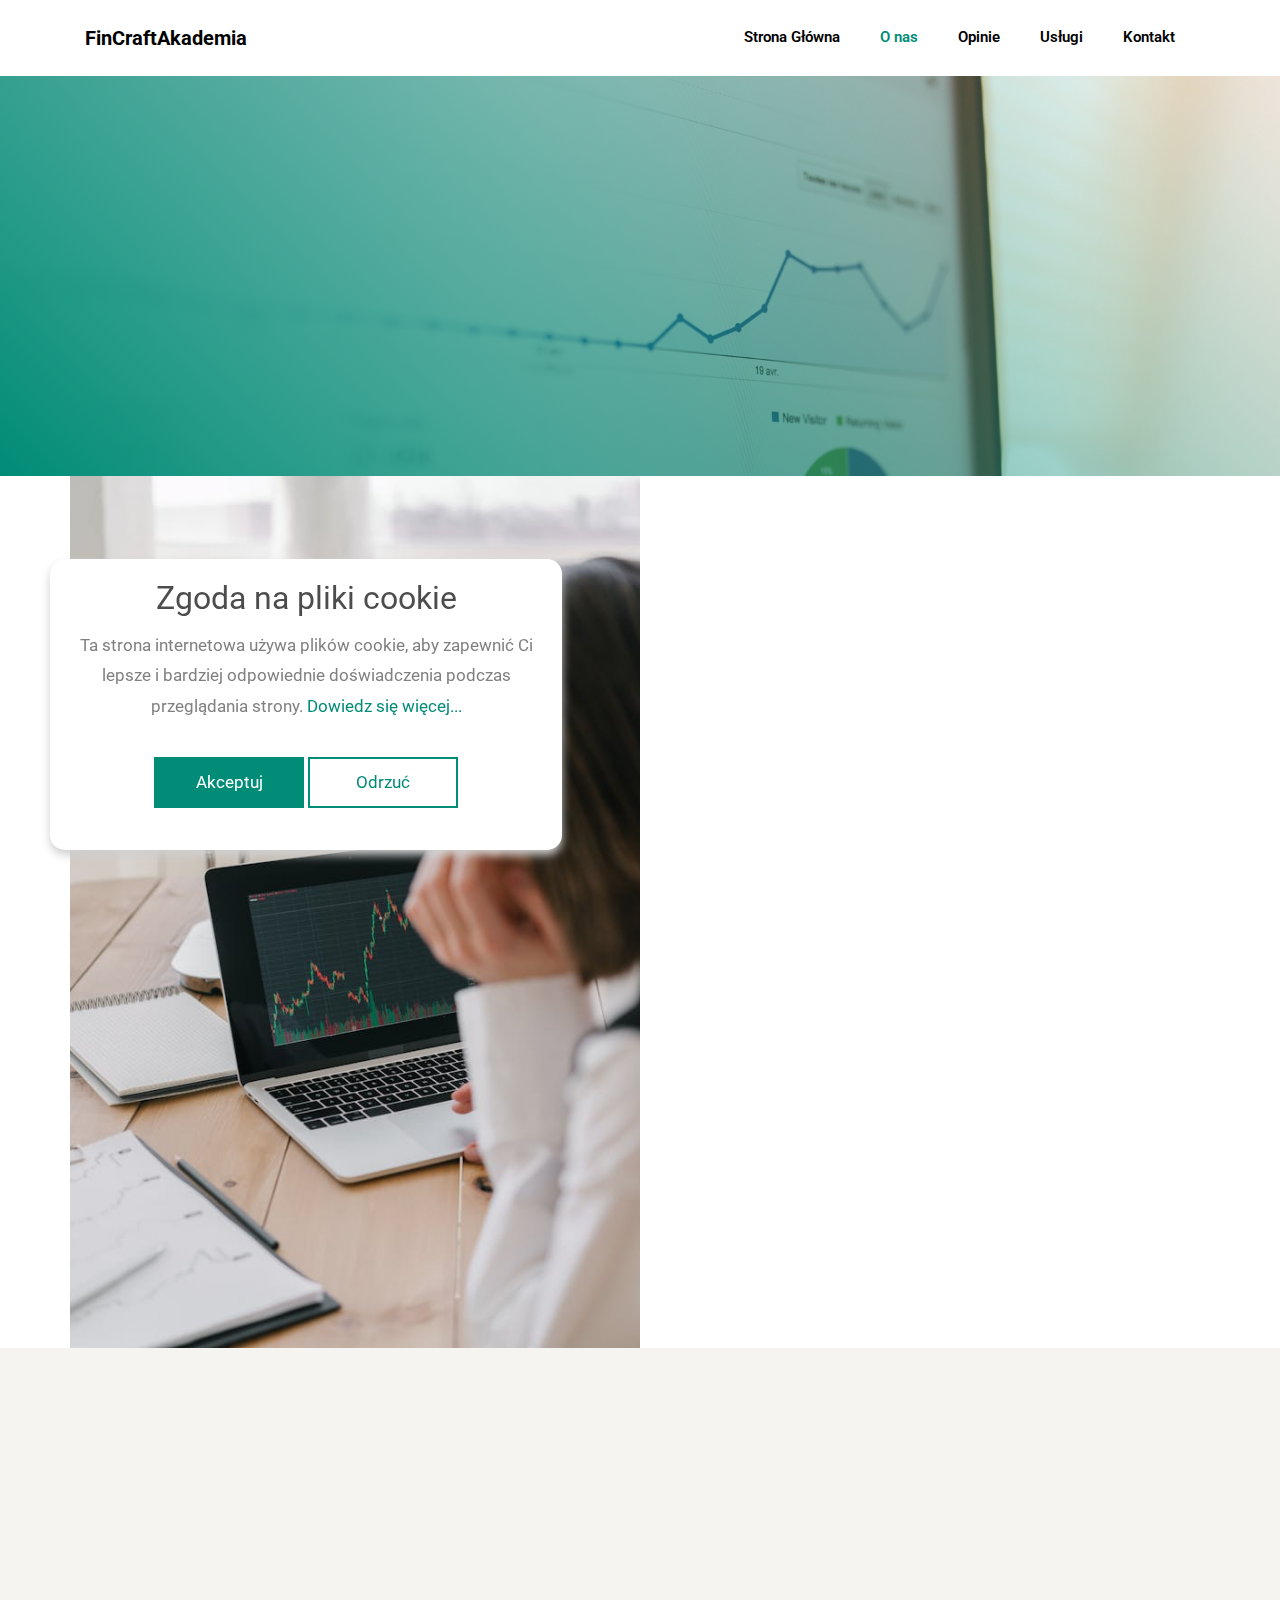
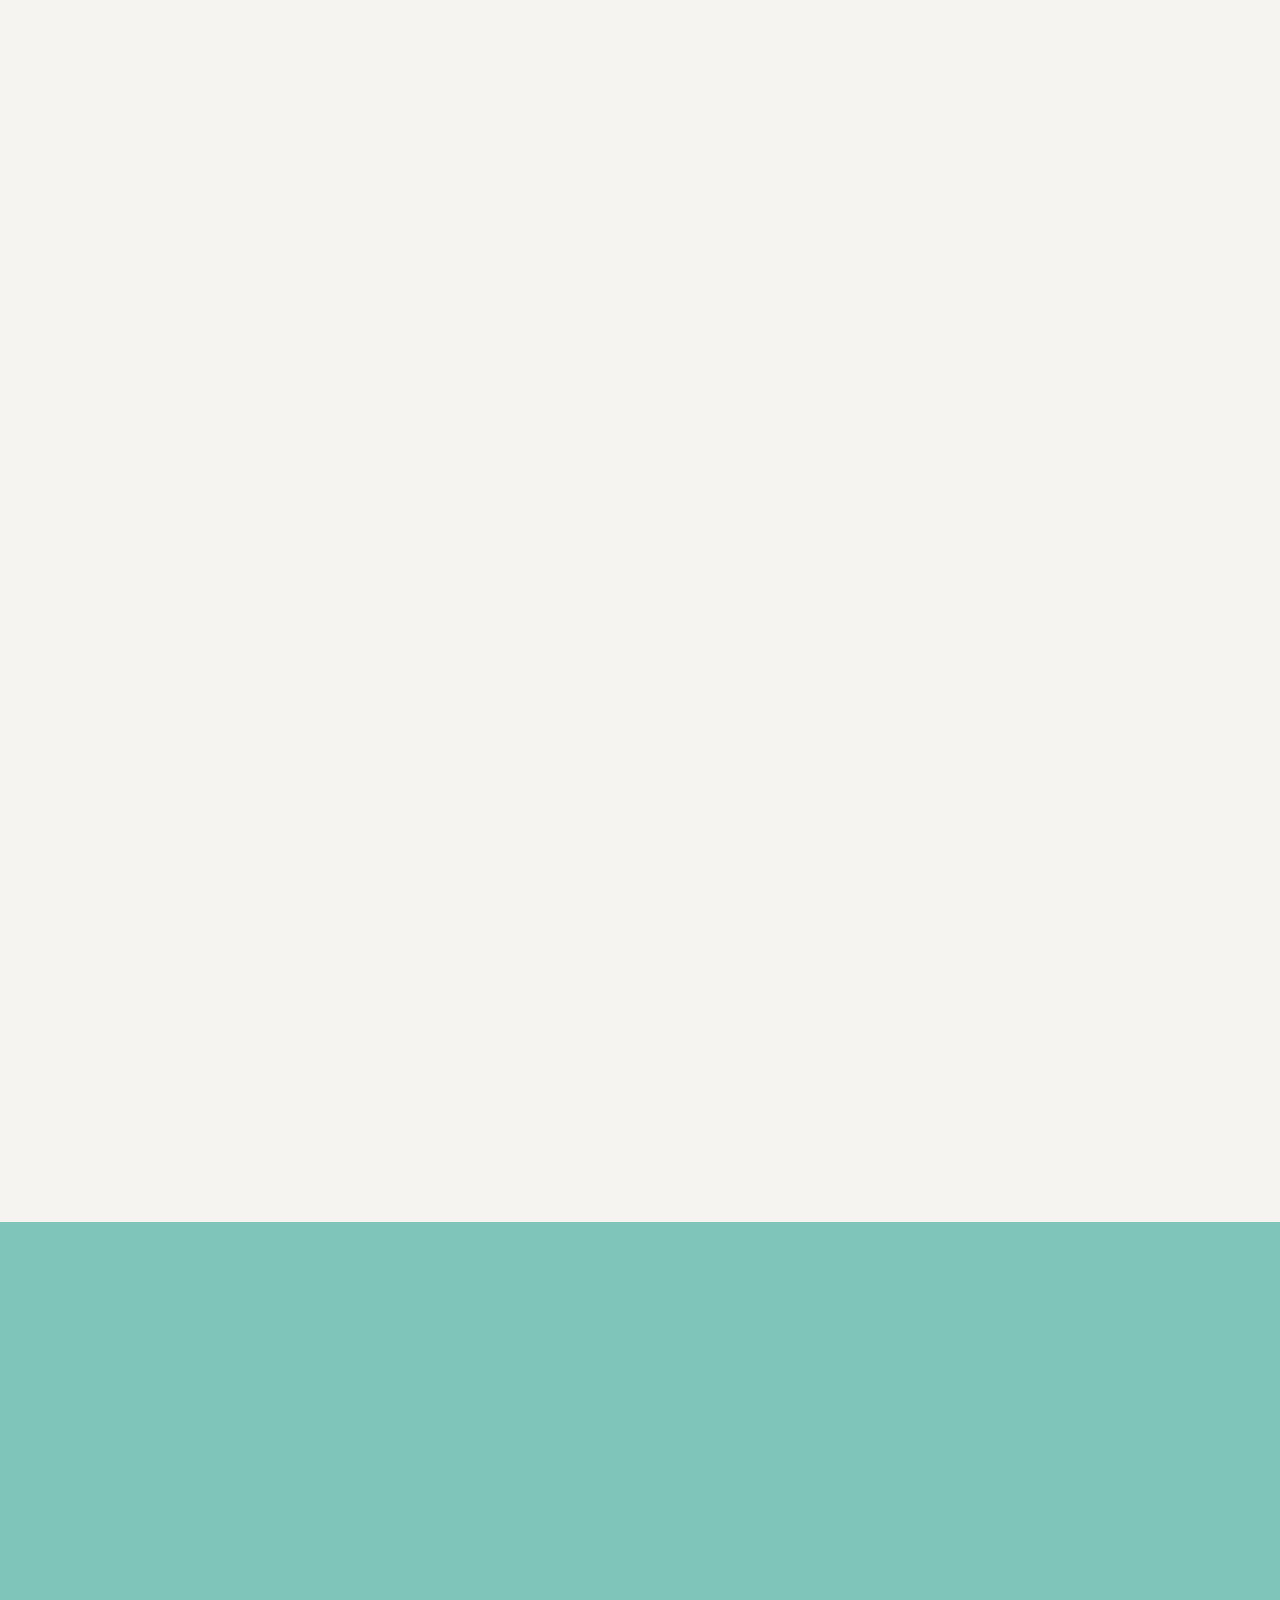
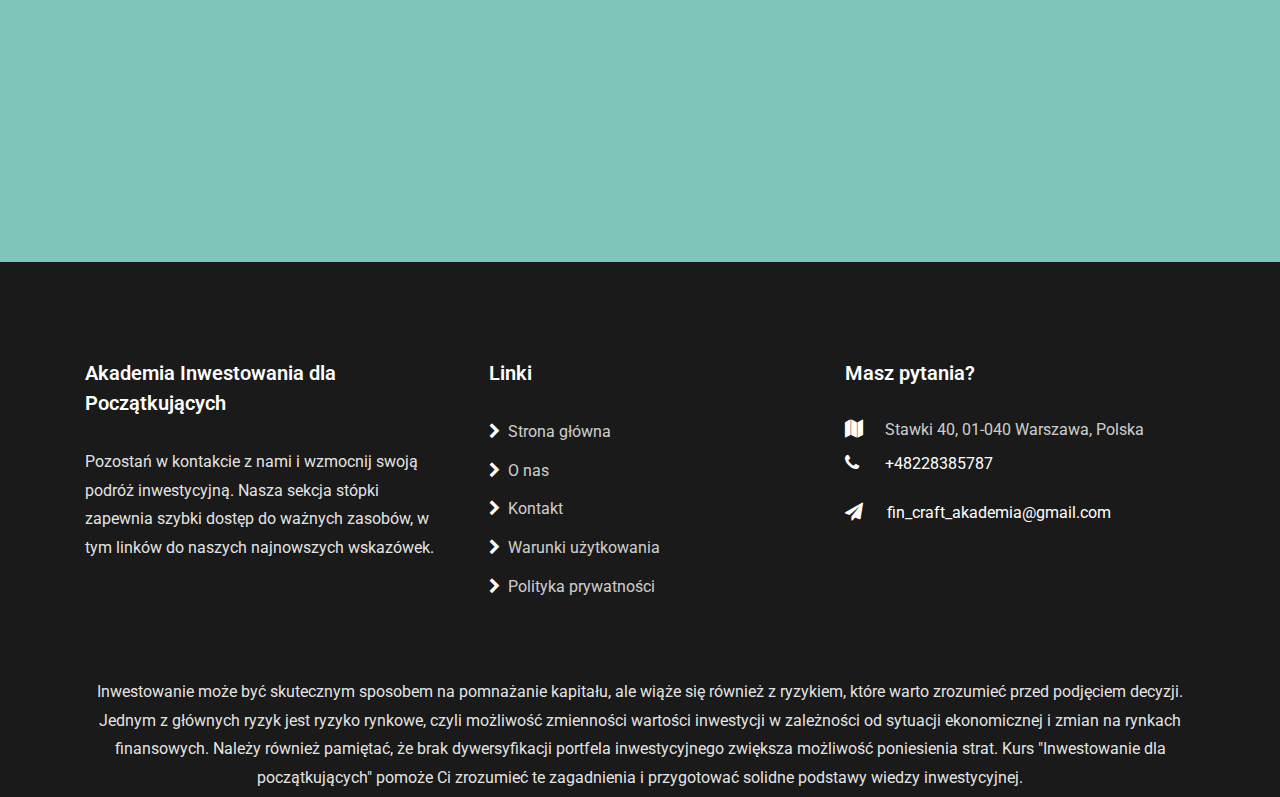
==== commit 2a913fd4: "WIP" ====
--- a/about.html
+++ b/about.html
@@ -501,7 +501,18 @@
                 class="container-fluid px-0 py-1 bg-black"
                 style="background: #1a1a1a"
             >
-                <div class="container"></div>
+                <div class="container text-center">
+                    Inwestowanie może być skutecznym sposobem na pomnażanie
+                    kapitału, ale wiąże się również z ryzykiem, które warto
+                    zrozumieć przed podjęciem decyzji. Jednym z głównych ryzyk
+                    jest ryzyko rynkowe, czyli możliwość zmienności wartości
+                    inwestycji w zależności od sytuacji ekonomicznej i zmian na
+                    rynkach finansowych. Należy również pamiętać, że brak
+                    dywersyfikacji portfela inwestycyjnego zwiększa możliwość
+                    poniesienia strat. Kurs "Inwestowanie dla początkujących"
+                    pomoże Ci zrozumieć te zagadnienia i przygotować solidne
+                    podstawy wiedzy inwestycyjnej.
+                </div>
             </div>
         </footer>
 
--- a/css/style.css
+++ b/css/style.css
@@ -10770,6 +10770,12 @@
     height: 400px !important;
     position: relative;
 }
+
+@media (max-width: 772px) {
+    .hero-wrap h1 {
+        font-size: 40px !important;
+    }
+}
 .hero-wrap.hero-wrap-2 .overlay {
     width: 100%;
     height: 400px;
